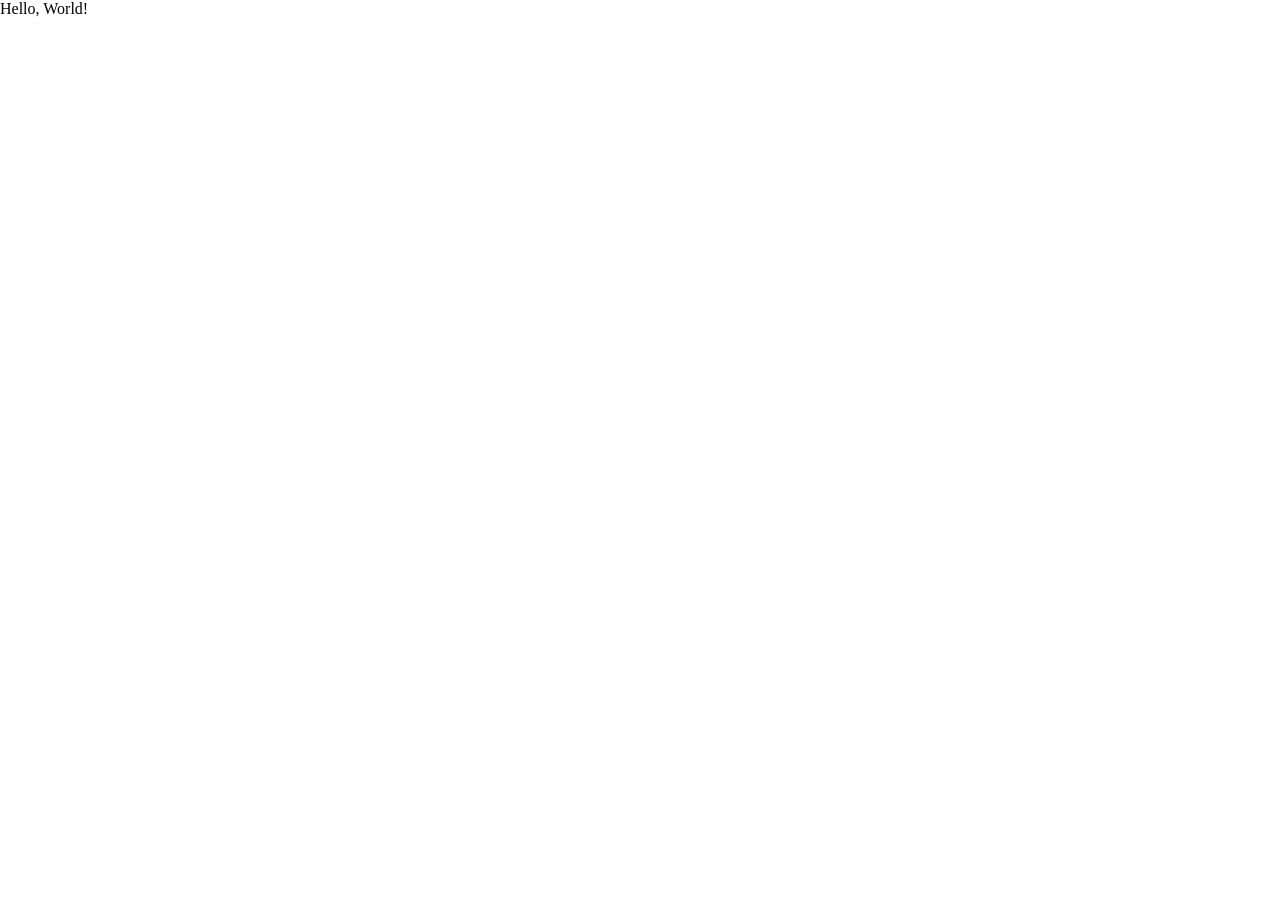
==== index.html @ 7555bae7 "Init" ====
<!DOCTYPE HTML>
<html>
<head>
  <meta charset="UTF-8">
  <title>Main</title>
  <style>body { padding: 0; margin: 0; }</style>
</head>

<body>

<pre id="elm"></pre>

<script>
try {
(function(scope){
'use strict';

function F(arity, fun, wrapper) {
  wrapper.a = arity;
  wrapper.f = fun;
  return wrapper;
}

function F2(fun) {
  return F(2, fun, function(a) { return function(b) { return fun(a,b); }; })
}
function F3(fun) {
  return F(3, fun, function(a) {
    return function(b) { return function(c) { return fun(a, b, c); }; };
  });
}
function F4(fun) {
  return F(4, fun, function(a) { return function(b) { return function(c) {
    return function(d) { return fun(a, b, c, d); }; }; };
  });
}
function F5(fun) {
  return F(5, fun, function(a) { return function(b) { return function(c) {
    return function(d) { return function(e) { return fun(a, b, c, d, e); }; }; }; };
  });
}
function F6(fun) {
  return F(6, fun, function(a) { return function(b) { return function(c) {
    return function(d) { return function(e) { return function(f) {
    return fun(a, b, c, d, e, f); }; }; }; }; };
  });
}
function F7(fun) {
  return F(7, fun, function(a) { return function(b) { return function(c) {
    return function(d) { return function(e) { return function(f) {
    return function(g) { return fun(a, b, c, d, e, f, g); }; }; }; }; }; };
  });
}
function F8(fun) {
  return F(8, fun, function(a) { return function(b) { return function(c) {
    return function(d) { return function(e) { return function(f) {
    return function(g) { return function(h) {
    return fun(a, b, c, d, e, f, g, h); }; }; }; }; }; }; };
  });
}
function F9(fun) {
  return F(9, fun, function(a) { return function(b) { return function(c) {
    return function(d) { return function(e) { return function(f) {
    return function(g) { return function(h) { return function(i) {
    return fun(a, b, c, d, e, f, g, h, i); }; }; }; }; }; }; }; };
  });
}

function A2(fun, a, b) {
  return fun.a === 2 ? fun.f(a, b) : fun(a)(b);
}
function A3(fun, a, b, c) {
  return fun.a === 3 ? fun.f(a, b, c) : fun(a)(b)(c);
}
function A4(fun, a, b, c, d) {
  return fun.a === 4 ? fun.f(a, b, c, d) : fun(a)(b)(c)(d);
}
function A5(fun, a, b, c, d, e) {
  return fun.a === 5 ? fun.f(a, b, c, d, e) : fun(a)(b)(c)(d)(e);
}
function A6(fun, a, b, c, d, e, f) {
  return fun.a === 6 ? fun.f(a, b, c, d, e, f) : fun(a)(b)(c)(d)(e)(f);
}
function A7(fun, a, b, c, d, e, f, g) {
  return fun.a === 7 ? fun.f(a, b, c, d, e, f, g) : fun(a)(b)(c)(d)(e)(f)(g);
}
function A8(fun, a, b, c, d, e, f, g, h) {
  return fun.a === 8 ? fun.f(a, b, c, d, e, f, g, h) : fun(a)(b)(c)(d)(e)(f)(g)(h);
}
function A9(fun, a, b, c, d, e, f, g, h, i) {
  return fun.a === 9 ? fun.f(a, b, c, d, e, f, g, h, i) : fun(a)(b)(c)(d)(e)(f)(g)(h)(i);
}




// EQUALITY

function _Utils_eq(x, y)
{
	for (
		var pair, stack = [], isEqual = _Utils_eqHelp(x, y, 0, stack);
		isEqual && (pair = stack.pop());
		isEqual = _Utils_eqHelp(pair.a, pair.b, 0, stack)
		)
	{}

	return isEqual;
}

function _Utils_eqHelp(x, y, depth, stack)
{
	if (x === y)
	{
		return true;
	}

	if (typeof x !== 'object' || x === null || y === null)
	{
		typeof x === 'function' && _Debug_crash(5);
		return false;
	}

	if (depth > 100)
	{
		stack.push(_Utils_Tuple2(x,y));
		return true;
	}

	/**_UNUSED/
	if (x.$ === 'Set_elm_builtin')
	{
		x = $elm$core$Set$toList(x);
		y = $elm$core$Set$toList(y);
	}
	if (x.$ === 'RBNode_elm_builtin' || x.$ === 'RBEmpty_elm_builtin')
	{
		x = $elm$core$Dict$toList(x);
		y = $elm$core$Dict$toList(y);
	}
	//*/

	/**/
	if (x.$ < 0)
	{
		x = $elm$core$Dict$toList(x);
		y = $elm$core$Dict$toList(y);
	}
	//*/

	for (var key in x)
	{
		if (!_Utils_eqHelp(x[key], y[key], depth + 1, stack))
		{
			return false;
		}
	}
	return true;
}

var _Utils_equal = F2(_Utils_eq);
var _Utils_notEqual = F2(function(a, b) { return !_Utils_eq(a,b); });



// COMPARISONS

// Code in Generate/JavaScript.hs, Basics.js, and List.js depends on
// the particular integer values assigned to LT, EQ, and GT.

function _Utils_cmp(x, y, ord)
{
	if (typeof x !== 'object')
	{
		return x === y ? /*EQ*/ 0 : x < y ? /*LT*/ -1 : /*GT*/ 1;
	}

	/**_UNUSED/
	if (x instanceof String)
	{
		var a = x.valueOf();
		var b = y.valueOf();
		return a === b ? 0 : a < b ? -1 : 1;
	}
	//*/

	/**/
	if (typeof x.$ === 'undefined')
	//*/
	/**_UNUSED/
	if (x.$[0] === '#')
	//*/
	{
		return (ord = _Utils_cmp(x.a, y.a))
			? ord
			: (ord = _Utils_cmp(x.b, y.b))
				? ord
				: _Utils_cmp(x.c, y.c);
	}

	// traverse conses until end of a list or a mismatch
	for (; x.b && y.b && !(ord = _Utils_cmp(x.a, y.a)); x = x.b, y = y.b) {} // WHILE_CONSES
	return ord || (x.b ? /*GT*/ 1 : y.b ? /*LT*/ -1 : /*EQ*/ 0);
}

var _Utils_lt = F2(function(a, b) { return _Utils_cmp(a, b) < 0; });
var _Utils_le = F2(function(a, b) { return _Utils_cmp(a, b) < 1; });
var _Utils_gt = F2(function(a, b) { return _Utils_cmp(a, b) > 0; });
var _Utils_ge = F2(function(a, b) { return _Utils_cmp(a, b) >= 0; });

var _Utils_compare = F2(function(x, y)
{
	var n = _Utils_cmp(x, y);
	return n < 0 ? $elm$core$Basics$LT : n ? $elm$core$Basics$GT : $elm$core$Basics$EQ;
});


// COMMON VALUES

var _Utils_Tuple0 = 0;
var _Utils_Tuple0_UNUSED = { $: '#0' };

function _Utils_Tuple2(a, b) { return { a: a, b: b }; }
function _Utils_Tuple2_UNUSED(a, b) { return { $: '#2', a: a, b: b }; }

function _Utils_Tuple3(a, b, c) { return { a: a, b: b, c: c }; }
function _Utils_Tuple3_UNUSED(a, b, c) { return { $: '#3', a: a, b: b, c: c }; }

function _Utils_chr(c) { return c; }
function _Utils_chr_UNUSED(c) { return new String(c); }


// RECORDS

function _Utils_update(oldRecord, updatedFields)
{
	var newRecord = {};

	for (var key in oldRecord)
	{
		newRecord[key] = oldRecord[key];
	}

	for (var key in updatedFields)
	{
		newRecord[key] = updatedFields[key];
	}

	return newRecord;
}


// APPEND

var _Utils_append = F2(_Utils_ap);

function _Utils_ap(xs, ys)
{
	// append Strings
	if (typeof xs === 'string')
	{
		return xs + ys;
	}

	// append Lists
	if (!xs.b)
	{
		return ys;
	}
	var root = _List_Cons(xs.a, ys);
	xs = xs.b
	for (var curr = root; xs.b; xs = xs.b) // WHILE_CONS
	{
		curr = curr.b = _List_Cons(xs.a, ys);
	}
	return root;
}



var _List_Nil = { $: 0 };
var _List_Nil_UNUSED = { $: '[]' };

function _List_Cons(hd, tl) { return { $: 1, a: hd, b: tl }; }
function _List_Cons_UNUSED(hd, tl) { return { $: '::', a: hd, b: tl }; }


var _List_cons = F2(_List_Cons);

function _List_fromArray(arr)
{
	var out = _List_Nil;
	for (var i = arr.length; i--; )
	{
		out = _List_Cons(arr[i], out);
	}
	return out;
}

function _List_toArray(xs)
{
	for (var out = []; xs.b; xs = xs.b) // WHILE_CONS
	{
		out.push(xs.a);
	}
	return out;
}

var _List_map2 = F3(function(f, xs, ys)
{
	for (var arr = []; xs.b && ys.b; xs = xs.b, ys = ys.b) // WHILE_CONSES
	{
		arr.push(A2(f, xs.a, ys.a));
	}
	return _List_fromArray(arr);
});

var _List_map3 = F4(function(f, xs, ys, zs)
{
	for (var arr = []; xs.b && ys.b && zs.b; xs = xs.b, ys = ys.b, zs = zs.b) // WHILE_CONSES
	{
		arr.push(A3(f, xs.a, ys.a, zs.a));
	}
	return _List_fromArray(arr);
});

var _List_map4 = F5(function(f, ws, xs, ys, zs)
{
	for (var arr = []; ws.b && xs.b && ys.b && zs.b; ws = ws.b, xs = xs.b, ys = ys.b, zs = zs.b) // WHILE_CONSES
	{
		arr.push(A4(f, ws.a, xs.a, ys.a, zs.a));
	}
	return _List_fromArray(arr);
});

var _List_map5 = F6(function(f, vs, ws, xs, ys, zs)
{
	for (var arr = []; vs.b && ws.b && xs.b && ys.b && zs.b; vs = vs.b, ws = ws.b, xs = xs.b, ys = ys.b, zs = zs.b) // WHILE_CONSES
	{
		arr.push(A5(f, vs.a, ws.a, xs.a, ys.a, zs.a));
	}
	return _List_fromArray(arr);
});

var _List_sortBy = F2(function(f, xs)
{
	return _List_fromArray(_List_toArray(xs).sort(function(a, b) {
		return _Utils_cmp(f(a), f(b));
	}));
});

var _List_sortWith = F2(function(f, xs)
{
	return _List_fromArray(_List_toArray(xs).sort(function(a, b) {
		var ord = A2(f, a, b);
		return ord === $elm$core$Basics$EQ ? 0 : ord === $elm$core$Basics$LT ? -1 : 1;
	}));
});



var _JsArray_empty = [];

function _JsArray_singleton(value)
{
    return [value];
}

function _JsArray_length(array)
{
    return array.length;
}

var _JsArray_initialize = F3(function(size, offset, func)
{
    var result = new Array(size);

    for (var i = 0; i < size; i++)
    {
        result[i] = func(offset + i);
    }

    return result;
});

var _JsArray_initializeFromList = F2(function (max, ls)
{
    var result = new Array(max);

    for (var i = 0; i < max && ls.b; i++)
    {
        result[i] = ls.a;
        ls = ls.b;
    }

    result.length = i;
    return _Utils_Tuple2(result, ls);
});

var _JsArray_unsafeGet = F2(function(index, array)
{
    return array[index];
});

var _JsArray_unsafeSet = F3(function(index, value, array)
{
    var length = array.length;
    var result = new Array(length);

    for (var i = 0; i < length; i++)
    {
        result[i] = array[i];
    }

    result[index] = value;
    return result;
});

var _JsArray_push = F2(function(value, array)
{
    var length = array.length;
    var result = new Array(length + 1);

    for (var i = 0; i < length; i++)
    {
        result[i] = array[i];
    }

    result[length] = value;
    return result;
});

var _JsArray_foldl = F3(function(func, acc, array)
{
    var length = array.length;

    for (var i = 0; i < length; i++)
    {
        acc = A2(func, array[i], acc);
    }

    return acc;
});

var _JsArray_foldr = F3(function(func, acc, array)
{
    for (var i = array.length - 1; i >= 0; i--)
    {
        acc = A2(func, array[i], acc);
    }

    return acc;
});

var _JsArray_map = F2(function(func, array)
{
    var length = array.length;
    var result = new Array(length);

    for (var i = 0; i < length; i++)
    {
        result[i] = func(array[i]);
    }

    return result;
});

var _JsArray_indexedMap = F3(function(func, offset, array)
{
    var length = array.length;
    var result = new Array(length);

    for (var i = 0; i < length; i++)
    {
        result[i] = A2(func, offset + i, array[i]);
    }

    return result;
});

var _JsArray_slice = F3(function(from, to, array)
{
    return array.slice(from, to);
});

var _JsArray_appendN = F3(function(n, dest, source)
{
    var destLen = dest.length;
    var itemsToCopy = n - destLen;

    if (itemsToCopy > source.length)
    {
        itemsToCopy = source.length;
    }

    var size = destLen + itemsToCopy;
    var result = new Array(size);

    for (var i = 0; i < destLen; i++)
    {
        result[i] = dest[i];
    }

    for (var i = 0; i < itemsToCopy; i++)
    {
        result[i + destLen] = source[i];
    }

    return result;
});



// LOG

var _Debug_log = F2(function(tag, value)
{
	return value;
});

var _Debug_log_UNUSED = F2(function(tag, value)
{
	console.log(tag + ': ' + _Debug_toString(value));
	return value;
});


// TODOS

function _Debug_todo(moduleName, region)
{
	return function(message) {
		_Debug_crash(8, moduleName, region, message);
	};
}

function _Debug_todoCase(moduleName, region, value)
{
	return function(message) {
		_Debug_crash(9, moduleName, region, value, message);
	};
}


// TO STRING

function _Debug_toString(value)
{
	return '<internals>';
}

function _Debug_toString_UNUSED(value)
{
	return _Debug_toAnsiString(false, value);
}

function _Debug_toAnsiString(ansi, value)
{
	if (typeof value === 'function')
	{
		return _Debug_internalColor(ansi, '<function>');
	}

	if (typeof value === 'boolean')
	{
		return _Debug_ctorColor(ansi, value ? 'True' : 'False');
	}

	if (typeof value === 'number')
	{
		return _Debug_numberColor(ansi, value + '');
	}

	if (value instanceof String)
	{
		return _Debug_charColor(ansi, "'" + _Debug_addSlashes(value, true) + "'");
	}

	if (typeof value === 'string')
	{
		return _Debug_stringColor(ansi, '"' + _Debug_addSlashes(value, false) + '"');
	}

	if (typeof value === 'object' && '$' in value)
	{
		var tag = value.$;

		if (typeof tag === 'number')
		{
			return _Debug_internalColor(ansi, '<internals>');
		}

		if (tag[0] === '#')
		{
			var output = [];
			for (var k in value)
			{
				if (k === '$') continue;
				output.push(_Debug_toAnsiString(ansi, value[k]));
			}
			return '(' + output.join(',') + ')';
		}

		if (tag === 'Set_elm_builtin')
		{
			return _Debug_ctorColor(ansi, 'Set')
				+ _Debug_fadeColor(ansi, '.fromList') + ' '
				+ _Debug_toAnsiString(ansi, $elm$core$Set$toList(value));
		}

		if (tag === 'RBNode_elm_builtin' || tag === 'RBEmpty_elm_builtin')
		{
			return _Debug_ctorColor(ansi, 'Dict')
				+ _Debug_fadeColor(ansi, '.fromList') + ' '
				+ _Debug_toAnsiString(ansi, $elm$core$Dict$toList(value));
		}

		if (tag === 'Array_elm_builtin')
		{
			return _Debug_ctorColor(ansi, 'Array')
				+ _Debug_fadeColor(ansi, '.fromList') + ' '
				+ _Debug_toAnsiString(ansi, $elm$core$Array$toList(value));
		}

		if (tag === '::' || tag === '[]')
		{
			var output = '[';

			value.b && (output += _Debug_toAnsiString(ansi, value.a), value = value.b)

			for (; value.b; value = value.b) // WHILE_CONS
			{
				output += ',' + _Debug_toAnsiString(ansi, value.a);
			}
			return output + ']';
		}

		var output = '';
		for (var i in value)
		{
			if (i === '$') continue;
			var str = _Debug_toAnsiString(ansi, value[i]);
			var c0 = str[0];
			var parenless = c0 === '{' || c0 === '(' || c0 === '[' || c0 === '<' || c0 === '"' || str.indexOf(' ') < 0;
			output += ' ' + (parenless ? str : '(' + str + ')');
		}
		return _Debug_ctorColor(ansi, tag) + output;
	}

	if (typeof DataView === 'function' && value instanceof DataView)
	{
		return _Debug_stringColor(ansi, '<' + value.byteLength + ' bytes>');
	}

	if (typeof File !== 'undefined' && value instanceof File)
	{
		return _Debug_internalColor(ansi, '<' + value.name + '>');
	}

	if (typeof value === 'object')
	{
		var output = [];
		for (var key in value)
		{
			var field = key[0] === '_' ? key.slice(1) : key;
			output.push(_Debug_fadeColor(ansi, field) + ' = ' + _Debug_toAnsiString(ansi, value[key]));
		}
		if (output.length === 0)
		{
			return '{}';
		}
		return '{ ' + output.join(', ') + ' }';
	}

	return _Debug_internalColor(ansi, '<internals>');
}

function _Debug_addSlashes(str, isChar)
{
	var s = str
		.replace(/\\/g, '\\\\')
		.replace(/\n/g, '\\n')
		.replace(/\t/g, '\\t')
		.replace(/\r/g, '\\r')
		.replace(/\v/g, '\\v')
		.replace(/\0/g, '\\0');

	if (isChar)
	{
		return s.replace(/\'/g, '\\\'');
	}
	else
	{
		return s.replace(/\"/g, '\\"');
	}
}

function _Debug_ctorColor(ansi, string)
{
	return ansi ? '\x1b[96m' + string + '\x1b[0m' : string;
}

function _Debug_numberColor(ansi, string)
{
	return ansi ? '\x1b[95m' + string + '\x1b[0m' : string;
}

function _Debug_stringColor(ansi, string)
{
	return ansi ? '\x1b[93m' + string + '\x1b[0m' : string;
}

function _Debug_charColor(ansi, string)
{
	return ansi ? '\x1b[92m' + string + '\x1b[0m' : string;
}

function _Debug_fadeColor(ansi, string)
{
	return ansi ? '\x1b[37m' + string + '\x1b[0m' : string;
}

function _Debug_internalColor(ansi, string)
{
	return ansi ? '\x1b[36m' + string + '\x1b[0m' : string;
}

function _Debug_toHexDigit(n)
{
	return String.fromCharCode(n < 10 ? 48 + n : 55 + n);
}


// CRASH


function _Debug_crash(identifier)
{
	throw new Error('https://github.com/elm/core/blob/1.0.0/hints/' + identifier + '.md');
}


function _Debug_crash_UNUSED(identifier, fact1, fact2, fact3, fact4)
{
	switch(identifier)
	{
		case 0:
			throw new Error('What node should I take over? In JavaScript I need something like:\n\n    Elm.Main.init({\n        node: document.getElementById("elm-node")\n    })\n\nYou need to do this with any Browser.sandbox or Browser.element program.');

		case 1:
			throw new Error('Browser.application programs cannot handle URLs like this:\n\n    ' + document.location.href + '\n\nWhat is the root? The root of your file system? Try looking at this program with `elm reactor` or some other server.');

		case 2:
			var jsonErrorString = fact1;
			throw new Error('Problem with the flags given to your Elm program on initialization.\n\n' + jsonErrorString);

		case 3:
			var portName = fact1;
			throw new Error('There can only be one port named `' + portName + '`, but your program has multiple.');

		case 4:
			var portName = fact1;
			var problem = fact2;
			throw new Error('Trying to send an unexpected type of value through port `' + portName + '`:\n' + problem);

		case 5:
			throw new Error('Trying to use `(==)` on functions.\nThere is no way to know if functions are "the same" in the Elm sense.\nRead more about this at https://package.elm-lang.org/packages/elm/core/latest/Basics#== which describes why it is this way and what the better version will look like.');

		case 6:
			var moduleName = fact1;
			throw new Error('Your page is loading multiple Elm scripts with a module named ' + moduleName + '. Maybe a duplicate script is getting loaded accidentally? If not, rename one of them so I know which is which!');

		case 8:
			var moduleName = fact1;
			var region = fact2;
			var message = fact3;
			throw new Error('TODO in module `' + moduleName + '` ' + _Debug_regionToString(region) + '\n\n' + message);

		case 9:
			var moduleName = fact1;
			var region = fact2;
			var value = fact3;
			var message = fact4;
			throw new Error(
				'TODO in module `' + moduleName + '` from the `case` expression '
				+ _Debug_regionToString(region) + '\n\nIt received the following value:\n\n    '
				+ _Debug_toString(value).replace('\n', '\n    ')
				+ '\n\nBut the branch that handles it says:\n\n    ' + message.replace('\n', '\n    ')
			);

		case 10:
			throw new Error('Bug in https://github.com/elm/virtual-dom/issues');

		case 11:
			throw new Error('Cannot perform mod 0. Division by zero error.');
	}
}

function _Debug_regionToString(region)
{
	if (region.I.z === region.N.z)
	{
		return 'on line ' + region.I.z;
	}
	return 'on lines ' + region.I.z + ' through ' + region.N.z;
}



// MATH

var _Basics_add = F2(function(a, b) { return a + b; });
var _Basics_sub = F2(function(a, b) { return a - b; });
var _Basics_mul = F2(function(a, b) { return a * b; });
var _Basics_fdiv = F2(function(a, b) { return a / b; });
var _Basics_idiv = F2(function(a, b) { return (a / b) | 0; });
var _Basics_pow = F2(Math.pow);

var _Basics_remainderBy = F2(function(b, a) { return a % b; });

// https://www.microsoft.com/en-us/research/wp-content/uploads/2016/02/divmodnote-letter.pdf
var _Basics_modBy = F2(function(modulus, x)
{
	var answer = x % modulus;
	return modulus === 0
		? _Debug_crash(11)
		:
	((answer > 0 && modulus < 0) || (answer < 0 && modulus > 0))
		? answer + modulus
		: answer;
});


// TRIGONOMETRY

var _Basics_pi = Math.PI;
var _Basics_e = Math.E;
var _Basics_cos = Math.cos;
var _Basics_sin = Math.sin;
var _Basics_tan = Math.tan;
var _Basics_acos = Math.acos;
var _Basics_asin = Math.asin;
var _Basics_atan = Math.atan;
var _Basics_atan2 = F2(Math.atan2);


// MORE MATH

function _Basics_toFloat(x) { return x; }
function _Basics_truncate(n) { return n | 0; }
function _Basics_isInfinite(n) { return n === Infinity || n === -Infinity; }

var _Basics_ceiling = Math.ceil;
var _Basics_floor = Math.floor;
var _Basics_round = Math.round;
var _Basics_sqrt = Math.sqrt;
var _Basics_log = Math.log;
var _Basics_isNaN = isNaN;


// BOOLEANS

function _Basics_not(bool) { return !bool; }
var _Basics_and = F2(function(a, b) { return a && b; });
var _Basics_or  = F2(function(a, b) { return a || b; });
var _Basics_xor = F2(function(a, b) { return a !== b; });



var _String_cons = F2(function(chr, str)
{
	return chr + str;
});

function _String_uncons(string)
{
	var word = string.charCodeAt(0);
	return !isNaN(word)
		? $elm$core$Maybe$Just(
			0xD800 <= word && word <= 0xDBFF
				? _Utils_Tuple2(_Utils_chr(string[0] + string[1]), string.slice(2))
				: _Utils_Tuple2(_Utils_chr(string[0]), string.slice(1))
		)
		: $elm$core$Maybe$Nothing;
}

var _String_append = F2(function(a, b)
{
	return a + b;
});

function _String_length(str)
{
	return str.length;
}

var _String_map = F2(function(func, string)
{
	var len = string.length;
	var array = new Array(len);
	var i = 0;
	while (i < len)
	{
		var word = string.charCodeAt(i);
		if (0xD800 <= word && word <= 0xDBFF)
		{
			array[i] = func(_Utils_chr(string[i] + string[i+1]));
			i += 2;
			continue;
		}
		array[i] = func(_Utils_chr(string[i]));
		i++;
	}
	return array.join('');
});

var _String_filter = F2(function(isGood, str)
{
	var arr = [];
	var len = str.length;
	var i = 0;
	while (i < len)
	{
		var char = str[i];
		var word = str.charCodeAt(i);
		i++;
		if (0xD800 <= word && word <= 0xDBFF)
		{
			char += str[i];
			i++;
		}

		if (isGood(_Utils_chr(char)))
		{
			arr.push(char);
		}
	}
	return arr.join('');
});

function _String_reverse(str)
{
	var len = str.length;
	var arr = new Array(len);
	var i = 0;
	while (i < len)
	{
		var word = str.charCodeAt(i);
		if (0xD800 <= word && word <= 0xDBFF)
		{
			arr[len - i] = str[i + 1];
			i++;
			arr[len - i] = str[i - 1];
			i++;
		}
		else
		{
			arr[len - i] = str[i];
			i++;
		}
	}
	return arr.join('');
}

var _String_foldl = F3(function(func, state, string)
{
	var len = string.length;
	var i = 0;
	while (i < len)
	{
		var char = string[i];
		var word = string.charCodeAt(i);
		i++;
		if (0xD800 <= word && word <= 0xDBFF)
		{
			char += string[i];
			i++;
		}
		state = A2(func, _Utils_chr(char), state);
	}
	return state;
});

var _String_foldr = F3(function(func, state, string)
{
	var i = string.length;
	while (i--)
	{
		var char = string[i];
		var word = string.charCodeAt(i);
		if (0xDC00 <= word && word <= 0xDFFF)
		{
			i--;
			char = string[i] + char;
		}
		state = A2(func, _Utils_chr(char), state);
	}
	return state;
});

var _String_split = F2(function(sep, str)
{
	return str.split(sep);
});

var _String_join = F2(function(sep, strs)
{
	return strs.join(sep);
});

var _String_slice = F3(function(start, end, str) {
	return str.slice(start, end);
});

function _String_trim(str)
{
	return str.trim();
}

function _String_trimLeft(str)
{
	return str.replace(/^\s+/, '');
}

function _String_trimRight(str)
{
	return str.replace(/\s+$/, '');
}

function _String_words(str)
{
	return _List_fromArray(str.trim().split(/\s+/g));
}

function _String_lines(str)
{
	return _List_fromArray(str.split(/\r\n|\r|\n/g));
}

function _String_toUpper(str)
{
	return str.toUpperCase();
}

function _String_toLower(str)
{
	return str.toLowerCase();
}

var _String_any = F2(function(isGood, string)
{
	var i = string.length;
	while (i--)
	{
		var char = string[i];
		var word = string.charCodeAt(i);
		if (0xDC00 <= word && word <= 0xDFFF)
		{
			i--;
			char = string[i] + char;
		}
		if (isGood(_Utils_chr(char)))
		{
			return true;
		}
	}
	return false;
});

var _String_all = F2(function(isGood, string)
{
	var i = string.length;
	while (i--)
	{
		var char = string[i];
		var word = string.charCodeAt(i);
		if (0xDC00 <= word && word <= 0xDFFF)
		{
			i--;
			char = string[i] + char;
		}
		if (!isGood(_Utils_chr(char)))
		{
			return false;
		}
	}
	return true;
});

var _String_contains = F2(function(sub, str)
{
	return str.indexOf(sub) > -1;
});

var _String_startsWith = F2(function(sub, str)
{
	return str.indexOf(sub) === 0;
});

var _String_endsWith = F2(function(sub, str)
{
	return str.length >= sub.length &&
		str.lastIndexOf(sub) === str.length - sub.length;
});

var _String_indexes = F2(function(sub, str)
{
	var subLen = sub.length;

	if (subLen < 1)
	{
		return _List_Nil;
	}

	var i = 0;
	var is = [];

	while ((i = str.indexOf(sub, i)) > -1)
	{
		is.push(i);
		i = i + subLen;
	}

	return _List_fromArray(is);
});


// TO STRING

function _String_fromNumber(number)
{
	return number + '';
}


// INT CONVERSIONS

function _String_toInt(str)
{
	var total = 0;
	var code0 = str.charCodeAt(0);
	var start = code0 == 0x2B /* + */ || code0 == 0x2D /* - */ ? 1 : 0;

	for (var i = start; i < str.length; ++i)
	{
		var code = str.charCodeAt(i);
		if (code < 0x30 || 0x39 < code)
		{
			return $elm$core$Maybe$Nothing;
		}
		total = 10 * total + code - 0x30;
	}

	return i == start
		? $elm$core$Maybe$Nothing
		: $elm$core$Maybe$Just(code0 == 0x2D ? -total : total);
}


// FLOAT CONVERSIONS

function _String_toFloat(s)
{
	// check if it is a hex, octal, or binary number
	if (s.length === 0 || /[\sxbo]/.test(s))
	{
		return $elm$core$Maybe$Nothing;
	}
	var n = +s;
	// faster isNaN check
	return n === n ? $elm$core$Maybe$Just(n) : $elm$core$Maybe$Nothing;
}

function _String_fromList(chars)
{
	return _List_toArray(chars).join('');
}




function _Char_toCode(char)
{
	var code = char.charCodeAt(0);
	if (0xD800 <= code && code <= 0xDBFF)
	{
		return (code - 0xD800) * 0x400 + char.charCodeAt(1) - 0xDC00 + 0x10000
	}
	return code;
}

function _Char_fromCode(code)
{
	return _Utils_chr(
		(code < 0 || 0x10FFFF < code)
			? '\uFFFD'
			:
		(code <= 0xFFFF)
			? String.fromCharCode(code)
			:
		(code -= 0x10000,
			String.fromCharCode(Math.floor(code / 0x400) + 0xD800, code % 0x400 + 0xDC00)
		)
	);
}

function _Char_toUpper(char)
{
	return _Utils_chr(char.toUpperCase());
}

function _Char_toLower(char)
{
	return _Utils_chr(char.toLowerCase());
}

function _Char_toLocaleUpper(char)
{
	return _Utils_chr(char.toLocaleUpperCase());
}

function _Char_toLocaleLower(char)
{
	return _Utils_chr(char.toLocaleLowerCase());
}



/**_UNUSED/
function _Json_errorToString(error)
{
	return $elm$json$Json$Decode$errorToString(error);
}
//*/


// CORE DECODERS

function _Json_succeed(msg)
{
	return {
		$: 0,
		a: msg
	};
}

function _Json_fail(msg)
{
	return {
		$: 1,
		a: msg
	};
}

function _Json_decodePrim(decoder)
{
	return { $: 2, b: decoder };
}

var _Json_decodeInt = _Json_decodePrim(function(value) {
	return (typeof value !== 'number')
		? _Json_expecting('an INT', value)
		:
	(-2147483647 < value && value < 2147483647 && (value | 0) === value)
		? $elm$core$Result$Ok(value)
		:
	(isFinite(value) && !(value % 1))
		? $elm$core$Result$Ok(value)
		: _Json_expecting('an INT', value);
});

var _Json_decodeBool = _Json_decodePrim(function(value) {
	return (typeof value === 'boolean')
		? $elm$core$Result$Ok(value)
		: _Json_expecting('a BOOL', value);
});

var _Json_decodeFloat = _Json_decodePrim(function(value) {
	return (typeof value === 'number')
		? $elm$core$Result$Ok(value)
		: _Json_expecting('a FLOAT', value);
});

var _Json_decodeValue = _Json_decodePrim(function(value) {
	return $elm$core$Result$Ok(_Json_wrap(value));
});

var _Json_decodeString = _Json_decodePrim(function(value) {
	return (typeof value === 'string')
		? $elm$core$Result$Ok(value)
		: (value instanceof String)
			? $elm$core$Result$Ok(value + '')
			: _Json_expecting('a STRING', value);
});

function _Json_decodeList(decoder) { return { $: 3, b: decoder }; }
function _Json_decodeArray(decoder) { return { $: 4, b: decoder }; }

function _Json_decodeNull(value) { return { $: 5, c: value }; }

var _Json_decodeField = F2(function(field, decoder)
{
	return {
		$: 6,
		d: field,
		b: decoder
	};
});

var _Json_decodeIndex = F2(function(index, decoder)
{
	return {
		$: 7,
		e: index,
		b: decoder
	};
});

function _Json_decodeKeyValuePairs(decoder)
{
	return {
		$: 8,
		b: decoder
	};
}

function _Json_mapMany(f, decoders)
{
	return {
		$: 9,
		f: f,
		g: decoders
	};
}

var _Json_andThen = F2(function(callback, decoder)
{
	return {
		$: 10,
		b: decoder,
		h: callback
	};
});

function _Json_oneOf(decoders)
{
	return {
		$: 11,
		g: decoders
	};
}


// DECODING OBJECTS

var _Json_map1 = F2(function(f, d1)
{
	return _Json_mapMany(f, [d1]);
});

var _Json_map2 = F3(function(f, d1, d2)
{
	return _Json_mapMany(f, [d1, d2]);
});

var _Json_map3 = F4(function(f, d1, d2, d3)
{
	return _Json_mapMany(f, [d1, d2, d3]);
});

var _Json_map4 = F5(function(f, d1, d2, d3, d4)
{
	return _Json_mapMany(f, [d1, d2, d3, d4]);
});

var _Json_map5 = F6(function(f, d1, d2, d3, d4, d5)
{
	return _Json_mapMany(f, [d1, d2, d3, d4, d5]);
});

var _Json_map6 = F7(function(f, d1, d2, d3, d4, d5, d6)
{
	return _Json_mapMany(f, [d1, d2, d3, d4, d5, d6]);
});

var _Json_map7 = F8(function(f, d1, d2, d3, d4, d5, d6, d7)
{
	return _Json_mapMany(f, [d1, d2, d3, d4, d5, d6, d7]);
});

var _Json_map8 = F9(function(f, d1, d2, d3, d4, d5, d6, d7, d8)
{
	return _Json_mapMany(f, [d1, d2, d3, d4, d5, d6, d7, d8]);
});


// DECODE

var _Json_runOnString = F2(function(decoder, string)
{
	try
	{
		var value = JSON.parse(string);
		return _Json_runHelp(decoder, value);
	}
	catch (e)
	{
		return $elm$core$Result$Err(A2($elm$json$Json$Decode$Failure, 'This is not valid JSON! ' + e.message, _Json_wrap(string)));
	}
});

var _Json_run = F2(function(decoder, value)
{
	return _Json_runHelp(decoder, _Json_unwrap(value));
});

function _Json_runHelp(decoder, value)
{
	switch (decoder.$)
	{
		case 2:
			return decoder.b(value);

		case 5:
			return (value === null)
				? $elm$core$Result$Ok(decoder.c)
				: _Json_expecting('null', value);

		case 3:
			if (!_Json_isArray(value))
			{
				return _Json_expecting('a LIST', value);
			}
			return _Json_runArrayDecoder(decoder.b, value, _List_fromArray);

		case 4:
			if (!_Json_isArray(value))
			{
				return _Json_expecting('an ARRAY', value);
			}
			return _Json_runArrayDecoder(decoder.b, value, _Json_toElmArray);

		case 6:
			var field = decoder.d;
			if (typeof value !== 'object' || value === null || !(field in value))
			{
				return _Json_expecting('an OBJECT with a field named `' + field + '`', value);
			}
			var result = _Json_runHelp(decoder.b, value[field]);
			return ($elm$core$Result$isOk(result)) ? result : $elm$core$Result$Err(A2($elm$json$Json$Decode$Field, field, result.a));

		case 7:
			var index = decoder.e;
			if (!_Json_isArray(value))
			{
				return _Json_expecting('an ARRAY', value);
			}
			if (index >= value.length)
			{
				return _Json_expecting('a LONGER array. Need index ' + index + ' but only see ' + value.length + ' entries', value);
			}
			var result = _Json_runHelp(decoder.b, value[index]);
			return ($elm$core$Result$isOk(result)) ? result : $elm$core$Result$Err(A2($elm$json$Json$Decode$Index, index, result.a));

		case 8:
			if (typeof value !== 'object' || value === null || _Json_isArray(value))
			{
				return _Json_expecting('an OBJECT', value);
			}

			var keyValuePairs = _List_Nil;
			// TODO test perf of Object.keys and switch when support is good enough
			for (var key in value)
			{
				if (value.hasOwnProperty(key))
				{
					var result = _Json_runHelp(decoder.b, value[key]);
					if (!$elm$core$Result$isOk(result))
					{
						return $elm$core$Result$Err(A2($elm$json$Json$Decode$Field, key, result.a));
					}
					keyValuePairs = _List_Cons(_Utils_Tuple2(key, result.a), keyValuePairs);
				}
			}
			return $elm$core$Result$Ok($elm$core$List$reverse(keyValuePairs));

		case 9:
			var answer = decoder.f;
			var decoders = decoder.g;
			for (var i = 0; i < decoders.length; i++)
			{
				var result = _Json_runHelp(decoders[i], value);
				if (!$elm$core$Result$isOk(result))
				{
					return result;
				}
				answer = answer(result.a);
			}
			return $elm$core$Result$Ok(answer);

		case 10:
			var result = _Json_runHelp(decoder.b, value);
			return (!$elm$core$Result$isOk(result))
				? result
				: _Json_runHelp(decoder.h(result.a), value);

		case 11:
			var errors = _List_Nil;
			for (var temp = decoder.g; temp.b; temp = temp.b) // WHILE_CONS
			{
				var result = _Json_runHelp(temp.a, value);
				if ($elm$core$Result$isOk(result))
				{
					return result;
				}
				errors = _List_Cons(result.a, errors);
			}
			return $elm$core$Result$Err($elm$json$Json$Decode$OneOf($elm$core$List$reverse(errors)));

		case 1:
			return $elm$core$Result$Err(A2($elm$json$Json$Decode$Failure, decoder.a, _Json_wrap(value)));

		case 0:
			return $elm$core$Result$Ok(decoder.a);
	}
}

function _Json_runArrayDecoder(decoder, value, toElmValue)
{
	var len = value.length;
	var array = new Array(len);
	for (var i = 0; i < len; i++)
	{
		var result = _Json_runHelp(decoder, value[i]);
		if (!$elm$core$Result$isOk(result))
		{
			return $elm$core$Result$Err(A2($elm$json$Json$Decode$Index, i, result.a));
		}
		array[i] = result.a;
	}
	return $elm$core$Result$Ok(toElmValue(array));
}

function _Json_isArray(value)
{
	return Array.isArray(value) || (typeof FileList !== 'undefined' && value instanceof FileList);
}

function _Json_toElmArray(array)
{
	return A2($elm$core$Array$initialize, array.length, function(i) { return array[i]; });
}

function _Json_expecting(type, value)
{
	return $elm$core$Result$Err(A2($elm$json$Json$Decode$Failure, 'Expecting ' + type, _Json_wrap(value)));
}


// EQUALITY

function _Json_equality(x, y)
{
	if (x === y)
	{
		return true;
	}

	if (x.$ !== y.$)
	{
		return false;
	}

	switch (x.$)
	{
		case 0:
		case 1:
			return x.a === y.a;

		case 2:
			return x.b === y.b;

		case 5:
			return x.c === y.c;

		case 3:
		case 4:
		case 8:
			return _Json_equality(x.b, y.b);

		case 6:
			return x.d === y.d && _Json_equality(x.b, y.b);

		case 7:
			return x.e === y.e && _Json_equality(x.b, y.b);

		case 9:
			return x.f === y.f && _Json_listEquality(x.g, y.g);

		case 10:
			return x.h === y.h && _Json_equality(x.b, y.b);

		case 11:
			return _Json_listEquality(x.g, y.g);
	}
}

function _Json_listEquality(aDecoders, bDecoders)
{
	var len = aDecoders.length;
	if (len !== bDecoders.length)
	{
		return false;
	}
	for (var i = 0; i < len; i++)
	{
		if (!_Json_equality(aDecoders[i], bDecoders[i]))
		{
			return false;
		}
	}
	return true;
}


// ENCODE

var _Json_encode = F2(function(indentLevel, value)
{
	return JSON.stringify(_Json_unwrap(value), null, indentLevel) + '';
});

function _Json_wrap_UNUSED(value) { return { $: 0, a: value }; }
function _Json_unwrap_UNUSED(value) { return value.a; }

function _Json_wrap(value) { return value; }
function _Json_unwrap(value) { return value; }

function _Json_emptyArray() { return []; }
function _Json_emptyObject() { return {}; }

var _Json_addField = F3(function(key, value, object)
{
	object[key] = _Json_unwrap(value);
	return object;
});

function _Json_addEntry(func)
{
	return F2(function(entry, array)
	{
		array.push(_Json_unwrap(func(entry)));
		return array;
	});
}

var _Json_encodeNull = _Json_wrap(null);



// TASKS

function _Scheduler_succeed(value)
{
	return {
		$: 0,
		a: value
	};
}

function _Scheduler_fail(error)
{
	return {
		$: 1,
		a: error
	};
}

function _Scheduler_binding(callback)
{
	return {
		$: 2,
		b: callback,
		c: null
	};
}

var _Scheduler_andThen = F2(function(callback, task)
{
	return {
		$: 3,
		b: callback,
		d: task
	};
});

var _Scheduler_onError = F2(function(callback, task)
{
	return {
		$: 4,
		b: callback,
		d: task
	};
});

function _Scheduler_receive(callback)
{
	return {
		$: 5,
		b: callback
	};
}


// PROCESSES

var _Scheduler_guid = 0;

function _Scheduler_rawSpawn(task)
{
	var proc = {
		$: 0,
		e: _Scheduler_guid++,
		f: task,
		g: null,
		h: []
	};

	_Scheduler_enqueue(proc);

	return proc;
}

function _Scheduler_spawn(task)
{
	return _Scheduler_binding(function(callback) {
		callback(_Scheduler_succeed(_Scheduler_rawSpawn(task)));
	});
}

function _Scheduler_rawSend(proc, msg)
{
	proc.h.push(msg);
	_Scheduler_enqueue(proc);
}

var _Scheduler_send = F2(function(proc, msg)
{
	return _Scheduler_binding(function(callback) {
		_Scheduler_rawSend(proc, msg);
		callback(_Scheduler_succeed(_Utils_Tuple0));
	});
});

function _Scheduler_kill(proc)
{
	return _Scheduler_binding(function(callback) {
		var task = proc.f;
		if (task.$ === 2 && task.c)
		{
			task.c();
		}

		proc.f = null;

		callback(_Scheduler_succeed(_Utils_Tuple0));
	});
}


/* STEP PROCESSES

type alias Process =
  { $ : tag
  , id : unique_id
  , root : Task
  , stack : null | { $: SUCCEED | FAIL, a: callback, b: stack }
  , mailbox : [msg]
  }

*/


var _Scheduler_working = false;
var _Scheduler_queue = [];


function _Scheduler_enqueue(proc)
{
	_Scheduler_queue.push(proc);
	if (_Scheduler_working)
	{
		return;
	}
	_Scheduler_working = true;
	while (proc = _Scheduler_queue.shift())
	{
		_Scheduler_step(proc);
	}
	_Scheduler_working = false;
}


function _Scheduler_step(proc)
{
	while (proc.f)
	{
		var rootTag = proc.f.$;
		if (rootTag === 0 || rootTag === 1)
		{
			while (proc.g && proc.g.$ !== rootTag)
			{
				proc.g = proc.g.i;
			}
			if (!proc.g)
			{
				return;
			}
			proc.f = proc.g.b(proc.f.a);
			proc.g = proc.g.i;
		}
		else if (rootTag === 2)
		{
			proc.f.c = proc.f.b(function(newRoot) {
				proc.f = newRoot;
				_Scheduler_enqueue(proc);
			});
			return;
		}
		else if (rootTag === 5)
		{
			if (proc.h.length === 0)
			{
				return;
			}
			proc.f = proc.f.b(proc.h.shift());
		}
		else // if (rootTag === 3 || rootTag === 4)
		{
			proc.g = {
				$: rootTag === 3 ? 0 : 1,
				b: proc.f.b,
				i: proc.g
			};
			proc.f = proc.f.d;
		}
	}
}



function _Process_sleep(time)
{
	return _Scheduler_binding(function(callback) {
		var id = setTimeout(function() {
			callback(_Scheduler_succeed(_Utils_Tuple0));
		}, time);

		return function() { clearTimeout(id); };
	});
}




// PROGRAMS


var _Platform_worker = F4(function(impl, flagDecoder, debugMetadata, args)
{
	return _Platform_initialize(
		flagDecoder,
		args,
		impl.S,
		impl.ah,
		impl.aB,
		function() { return function() {} }
	);
});



// INITIALIZE A PROGRAM


function _Platform_initialize(flagDecoder, args, init, update, subscriptions, stepperBuilder)
{
	var result = A2(_Json_run, flagDecoder, _Json_wrap(args ? args['flags'] : undefined));
	$elm$core$Result$isOk(result) || _Debug_crash(2 /**_UNUSED/, _Json_errorToString(result.a) /**/);
	var managers = {};
	var initPair = init(result.a);
	var model = initPair.a;
	var stepper = stepperBuilder(sendToApp, model);
	var ports = _Platform_setupEffects(managers, sendToApp);

	function sendToApp(msg, viewMetadata)
	{
		var pair = A2(update, msg, model);
		stepper(model = pair.a, viewMetadata);
		_Platform_enqueueEffects(managers, pair.b, subscriptions(model));
	}

	_Platform_enqueueEffects(managers, initPair.b, subscriptions(model));

	return ports ? { ports: ports } : {};
}



// TRACK PRELOADS
//
// This is used by code in elm/browser and elm/http
// to register any HTTP requests that are triggered by init.
//


var _Platform_preload;


function _Platform_registerPreload(url)
{
	_Platform_preload.add(url);
}



// EFFECT MANAGERS


var _Platform_effectManagers = {};


function _Platform_setupEffects(managers, sendToApp)
{
	var ports;

	// setup all necessary effect managers
	for (var key in _Platform_effectManagers)
	{
		var manager = _Platform_effectManagers[key];

		if (manager.a)
		{
			ports = ports || {};
			ports[key] = manager.a(key, sendToApp);
		}

		managers[key] = _Platform_instantiateManager(manager, sendToApp);
	}

	return ports;
}


function _Platform_createManager(init, onEffects, onSelfMsg, cmdMap, subMap)
{
	return {
		b: init,
		c: onEffects,
		d: onSelfMsg,
		e: cmdMap,
		f: subMap
	};
}


function _Platform_instantiateManager(info, sendToApp)
{
	var router = {
		g: sendToApp,
		h: undefined
	};

	var onEffects = info.c;
	var onSelfMsg = info.d;
	var cmdMap = info.e;
	var subMap = info.f;

	function loop(state)
	{
		return A2(_Scheduler_andThen, loop, _Scheduler_receive(function(msg)
		{
			var value = msg.a;

			if (msg.$ === 0)
			{
				return A3(onSelfMsg, router, value, state);
			}

			return cmdMap && subMap
				? A4(onEffects, router, value.i, value.j, state)
				: A3(onEffects, router, cmdMap ? value.i : value.j, state);
		}));
	}

	return router.h = _Scheduler_rawSpawn(A2(_Scheduler_andThen, loop, info.b));
}



// ROUTING


var _Platform_sendToApp = F2(function(router, msg)
{
	return _Scheduler_binding(function(callback)
	{
		router.g(msg);
		callback(_Scheduler_succeed(_Utils_Tuple0));
	});
});


var _Platform_sendToSelf = F2(function(router, msg)
{
	return A2(_Scheduler_send, router.h, {
		$: 0,
		a: msg
	});
});



// BAGS


function _Platform_leaf(home)
{
	return function(value)
	{
		return {
			$: 1,
			k: home,
			l: value
		};
	};
}


function _Platform_batch(list)
{
	return {
		$: 2,
		m: list
	};
}


var _Platform_map = F2(function(tagger, bag)
{
	return {
		$: 3,
		n: tagger,
		o: bag
	}
});



// PIPE BAGS INTO EFFECT MANAGERS
//
// Effects must be queued!
//
// Say your init contains a synchronous command, like Time.now or Time.here
//
//   - This will produce a batch of effects (FX_1)
//   - The synchronous task triggers the subsequent `update` call
//   - This will produce a batch of effects (FX_2)
//
// If we just start dispatching FX_2, subscriptions from FX_2 can be processed
// before subscriptions from FX_1. No good! Earlier versions of this code had
// this problem, leading to these reports:
//
//   https://github.com/elm/core/issues/980
//   https://github.com/elm/core/pull/981
//   https://github.com/elm/compiler/issues/1776
//
// The queue is necessary to avoid ordering issues for synchronous commands.


// Why use true/false here? Why not just check the length of the queue?
// The goal is to detect "are we currently dispatching effects?" If we
// are, we need to bail and let the ongoing while loop handle things.
//
// Now say the queue has 1 element. When we dequeue the final element,
// the queue will be empty, but we are still actively dispatching effects.
// So you could get queue jumping in a really tricky category of cases.
//
var _Platform_effectsQueue = [];
var _Platform_effectsActive = false;


function _Platform_enqueueEffects(managers, cmdBag, subBag)
{
	_Platform_effectsQueue.push({ p: managers, q: cmdBag, r: subBag });

	if (_Platform_effectsActive) return;

	_Platform_effectsActive = true;
	for (var fx; fx = _Platform_effectsQueue.shift(); )
	{
		_Platform_dispatchEffects(fx.p, fx.q, fx.r);
	}
	_Platform_effectsActive = false;
}


function _Platform_dispatchEffects(managers, cmdBag, subBag)
{
	var effectsDict = {};
	_Platform_gatherEffects(true, cmdBag, effectsDict, null);
	_Platform_gatherEffects(false, subBag, effectsDict, null);

	for (var home in managers)
	{
		_Scheduler_rawSend(managers[home], {
			$: 'fx',
			a: effectsDict[home] || { i: _List_Nil, j: _List_Nil }
		});
	}
}


function _Platform_gatherEffects(isCmd, bag, effectsDict, taggers)
{
	switch (bag.$)
	{
		case 1:
			var home = bag.k;
			var effect = _Platform_toEffect(isCmd, home, taggers, bag.l);
			effectsDict[home] = _Platform_insert(isCmd, effect, effectsDict[home]);
			return;

		case 2:
			for (var list = bag.m; list.b; list = list.b) // WHILE_CONS
			{
				_Platform_gatherEffects(isCmd, list.a, effectsDict, taggers);
			}
			return;

		case 3:
			_Platform_gatherEffects(isCmd, bag.o, effectsDict, {
				s: bag.n,
				t: taggers
			});
			return;
	}
}


function _Platform_toEffect(isCmd, home, taggers, value)
{
	function applyTaggers(x)
	{
		for (var temp = taggers; temp; temp = temp.t)
		{
			x = temp.s(x);
		}
		return x;
	}

	var map = isCmd
		? _Platform_effectManagers[home].e
		: _Platform_effectManagers[home].f;

	return A2(map, applyTaggers, value)
}


function _Platform_insert(isCmd, newEffect, effects)
{
	effects = effects || { i: _List_Nil, j: _List_Nil };

	isCmd
		? (effects.i = _List_Cons(newEffect, effects.i))
		: (effects.j = _List_Cons(newEffect, effects.j));

	return effects;
}



// PORTS


function _Platform_checkPortName(name)
{
	if (_Platform_effectManagers[name])
	{
		_Debug_crash(3, name)
	}
}



// OUTGOING PORTS


function _Platform_outgoingPort(name, converter)
{
	_Platform_checkPortName(name);
	_Platform_effectManagers[name] = {
		e: _Platform_outgoingPortMap,
		u: converter,
		a: _Platform_setupOutgoingPort
	};
	return _Platform_leaf(name);
}


var _Platform_outgoingPortMap = F2(function(tagger, value) { return value; });


function _Platform_setupOutgoingPort(name)
{
	var subs = [];
	var converter = _Platform_effectManagers[name].u;

	// CREATE MANAGER

	var init = _Process_sleep(0);

	_Platform_effectManagers[name].b = init;
	_Platform_effectManagers[name].c = F3(function(router, cmdList, state)
	{
		for ( ; cmdList.b; cmdList = cmdList.b) // WHILE_CONS
		{
			// grab a separate reference to subs in case unsubscribe is called
			var currentSubs = subs;
			var value = _Json_unwrap(converter(cmdList.a));
			for (var i = 0; i < currentSubs.length; i++)
			{
				currentSubs[i](value);
			}
		}
		return init;
	});

	// PUBLIC API

	function subscribe(callback)
	{
		subs.push(callback);
	}

	function unsubscribe(callback)
	{
		// copy subs into a new array in case unsubscribe is called within a
		// subscribed callback
		subs = subs.slice();
		var index = subs.indexOf(callback);
		if (index >= 0)
		{
			subs.splice(index, 1);
		}
	}

	return {
		subscribe: subscribe,
		unsubscribe: unsubscribe
	};
}



// INCOMING PORTS


function _Platform_incomingPort(name, converter)
{
	_Platform_checkPortName(name);
	_Platform_effectManagers[name] = {
		f: _Platform_incomingPortMap,
		u: converter,
		a: _Platform_setupIncomingPort
	};
	return _Platform_leaf(name);
}


var _Platform_incomingPortMap = F2(function(tagger, finalTagger)
{
	return function(value)
	{
		return tagger(finalTagger(value));
	};
});


function _Platform_setupIncomingPort(name, sendToApp)
{
	var subs = _List_Nil;
	var converter = _Platform_effectManagers[name].u;

	// CREATE MANAGER

	var init = _Scheduler_succeed(null);

	_Platform_effectManagers[name].b = init;
	_Platform_effectManagers[name].c = F3(function(router, subList, state)
	{
		subs = subList;
		return init;
	});

	// PUBLIC API

	function send(incomingValue)
	{
		var result = A2(_Json_run, converter, _Json_wrap(incomingValue));

		$elm$core$Result$isOk(result) || _Debug_crash(4, name, result.a);

		var value = result.a;
		for (var temp = subs; temp.b; temp = temp.b) // WHILE_CONS
		{
			sendToApp(temp.a(value));
		}
	}

	return { send: send };
}



// EXPORT ELM MODULES
//
// Have DEBUG and PROD versions so that we can (1) give nicer errors in
// debug mode and (2) not pay for the bits needed for that in prod mode.
//


function _Platform_export(exports)
{
	scope['Elm']
		? _Platform_mergeExportsProd(scope['Elm'], exports)
		: scope['Elm'] = exports;
}


function _Platform_mergeExportsProd(obj, exports)
{
	for (var name in exports)
	{
		(name in obj)
			? (name == 'init')
				? _Debug_crash(6)
				: _Platform_mergeExportsProd(obj[name], exports[name])
			: (obj[name] = exports[name]);
	}
}


function _Platform_export_UNUSED(exports)
{
	scope['Elm']
		? _Platform_mergeExportsDebug('Elm', scope['Elm'], exports)
		: scope['Elm'] = exports;
}


function _Platform_mergeExportsDebug(moduleName, obj, exports)
{
	for (var name in exports)
	{
		(name in obj)
			? (name == 'init')
				? _Debug_crash(6, moduleName)
				: _Platform_mergeExportsDebug(moduleName + '.' + name, obj[name], exports[name])
			: (obj[name] = exports[name]);
	}
}




// HELPERS


var _VirtualDom_divertHrefToApp;

var _VirtualDom_doc = typeof document !== 'undefined' ? document : {};


function _VirtualDom_appendChild(parent, child)
{
	parent.appendChild(child);
}

var _VirtualDom_init = F4(function(virtualNode, flagDecoder, debugMetadata, args)
{
	// NOTE: this function needs _Platform_export available to work

	/**/
	var node = args['node'];
	//*/
	/**_UNUSED/
	var node = args && args['node'] ? args['node'] : _Debug_crash(0);
	//*/

	node.parentNode.replaceChild(
		_VirtualDom_render(virtualNode, function() {}),
		node
	);

	return {};
});



// TEXT


function _VirtualDom_text(string)
{
	return {
		$: 0,
		a: string
	};
}



// NODE


var _VirtualDom_nodeNS = F2(function(namespace, tag)
{
	return F2(function(factList, kidList)
	{
		for (var kids = [], descendantsCount = 0; kidList.b; kidList = kidList.b) // WHILE_CONS
		{
			var kid = kidList.a;
			descendantsCount += (kid.b || 0);
			kids.push(kid);
		}
		descendantsCount += kids.length;

		return {
			$: 1,
			c: tag,
			d: _VirtualDom_organizeFacts(factList),
			e: kids,
			f: namespace,
			b: descendantsCount
		};
	});
});


var _VirtualDom_node = _VirtualDom_nodeNS(undefined);



// KEYED NODE


var _VirtualDom_keyedNodeNS = F2(function(namespace, tag)
{
	return F2(function(factList, kidList)
	{
		for (var kids = [], descendantsCount = 0; kidList.b; kidList = kidList.b) // WHILE_CONS
		{
			var kid = kidList.a;
			descendantsCount += (kid.b.b || 0);
			kids.push(kid);
		}
		descendantsCount += kids.length;

		return {
			$: 2,
			c: tag,
			d: _VirtualDom_organizeFacts(factList),
			e: kids,
			f: namespace,
			b: descendantsCount
		};
	});
});


var _VirtualDom_keyedNode = _VirtualDom_keyedNodeNS(undefined);



// CUSTOM


function _VirtualDom_custom(factList, model, render, diff)
{
	return {
		$: 3,
		d: _VirtualDom_organizeFacts(factList),
		g: model,
		h: render,
		i: diff
	};
}



// MAP


var _VirtualDom_map = F2(function(tagger, node)
{
	return {
		$: 4,
		j: tagger,
		k: node,
		b: 1 + (node.b || 0)
	};
});



// LAZY


function _VirtualDom_thunk(refs, thunk)
{
	return {
		$: 5,
		l: refs,
		m: thunk,
		k: undefined
	};
}

var _VirtualDom_lazy = F2(function(func, a)
{
	return _VirtualDom_thunk([func, a], function() {
		return func(a);
	});
});

var _VirtualDom_lazy2 = F3(function(func, a, b)
{
	return _VirtualDom_thunk([func, a, b], function() {
		return A2(func, a, b);
	});
});

var _VirtualDom_lazy3 = F4(function(func, a, b, c)
{
	return _VirtualDom_thunk([func, a, b, c], function() {
		return A3(func, a, b, c);
	});
});

var _VirtualDom_lazy4 = F5(function(func, a, b, c, d)
{
	return _VirtualDom_thunk([func, a, b, c, d], function() {
		return A4(func, a, b, c, d);
	});
});

var _VirtualDom_lazy5 = F6(function(func, a, b, c, d, e)
{
	return _VirtualDom_thunk([func, a, b, c, d, e], function() {
		return A5(func, a, b, c, d, e);
	});
});

var _VirtualDom_lazy6 = F7(function(func, a, b, c, d, e, f)
{
	return _VirtualDom_thunk([func, a, b, c, d, e, f], function() {
		return A6(func, a, b, c, d, e, f);
	});
});

var _VirtualDom_lazy7 = F8(function(func, a, b, c, d, e, f, g)
{
	return _VirtualDom_thunk([func, a, b, c, d, e, f, g], function() {
		return A7(func, a, b, c, d, e, f, g);
	});
});

var _VirtualDom_lazy8 = F9(function(func, a, b, c, d, e, f, g, h)
{
	return _VirtualDom_thunk([func, a, b, c, d, e, f, g, h], function() {
		return A8(func, a, b, c, d, e, f, g, h);
	});
});



// FACTS


var _VirtualDom_on = F2(function(key, handler)
{
	return {
		$: 'a0',
		n: key,
		o: handler
	};
});
var _VirtualDom_style = F2(function(key, value)
{
	return {
		$: 'a1',
		n: key,
		o: value
	};
});
var _VirtualDom_property = F2(function(key, value)
{
	return {
		$: 'a2',
		n: key,
		o: value
	};
});
var _VirtualDom_attribute = F2(function(key, value)
{
	return {
		$: 'a3',
		n: key,
		o: value
	};
});
var _VirtualDom_attributeNS = F3(function(namespace, key, value)
{
	return {
		$: 'a4',
		n: key,
		o: { f: namespace, o: value }
	};
});



// XSS ATTACK VECTOR CHECKS


function _VirtualDom_noScript(tag)
{
	return tag == 'script' ? 'p' : tag;
}

function _VirtualDom_noOnOrFormAction(key)
{
	return /^(on|formAction$)/i.test(key) ? 'data-' + key : key;
}

function _VirtualDom_noInnerHtmlOrFormAction(key)
{
	return key == 'innerHTML' || key == 'formAction' ? 'data-' + key : key;
}

function _VirtualDom_noJavaScriptUri(value)
{
	return /^javascript:/i.test(value.replace(/\s/g,'')) ? '' : value;
}

function _VirtualDom_noJavaScriptUri_UNUSED(value)
{
	return /^javascript:/i.test(value.replace(/\s/g,''))
		? 'javascript:alert("This is an XSS vector. Please use ports or web components instead.")'
		: value;
}

function _VirtualDom_noJavaScriptOrHtmlUri(value)
{
	return /^\s*(javascript:|data:text\/html)/i.test(value) ? '' : value;
}

function _VirtualDom_noJavaScriptOrHtmlUri_UNUSED(value)
{
	return /^\s*(javascript:|data:text\/html)/i.test(value)
		? 'javascript:alert("This is an XSS vector. Please use ports or web components instead.")'
		: value;
}



// MAP FACTS


var _VirtualDom_mapAttribute = F2(function(func, attr)
{
	return (attr.$ === 'a0')
		? A2(_VirtualDom_on, attr.n, _VirtualDom_mapHandler(func, attr.o))
		: attr;
});

function _VirtualDom_mapHandler(func, handler)
{
	var tag = $elm$virtual_dom$VirtualDom$toHandlerInt(handler);

	// 0 = Normal
	// 1 = MayStopPropagation
	// 2 = MayPreventDefault
	// 3 = Custom

	return {
		$: handler.$,
		a:
			!tag
				? A2($elm$json$Json$Decode$map, func, handler.a)
				:
			A3($elm$json$Json$Decode$map2,
				tag < 3
					? _VirtualDom_mapEventTuple
					: _VirtualDom_mapEventRecord,
				$elm$json$Json$Decode$succeed(func),
				handler.a
			)
	};
}

var _VirtualDom_mapEventTuple = F2(function(func, tuple)
{
	return _Utils_Tuple2(func(tuple.a), tuple.b);
});

var _VirtualDom_mapEventRecord = F2(function(func, record)
{
	return {
		o: func(record.o),
		J: record.J,
		G: record.G
	}
});



// ORGANIZE FACTS


function _VirtualDom_organizeFacts(factList)
{
	for (var facts = {}; factList.b; factList = factList.b) // WHILE_CONS
	{
		var entry = factList.a;

		var tag = entry.$;
		var key = entry.n;
		var value = entry.o;

		if (tag === 'a2')
		{
			(key === 'className')
				? _VirtualDom_addClass(facts, key, _Json_unwrap(value))
				: facts[key] = _Json_unwrap(value);

			continue;
		}

		var subFacts = facts[tag] || (facts[tag] = {});
		(tag === 'a3' && key === 'class')
			? _VirtualDom_addClass(subFacts, key, value)
			: subFacts[key] = value;
	}

	return facts;
}

function _VirtualDom_addClass(object, key, newClass)
{
	var classes = object[key];
	object[key] = classes ? classes + ' ' + newClass : newClass;
}



// RENDER


function _VirtualDom_render(vNode, eventNode)
{
	var tag = vNode.$;

	if (tag === 5)
	{
		return _VirtualDom_render(vNode.k || (vNode.k = vNode.m()), eventNode);
	}

	if (tag === 0)
	{
		return _VirtualDom_doc.createTextNode(vNode.a);
	}

	if (tag === 4)
	{
		var subNode = vNode.k;
		var tagger = vNode.j;

		while (subNode.$ === 4)
		{
			typeof tagger !== 'object'
				? tagger = [tagger, subNode.j]
				: tagger.push(subNode.j);

			subNode = subNode.k;
		}

		var subEventRoot = { j: tagger, p: eventNode };
		var domNode = _VirtualDom_render(subNode, subEventRoot);
		domNode.elm_event_node_ref = subEventRoot;
		return domNode;
	}

	if (tag === 3)
	{
		var domNode = vNode.h(vNode.g);
		_VirtualDom_applyFacts(domNode, eventNode, vNode.d);
		return domNode;
	}

	// at this point `tag` must be 1 or 2

	var domNode = vNode.f
		? _VirtualDom_doc.createElementNS(vNode.f, vNode.c)
		: _VirtualDom_doc.createElement(vNode.c);

	if (_VirtualDom_divertHrefToApp && vNode.c == 'a')
	{
		domNode.addEventListener('click', _VirtualDom_divertHrefToApp(domNode));
	}

	_VirtualDom_applyFacts(domNode, eventNode, vNode.d);

	for (var kids = vNode.e, i = 0; i < kids.length; i++)
	{
		_VirtualDom_appendChild(domNode, _VirtualDom_render(tag === 1 ? kids[i] : kids[i].b, eventNode));
	}

	return domNode;
}



// APPLY FACTS


function _VirtualDom_applyFacts(domNode, eventNode, facts)
{
	for (var key in facts)
	{
		var value = facts[key];

		key === 'a1'
			? _VirtualDom_applyStyles(domNode, value)
			:
		key === 'a0'
			? _VirtualDom_applyEvents(domNode, eventNode, value)
			:
		key === 'a3'
			? _VirtualDom_applyAttrs(domNode, value)
			:
		key === 'a4'
			? _VirtualDom_applyAttrsNS(domNode, value)
			:
		((key !== 'value' && key !== 'checked') || domNode[key] !== value) && (domNode[key] = value);
	}
}



// APPLY STYLES


function _VirtualDom_applyStyles(domNode, styles)
{
	var domNodeStyle = domNode.style;

	for (var key in styles)
	{
		domNodeStyle[key] = styles[key];
	}
}



// APPLY ATTRS


function _VirtualDom_applyAttrs(domNode, attrs)
{
	for (var key in attrs)
	{
		var value = attrs[key];
		typeof value !== 'undefined'
			? domNode.setAttribute(key, value)
			: domNode.removeAttribute(key);
	}
}



// APPLY NAMESPACED ATTRS


function _VirtualDom_applyAttrsNS(domNode, nsAttrs)
{
	for (var key in nsAttrs)
	{
		var pair = nsAttrs[key];
		var namespace = pair.f;
		var value = pair.o;

		typeof value !== 'undefined'
			? domNode.setAttributeNS(namespace, key, value)
			: domNode.removeAttributeNS(namespace, key);
	}
}



// APPLY EVENTS


function _VirtualDom_applyEvents(domNode, eventNode, events)
{
	var allCallbacks = domNode.elmFs || (domNode.elmFs = {});

	for (var key in events)
	{
		var newHandler = events[key];
		var oldCallback = allCallbacks[key];

		if (!newHandler)
		{
			domNode.removeEventListener(key, oldCallback);
			allCallbacks[key] = undefined;
			continue;
		}

		if (oldCallback)
		{
			var oldHandler = oldCallback.q;
			if (oldHandler.$ === newHandler.$)
			{
				oldCallback.q = newHandler;
				continue;
			}
			domNode.removeEventListener(key, oldCallback);
		}

		oldCallback = _VirtualDom_makeCallback(eventNode, newHandler);
		domNode.addEventListener(key, oldCallback,
			_VirtualDom_passiveSupported
			&& { passive: $elm$virtual_dom$VirtualDom$toHandlerInt(newHandler) < 2 }
		);
		allCallbacks[key] = oldCallback;
	}
}



// PASSIVE EVENTS


var _VirtualDom_passiveSupported;

try
{
	window.addEventListener('t', null, Object.defineProperty({}, 'passive', {
		get: function() { _VirtualDom_passiveSupported = true; }
	}));
}
catch(e) {}



// EVENT HANDLERS


function _VirtualDom_makeCallback(eventNode, initialHandler)
{
	function callback(event)
	{
		var handler = callback.q;
		var result = _Json_runHelp(handler.a, event);

		if (!$elm$core$Result$isOk(result))
		{
			return;
		}

		var tag = $elm$virtual_dom$VirtualDom$toHandlerInt(handler);

		// 0 = Normal
		// 1 = MayStopPropagation
		// 2 = MayPreventDefault
		// 3 = Custom

		var value = result.a;
		var message = !tag ? value : tag < 3 ? value.a : value.o;
		var stopPropagation = tag == 1 ? value.b : tag == 3 && value.J;
		var currentEventNode = (
			stopPropagation && event.stopPropagation(),
			(tag == 2 ? value.b : tag == 3 && value.G) && event.preventDefault(),
			eventNode
		);
		var tagger;
		var i;
		while (tagger = currentEventNode.j)
		{
			if (typeof tagger == 'function')
			{
				message = tagger(message);
			}
			else
			{
				for (var i = tagger.length; i--; )
				{
					message = tagger[i](message);
				}
			}
			currentEventNode = currentEventNode.p;
		}
		currentEventNode(message, stopPropagation); // stopPropagation implies isSync
	}

	callback.q = initialHandler;

	return callback;
}

function _VirtualDom_equalEvents(x, y)
{
	return x.$ == y.$ && _Json_equality(x.a, y.a);
}



// DIFF


// TODO: Should we do patches like in iOS?
//
// type Patch
//   = At Int Patch
//   | Batch (List Patch)
//   | Change ...
//
// How could it not be better?
//
function _VirtualDom_diff(x, y)
{
	var patches = [];
	_VirtualDom_diffHelp(x, y, patches, 0);
	return patches;
}


function _VirtualDom_pushPatch(patches, type, index, data)
{
	var patch = {
		$: type,
		r: index,
		s: data,
		t: undefined,
		u: undefined
	};
	patches.push(patch);
	return patch;
}


function _VirtualDom_diffHelp(x, y, patches, index)
{
	if (x === y)
	{
		return;
	}

	var xType = x.$;
	var yType = y.$;

	// Bail if you run into different types of nodes. Implies that the
	// structure has changed significantly and it's not worth a diff.
	if (xType !== yType)
	{
		if (xType === 1 && yType === 2)
		{
			y = _VirtualDom_dekey(y);
			yType = 1;
		}
		else
		{
			_VirtualDom_pushPatch(patches, 0, index, y);
			return;
		}
	}

	// Now we know that both nodes are the same $.
	switch (yType)
	{
		case 5:
			var xRefs = x.l;
			var yRefs = y.l;
			var i = xRefs.length;
			var same = i === yRefs.length;
			while (same && i--)
			{
				same = xRefs[i] === yRefs[i];
			}
			if (same)
			{
				y.k = x.k;
				return;
			}
			y.k = y.m();
			var subPatches = [];
			_VirtualDom_diffHelp(x.k, y.k, subPatches, 0);
			subPatches.length > 0 && _VirtualDom_pushPatch(patches, 1, index, subPatches);
			return;

		case 4:
			// gather nested taggers
			var xTaggers = x.j;
			var yTaggers = y.j;
			var nesting = false;

			var xSubNode = x.k;
			while (xSubNode.$ === 4)
			{
				nesting = true;

				typeof xTaggers !== 'object'
					? xTaggers = [xTaggers, xSubNode.j]
					: xTaggers.push(xSubNode.j);

				xSubNode = xSubNode.k;
			}

			var ySubNode = y.k;
			while (ySubNode.$ === 4)
			{
				nesting = true;

				typeof yTaggers !== 'object'
					? yTaggers = [yTaggers, ySubNode.j]
					: yTaggers.push(ySubNode.j);

				ySubNode = ySubNode.k;
			}

			// Just bail if different numbers of taggers. This implies the
			// structure of the virtual DOM has changed.
			if (nesting && xTaggers.length !== yTaggers.length)
			{
				_VirtualDom_pushPatch(patches, 0, index, y);
				return;
			}

			// check if taggers are "the same"
			if (nesting ? !_VirtualDom_pairwiseRefEqual(xTaggers, yTaggers) : xTaggers !== yTaggers)
			{
				_VirtualDom_pushPatch(patches, 2, index, yTaggers);
			}

			// diff everything below the taggers
			_VirtualDom_diffHelp(xSubNode, ySubNode, patches, index + 1);
			return;

		case 0:
			if (x.a !== y.a)
			{
				_VirtualDom_pushPatch(patches, 3, index, y.a);
			}
			return;

		case 1:
			_VirtualDom_diffNodes(x, y, patches, index, _VirtualDom_diffKids);
			return;

		case 2:
			_VirtualDom_diffNodes(x, y, patches, index, _VirtualDom_diffKeyedKids);
			return;

		case 3:
			if (x.h !== y.h)
			{
				_VirtualDom_pushPatch(patches, 0, index, y);
				return;
			}

			var factsDiff = _VirtualDom_diffFacts(x.d, y.d);
			factsDiff && _VirtualDom_pushPatch(patches, 4, index, factsDiff);

			var patch = y.i(x.g, y.g);
			patch && _VirtualDom_pushPatch(patches, 5, index, patch);

			return;
	}
}

// assumes the incoming arrays are the same length
function _VirtualDom_pairwiseRefEqual(as, bs)
{
	for (var i = 0; i < as.length; i++)
	{
		if (as[i] !== bs[i])
		{
			return false;
		}
	}

	return true;
}

function _VirtualDom_diffNodes(x, y, patches, index, diffKids)
{
	// Bail if obvious indicators have changed. Implies more serious
	// structural changes such that it's not worth it to diff.
	if (x.c !== y.c || x.f !== y.f)
	{
		_VirtualDom_pushPatch(patches, 0, index, y);
		return;
	}

	var factsDiff = _VirtualDom_diffFacts(x.d, y.d);
	factsDiff && _VirtualDom_pushPatch(patches, 4, index, factsDiff);

	diffKids(x, y, patches, index);
}



// DIFF FACTS


// TODO Instead of creating a new diff object, it's possible to just test if
// there *is* a diff. During the actual patch, do the diff again and make the
// modifications directly. This way, there's no new allocations. Worth it?
function _VirtualDom_diffFacts(x, y, category)
{
	var diff;

	// look for changes and removals
	for (var xKey in x)
	{
		if (xKey === 'a1' || xKey === 'a0' || xKey === 'a3' || xKey === 'a4')
		{
			var subDiff = _VirtualDom_diffFacts(x[xKey], y[xKey] || {}, xKey);
			if (subDiff)
			{
				diff = diff || {};
				diff[xKey] = subDiff;
			}
			continue;
		}

		// remove if not in the new facts
		if (!(xKey in y))
		{
			diff = diff || {};
			diff[xKey] =
				!category
					? (typeof x[xKey] === 'string' ? '' : null)
					:
				(category === 'a1')
					? ''
					:
				(category === 'a0' || category === 'a3')
					? undefined
					:
				{ f: x[xKey].f, o: undefined };

			continue;
		}

		var xValue = x[xKey];
		var yValue = y[xKey];

		// reference equal, so don't worry about it
		if (xValue === yValue && xKey !== 'value' && xKey !== 'checked'
			|| category === 'a0' && _VirtualDom_equalEvents(xValue, yValue))
		{
			continue;
		}

		diff = diff || {};
		diff[xKey] = yValue;
	}

	// add new stuff
	for (var yKey in y)
	{
		if (!(yKey in x))
		{
			diff = diff || {};
			diff[yKey] = y[yKey];
		}
	}

	return diff;
}



// DIFF KIDS


function _VirtualDom_diffKids(xParent, yParent, patches, index)
{
	var xKids = xParent.e;
	var yKids = yParent.e;

	var xLen = xKids.length;
	var yLen = yKids.length;

	// FIGURE OUT IF THERE ARE INSERTS OR REMOVALS

	if (xLen > yLen)
	{
		_VirtualDom_pushPatch(patches, 6, index, {
			v: yLen,
			i: xLen - yLen
		});
	}
	else if (xLen < yLen)
	{
		_VirtualDom_pushPatch(patches, 7, index, {
			v: xLen,
			e: yKids
		});
	}

	// PAIRWISE DIFF EVERYTHING ELSE

	for (var minLen = xLen < yLen ? xLen : yLen, i = 0; i < minLen; i++)
	{
		var xKid = xKids[i];
		_VirtualDom_diffHelp(xKid, yKids[i], patches, ++index);
		index += xKid.b || 0;
	}
}



// KEYED DIFF


function _VirtualDom_diffKeyedKids(xParent, yParent, patches, rootIndex)
{
	var localPatches = [];

	var changes = {}; // Dict String Entry
	var inserts = []; // Array { index : Int, entry : Entry }
	// type Entry = { tag : String, vnode : VNode, index : Int, data : _ }

	var xKids = xParent.e;
	var yKids = yParent.e;
	var xLen = xKids.length;
	var yLen = yKids.length;
	var xIndex = 0;
	var yIndex = 0;

	var index = rootIndex;

	while (xIndex < xLen && yIndex < yLen)
	{
		var x = xKids[xIndex];
		var y = yKids[yIndex];

		var xKey = x.a;
		var yKey = y.a;
		var xNode = x.b;
		var yNode = y.b;

		var newMatch = undefined;
		var oldMatch = undefined;

		// check if keys match

		if (xKey === yKey)
		{
			index++;
			_VirtualDom_diffHelp(xNode, yNode, localPatches, index);
			index += xNode.b || 0;

			xIndex++;
			yIndex++;
			continue;
		}

		// look ahead 1 to detect insertions and removals.

		var xNext = xKids[xIndex + 1];
		var yNext = yKids[yIndex + 1];

		if (xNext)
		{
			var xNextKey = xNext.a;
			var xNextNode = xNext.b;
			oldMatch = yKey === xNextKey;
		}

		if (yNext)
		{
			var yNextKey = yNext.a;
			var yNextNode = yNext.b;
			newMatch = xKey === yNextKey;
		}


		// swap x and y
		if (newMatch && oldMatch)
		{
			index++;
			_VirtualDom_diffHelp(xNode, yNextNode, localPatches, index);
			_VirtualDom_insertNode(changes, localPatches, xKey, yNode, yIndex, inserts);
			index += xNode.b || 0;

			index++;
			_VirtualDom_removeNode(changes, localPatches, xKey, xNextNode, index);
			index += xNextNode.b || 0;

			xIndex += 2;
			yIndex += 2;
			continue;
		}

		// insert y
		if (newMatch)
		{
			index++;
			_VirtualDom_insertNode(changes, localPatches, yKey, yNode, yIndex, inserts);
			_VirtualDom_diffHelp(xNode, yNextNode, localPatches, index);
			index += xNode.b || 0;

			xIndex += 1;
			yIndex += 2;
			continue;
		}

		// remove x
		if (oldMatch)
		{
			index++;
			_VirtualDom_removeNode(changes, localPatches, xKey, xNode, index);
			index += xNode.b || 0;

			index++;
			_VirtualDom_diffHelp(xNextNode, yNode, localPatches, index);
			index += xNextNode.b || 0;

			xIndex += 2;
			yIndex += 1;
			continue;
		}

		// remove x, insert y
		if (xNext && xNextKey === yNextKey)
		{
			index++;
			_VirtualDom_removeNode(changes, localPatches, xKey, xNode, index);
			_VirtualDom_insertNode(changes, localPatches, yKey, yNode, yIndex, inserts);
			index += xNode.b || 0;

			index++;
			_VirtualDom_diffHelp(xNextNode, yNextNode, localPatches, index);
			index += xNextNode.b || 0;

			xIndex += 2;
			yIndex += 2;
			continue;
		}

		break;
	}

	// eat up any remaining nodes with removeNode and insertNode

	while (xIndex < xLen)
	{
		index++;
		var x = xKids[xIndex];
		var xNode = x.b;
		_VirtualDom_removeNode(changes, localPatches, x.a, xNode, index);
		index += xNode.b || 0;
		xIndex++;
	}

	while (yIndex < yLen)
	{
		var endInserts = endInserts || [];
		var y = yKids[yIndex];
		_VirtualDom_insertNode(changes, localPatches, y.a, y.b, undefined, endInserts);
		yIndex++;
	}

	if (localPatches.length > 0 || inserts.length > 0 || endInserts)
	{
		_VirtualDom_pushPatch(patches, 8, rootIndex, {
			w: localPatches,
			x: inserts,
			y: endInserts
		});
	}
}



// CHANGES FROM KEYED DIFF


var _VirtualDom_POSTFIX = '_elmW6BL';


function _VirtualDom_insertNode(changes, localPatches, key, vnode, yIndex, inserts)
{
	var entry = changes[key];

	// never seen this key before
	if (!entry)
	{
		entry = {
			c: 0,
			z: vnode,
			r: yIndex,
			s: undefined
		};

		inserts.push({ r: yIndex, A: entry });
		changes[key] = entry;

		return;
	}

	// this key was removed earlier, a match!
	if (entry.c === 1)
	{
		inserts.push({ r: yIndex, A: entry });

		entry.c = 2;
		var subPatches = [];
		_VirtualDom_diffHelp(entry.z, vnode, subPatches, entry.r);
		entry.r = yIndex;
		entry.s.s = {
			w: subPatches,
			A: entry
		};

		return;
	}

	// this key has already been inserted or moved, a duplicate!
	_VirtualDom_insertNode(changes, localPatches, key + _VirtualDom_POSTFIX, vnode, yIndex, inserts);
}


function _VirtualDom_removeNode(changes, localPatches, key, vnode, index)
{
	var entry = changes[key];

	// never seen this key before
	if (!entry)
	{
		var patch = _VirtualDom_pushPatch(localPatches, 9, index, undefined);

		changes[key] = {
			c: 1,
			z: vnode,
			r: index,
			s: patch
		};

		return;
	}

	// this key was inserted earlier, a match!
	if (entry.c === 0)
	{
		entry.c = 2;
		var subPatches = [];
		_VirtualDom_diffHelp(vnode, entry.z, subPatches, index);

		_VirtualDom_pushPatch(localPatches, 9, index, {
			w: subPatches,
			A: entry
		});

		return;
	}

	// this key has already been removed or moved, a duplicate!
	_VirtualDom_removeNode(changes, localPatches, key + _VirtualDom_POSTFIX, vnode, index);
}



// ADD DOM NODES
//
// Each DOM node has an "index" assigned in order of traversal. It is important
// to minimize our crawl over the actual DOM, so these indexes (along with the
// descendantsCount of virtual nodes) let us skip touching entire subtrees of
// the DOM if we know there are no patches there.


function _VirtualDom_addDomNodes(domNode, vNode, patches, eventNode)
{
	_VirtualDom_addDomNodesHelp(domNode, vNode, patches, 0, 0, vNode.b, eventNode);
}


// assumes `patches` is non-empty and indexes increase monotonically.
function _VirtualDom_addDomNodesHelp(domNode, vNode, patches, i, low, high, eventNode)
{
	var patch = patches[i];
	var index = patch.r;

	while (index === low)
	{
		var patchType = patch.$;

		if (patchType === 1)
		{
			_VirtualDom_addDomNodes(domNode, vNode.k, patch.s, eventNode);
		}
		else if (patchType === 8)
		{
			patch.t = domNode;
			patch.u = eventNode;

			var subPatches = patch.s.w;
			if (subPatches.length > 0)
			{
				_VirtualDom_addDomNodesHelp(domNode, vNode, subPatches, 0, low, high, eventNode);
			}
		}
		else if (patchType === 9)
		{
			patch.t = domNode;
			patch.u = eventNode;

			var data = patch.s;
			if (data)
			{
				data.A.s = domNode;
				var subPatches = data.w;
				if (subPatches.length > 0)
				{
					_VirtualDom_addDomNodesHelp(domNode, vNode, subPatches, 0, low, high, eventNode);
				}
			}
		}
		else
		{
			patch.t = domNode;
			patch.u = eventNode;
		}

		i++;

		if (!(patch = patches[i]) || (index = patch.r) > high)
		{
			return i;
		}
	}

	var tag = vNode.$;

	if (tag === 4)
	{
		var subNode = vNode.k;

		while (subNode.$ === 4)
		{
			subNode = subNode.k;
		}

		return _VirtualDom_addDomNodesHelp(domNode, subNode, patches, i, low + 1, high, domNode.elm_event_node_ref);
	}

	// tag must be 1 or 2 at this point

	var vKids = vNode.e;
	var childNodes = domNode.childNodes;
	for (var j = 0; j < vKids.length; j++)
	{
		low++;
		var vKid = tag === 1 ? vKids[j] : vKids[j].b;
		var nextLow = low + (vKid.b || 0);
		if (low <= index && index <= nextLow)
		{
			i = _VirtualDom_addDomNodesHelp(childNodes[j], vKid, patches, i, low, nextLow, eventNode);
			if (!(patch = patches[i]) || (index = patch.r) > high)
			{
				return i;
			}
		}
		low = nextLow;
	}
	return i;
}



// APPLY PATCHES


function _VirtualDom_applyPatches(rootDomNode, oldVirtualNode, patches, eventNode)
{
	if (patches.length === 0)
	{
		return rootDomNode;
	}

	_VirtualDom_addDomNodes(rootDomNode, oldVirtualNode, patches, eventNode);
	return _VirtualDom_applyPatchesHelp(rootDomNode, patches);
}

function _VirtualDom_applyPatchesHelp(rootDomNode, patches)
{
	for (var i = 0; i < patches.length; i++)
	{
		var patch = patches[i];
		var localDomNode = patch.t
		var newNode = _VirtualDom_applyPatch(localDomNode, patch);
		if (localDomNode === rootDomNode)
		{
			rootDomNode = newNode;
		}
	}
	return rootDomNode;
}

function _VirtualDom_applyPatch(domNode, patch)
{
	switch (patch.$)
	{
		case 0:
			return _VirtualDom_applyPatchRedraw(domNode, patch.s, patch.u);

		case 4:
			_VirtualDom_applyFacts(domNode, patch.u, patch.s);
			return domNode;

		case 3:
			domNode.replaceData(0, domNode.length, patch.s);
			return domNode;

		case 1:
			return _VirtualDom_applyPatchesHelp(domNode, patch.s);

		case 2:
			if (domNode.elm_event_node_ref)
			{
				domNode.elm_event_node_ref.j = patch.s;
			}
			else
			{
				domNode.elm_event_node_ref = { j: patch.s, p: patch.u };
			}
			return domNode;

		case 6:
			var data = patch.s;
			for (var i = 0; i < data.i; i++)
			{
				domNode.removeChild(domNode.childNodes[data.v]);
			}
			return domNode;

		case 7:
			var data = patch.s;
			var kids = data.e;
			var i = data.v;
			var theEnd = domNode.childNodes[i];
			for (; i < kids.length; i++)
			{
				domNode.insertBefore(_VirtualDom_render(kids[i], patch.u), theEnd);
			}
			return domNode;

		case 9:
			var data = patch.s;
			if (!data)
			{
				domNode.parentNode.removeChild(domNode);
				return domNode;
			}
			var entry = data.A;
			if (typeof entry.r !== 'undefined')
			{
				domNode.parentNode.removeChild(domNode);
			}
			entry.s = _VirtualDom_applyPatchesHelp(domNode, data.w);
			return domNode;

		case 8:
			return _VirtualDom_applyPatchReorder(domNode, patch);

		case 5:
			return patch.s(domNode);

		default:
			_Debug_crash(10); // 'Ran into an unknown patch!'
	}
}


function _VirtualDom_applyPatchRedraw(domNode, vNode, eventNode)
{
	var parentNode = domNode.parentNode;
	var newNode = _VirtualDom_render(vNode, eventNode);

	if (!newNode.elm_event_node_ref)
	{
		newNode.elm_event_node_ref = domNode.elm_event_node_ref;
	}

	if (parentNode && newNode !== domNode)
	{
		parentNode.replaceChild(newNode, domNode);
	}
	return newNode;
}


function _VirtualDom_applyPatchReorder(domNode, patch)
{
	var data = patch.s;

	// remove end inserts
	var frag = _VirtualDom_applyPatchReorderEndInsertsHelp(data.y, patch);

	// removals
	domNode = _VirtualDom_applyPatchesHelp(domNode, data.w);

	// inserts
	var inserts = data.x;
	for (var i = 0; i < inserts.length; i++)
	{
		var insert = inserts[i];
		var entry = insert.A;
		var node = entry.c === 2
			? entry.s
			: _VirtualDom_render(entry.z, patch.u);
		domNode.insertBefore(node, domNode.childNodes[insert.r]);
	}

	// add end inserts
	if (frag)
	{
		_VirtualDom_appendChild(domNode, frag);
	}

	return domNode;
}


function _VirtualDom_applyPatchReorderEndInsertsHelp(endInserts, patch)
{
	if (!endInserts)
	{
		return;
	}

	var frag = _VirtualDom_doc.createDocumentFragment();
	for (var i = 0; i < endInserts.length; i++)
	{
		var insert = endInserts[i];
		var entry = insert.A;
		_VirtualDom_appendChild(frag, entry.c === 2
			? entry.s
			: _VirtualDom_render(entry.z, patch.u)
		);
	}
	return frag;
}


function _VirtualDom_virtualize(node)
{
	// TEXT NODES

	if (node.nodeType === 3)
	{
		return _VirtualDom_text(node.textContent);
	}


	// WEIRD NODES

	if (node.nodeType !== 1)
	{
		return _VirtualDom_text('');
	}


	// ELEMENT NODES

	var attrList = _List_Nil;
	var attrs = node.attributes;
	for (var i = attrs.length; i--; )
	{
		var attr = attrs[i];
		var name = attr.name;
		var value = attr.value;
		attrList = _List_Cons( A2(_VirtualDom_attribute, name, value), attrList );
	}

	var tag = node.tagName.toLowerCase();
	var kidList = _List_Nil;
	var kids = node.childNodes;

	for (var i = kids.length; i--; )
	{
		kidList = _List_Cons(_VirtualDom_virtualize(kids[i]), kidList);
	}
	return A3(_VirtualDom_node, tag, attrList, kidList);
}

function _VirtualDom_dekey(keyedNode)
{
	var keyedKids = keyedNode.e;
	var len = keyedKids.length;
	var kids = new Array(len);
	for (var i = 0; i < len; i++)
	{
		kids[i] = keyedKids[i].b;
	}

	return {
		$: 1,
		c: keyedNode.c,
		d: keyedNode.d,
		e: kids,
		f: keyedNode.f,
		b: keyedNode.b
	};
}
var $elm$core$Basics$EQ = 1;
var $elm$core$Basics$GT = 2;
var $elm$core$Basics$LT = 0;
var $elm$core$List$cons = _List_cons;
var $elm$core$Dict$foldr = F3(
	function (func, acc, t) {
		foldr:
		while (true) {
			if (t.$ === -2) {
				return acc;
			} else {
				var key = t.b;
				var value = t.c;
				var left = t.d;
				var right = t.e;
				var $temp$func = func,
					$temp$acc = A3(
					func,
					key,
					value,
					A3($elm$core$Dict$foldr, func, acc, right)),
					$temp$t = left;
				func = $temp$func;
				acc = $temp$acc;
				t = $temp$t;
				continue foldr;
			}
		}
	});
var $elm$core$Dict$toList = function (dict) {
	return A3(
		$elm$core$Dict$foldr,
		F3(
			function (key, value, list) {
				return A2(
					$elm$core$List$cons,
					_Utils_Tuple2(key, value),
					list);
			}),
		_List_Nil,
		dict);
};
var $elm$core$Dict$keys = function (dict) {
	return A3(
		$elm$core$Dict$foldr,
		F3(
			function (key, value, keyList) {
				return A2($elm$core$List$cons, key, keyList);
			}),
		_List_Nil,
		dict);
};
var $elm$core$Set$toList = function (_v0) {
	var dict = _v0;
	return $elm$core$Dict$keys(dict);
};
var $elm$core$Elm$JsArray$foldr = _JsArray_foldr;
var $elm$core$Array$foldr = F3(
	function (func, baseCase, _v0) {
		var tree = _v0.c;
		var tail = _v0.d;
		var helper = F2(
			function (node, acc) {
				if (!node.$) {
					var subTree = node.a;
					return A3($elm$core$Elm$JsArray$foldr, helper, acc, subTree);
				} else {
					var values = node.a;
					return A3($elm$core$Elm$JsArray$foldr, func, acc, values);
				}
			});
		return A3(
			$elm$core$Elm$JsArray$foldr,
			helper,
			A3($elm$core$Elm$JsArray$foldr, func, baseCase, tail),
			tree);
	});
var $elm$core$Array$toList = function (array) {
	return A3($elm$core$Array$foldr, $elm$core$List$cons, _List_Nil, array);
};
var $elm$core$Result$Err = function (a) {
	return {$: 1, a: a};
};
var $elm$json$Json$Decode$Failure = F2(
	function (a, b) {
		return {$: 3, a: a, b: b};
	});
var $elm$json$Json$Decode$Field = F2(
	function (a, b) {
		return {$: 0, a: a, b: b};
	});
var $elm$json$Json$Decode$Index = F2(
	function (a, b) {
		return {$: 1, a: a, b: b};
	});
var $elm$core$Result$Ok = function (a) {
	return {$: 0, a: a};
};
var $elm$json$Json$Decode$OneOf = function (a) {
	return {$: 2, a: a};
};
var $elm$core$Basics$False = 1;
var $elm$core$Basics$add = _Basics_add;
var $elm$core$Maybe$Just = function (a) {
	return {$: 0, a: a};
};
var $elm$core$Maybe$Nothing = {$: 1};
var $elm$core$String$all = _String_all;
var $elm$core$Basics$and = _Basics_and;
var $elm$core$Basics$append = _Utils_append;
var $elm$json$Json$Encode$encode = _Json_encode;
var $elm$core$String$fromInt = _String_fromNumber;
var $elm$core$String$join = F2(
	function (sep, chunks) {
		return A2(
			_String_join,
			sep,
			_List_toArray(chunks));
	});
var $elm$core$String$split = F2(
	function (sep, string) {
		return _List_fromArray(
			A2(_String_split, sep, string));
	});
var $elm$json$Json$Decode$indent = function (str) {
	return A2(
		$elm$core$String$join,
		'\n    ',
		A2($elm$core$String$split, '\n', str));
};
var $elm$core$List$foldl = F3(
	function (func, acc, list) {
		foldl:
		while (true) {
			if (!list.b) {
				return acc;
			} else {
				var x = list.a;
				var xs = list.b;
				var $temp$func = func,
					$temp$acc = A2(func, x, acc),
					$temp$list = xs;
				func = $temp$func;
				acc = $temp$acc;
				list = $temp$list;
				continue foldl;
			}
		}
	});
var $elm$core$List$length = function (xs) {
	return A3(
		$elm$core$List$foldl,
		F2(
			function (_v0, i) {
				return i + 1;
			}),
		0,
		xs);
};
var $elm$core$List$map2 = _List_map2;
var $elm$core$Basics$le = _Utils_le;
var $elm$core$Basics$sub = _Basics_sub;
var $elm$core$List$rangeHelp = F3(
	function (lo, hi, list) {
		rangeHelp:
		while (true) {
			if (_Utils_cmp(lo, hi) < 1) {
				var $temp$lo = lo,
					$temp$hi = hi - 1,
					$temp$list = A2($elm$core$List$cons, hi, list);
				lo = $temp$lo;
				hi = $temp$hi;
				list = $temp$list;
				continue rangeHelp;
			} else {
				return list;
			}
		}
	});
var $elm$core$List$range = F2(
	function (lo, hi) {
		return A3($elm$core$List$rangeHelp, lo, hi, _List_Nil);
	});
var $elm$core$List$indexedMap = F2(
	function (f, xs) {
		return A3(
			$elm$core$List$map2,
			f,
			A2(
				$elm$core$List$range,
				0,
				$elm$core$List$length(xs) - 1),
			xs);
	});
var $elm$core$Char$toCode = _Char_toCode;
var $elm$core$Char$isLower = function (_char) {
	var code = $elm$core$Char$toCode(_char);
	return (97 <= code) && (code <= 122);
};
var $elm$core$Char$isUpper = function (_char) {
	var code = $elm$core$Char$toCode(_char);
	return (code <= 90) && (65 <= code);
};
var $elm$core$Basics$or = _Basics_or;
var $elm$core$Char$isAlpha = function (_char) {
	return $elm$core$Char$isLower(_char) || $elm$core$Char$isUpper(_char);
};
var $elm$core$Char$isDigit = function (_char) {
	var code = $elm$core$Char$toCode(_char);
	return (code <= 57) && (48 <= code);
};
var $elm$core$Char$isAlphaNum = function (_char) {
	return $elm$core$Char$isLower(_char) || ($elm$core$Char$isUpper(_char) || $elm$core$Char$isDigit(_char));
};
var $elm$core$List$reverse = function (list) {
	return A3($elm$core$List$foldl, $elm$core$List$cons, _List_Nil, list);
};
var $elm$core$String$uncons = _String_uncons;
var $elm$json$Json$Decode$errorOneOf = F2(
	function (i, error) {
		return '\n\n(' + ($elm$core$String$fromInt(i + 1) + (') ' + $elm$json$Json$Decode$indent(
			$elm$json$Json$Decode$errorToString(error))));
	});
var $elm$json$Json$Decode$errorToString = function (error) {
	return A2($elm$json$Json$Decode$errorToStringHelp, error, _List_Nil);
};
var $elm$json$Json$Decode$errorToStringHelp = F2(
	function (error, context) {
		errorToStringHelp:
		while (true) {
			switch (error.$) {
				case 0:
					var f = error.a;
					var err = error.b;
					var isSimple = function () {
						var _v1 = $elm$core$String$uncons(f);
						if (_v1.$ === 1) {
							return false;
						} else {
							var _v2 = _v1.a;
							var _char = _v2.a;
							var rest = _v2.b;
							return $elm$core$Char$isAlpha(_char) && A2($elm$core$String$all, $elm$core$Char$isAlphaNum, rest);
						}
					}();
					var fieldName = isSimple ? ('.' + f) : ('[\'' + (f + '\']'));
					var $temp$error = err,
						$temp$context = A2($elm$core$List$cons, fieldName, context);
					error = $temp$error;
					context = $temp$context;
					continue errorToStringHelp;
				case 1:
					var i = error.a;
					var err = error.b;
					var indexName = '[' + ($elm$core$String$fromInt(i) + ']');
					var $temp$error = err,
						$temp$context = A2($elm$core$List$cons, indexName, context);
					error = $temp$error;
					context = $temp$context;
					continue errorToStringHelp;
				case 2:
					var errors = error.a;
					if (!errors.b) {
						return 'Ran into a Json.Decode.oneOf with no possibilities' + function () {
							if (!context.b) {
								return '!';
							} else {
								return ' at json' + A2(
									$elm$core$String$join,
									'',
									$elm$core$List$reverse(context));
							}
						}();
					} else {
						if (!errors.b.b) {
							var err = errors.a;
							var $temp$error = err,
								$temp$context = context;
							error = $temp$error;
							context = $temp$context;
							continue errorToStringHelp;
						} else {
							var starter = function () {
								if (!context.b) {
									return 'Json.Decode.oneOf';
								} else {
									return 'The Json.Decode.oneOf at json' + A2(
										$elm$core$String$join,
										'',
										$elm$core$List$reverse(context));
								}
							}();
							var introduction = starter + (' failed in the following ' + ($elm$core$String$fromInt(
								$elm$core$List$length(errors)) + ' ways:'));
							return A2(
								$elm$core$String$join,
								'\n\n',
								A2(
									$elm$core$List$cons,
									introduction,
									A2($elm$core$List$indexedMap, $elm$json$Json$Decode$errorOneOf, errors)));
						}
					}
				default:
					var msg = error.a;
					var json = error.b;
					var introduction = function () {
						if (!context.b) {
							return 'Problem with the given value:\n\n';
						} else {
							return 'Problem with the value at json' + (A2(
								$elm$core$String$join,
								'',
								$elm$core$List$reverse(context)) + ':\n\n    ');
						}
					}();
					return introduction + ($elm$json$Json$Decode$indent(
						A2($elm$json$Json$Encode$encode, 4, json)) + ('\n\n' + msg));
			}
		}
	});
var $elm$core$Array$branchFactor = 32;
var $elm$core$Array$Array_elm_builtin = F4(
	function (a, b, c, d) {
		return {$: 0, a: a, b: b, c: c, d: d};
	});
var $elm$core$Elm$JsArray$empty = _JsArray_empty;
var $elm$core$Basics$ceiling = _Basics_ceiling;
var $elm$core$Basics$fdiv = _Basics_fdiv;
var $elm$core$Basics$logBase = F2(
	function (base, number) {
		return _Basics_log(number) / _Basics_log(base);
	});
var $elm$core$Basics$toFloat = _Basics_toFloat;
var $elm$core$Array$shiftStep = $elm$core$Basics$ceiling(
	A2($elm$core$Basics$logBase, 2, $elm$core$Array$branchFactor));
var $elm$core$Array$empty = A4($elm$core$Array$Array_elm_builtin, 0, $elm$core$Array$shiftStep, $elm$core$Elm$JsArray$empty, $elm$core$Elm$JsArray$empty);
var $elm$core$Elm$JsArray$initialize = _JsArray_initialize;
var $elm$core$Array$Leaf = function (a) {
	return {$: 1, a: a};
};
var $elm$core$Basics$apL = F2(
	function (f, x) {
		return f(x);
	});
var $elm$core$Basics$apR = F2(
	function (x, f) {
		return f(x);
	});
var $elm$core$Basics$eq = _Utils_equal;
var $elm$core$Basics$floor = _Basics_floor;
var $elm$core$Elm$JsArray$length = _JsArray_length;
var $elm$core$Basics$gt = _Utils_gt;
var $elm$core$Basics$max = F2(
	function (x, y) {
		return (_Utils_cmp(x, y) > 0) ? x : y;
	});
var $elm$core$Basics$mul = _Basics_mul;
var $elm$core$Array$SubTree = function (a) {
	return {$: 0, a: a};
};
var $elm$core$Elm$JsArray$initializeFromList = _JsArray_initializeFromList;
var $elm$core$Array$compressNodes = F2(
	function (nodes, acc) {
		compressNodes:
		while (true) {
			var _v0 = A2($elm$core$Elm$JsArray$initializeFromList, $elm$core$Array$branchFactor, nodes);
			var node = _v0.a;
			var remainingNodes = _v0.b;
			var newAcc = A2(
				$elm$core$List$cons,
				$elm$core$Array$SubTree(node),
				acc);
			if (!remainingNodes.b) {
				return $elm$core$List$reverse(newAcc);
			} else {
				var $temp$nodes = remainingNodes,
					$temp$acc = newAcc;
				nodes = $temp$nodes;
				acc = $temp$acc;
				continue compressNodes;
			}
		}
	});
var $elm$core$Tuple$first = function (_v0) {
	var x = _v0.a;
	return x;
};
var $elm$core$Array$treeFromBuilder = F2(
	function (nodeList, nodeListSize) {
		treeFromBuilder:
		while (true) {
			var newNodeSize = $elm$core$Basics$ceiling(nodeListSize / $elm$core$Array$branchFactor);
			if (newNodeSize === 1) {
				return A2($elm$core$Elm$JsArray$initializeFromList, $elm$core$Array$branchFactor, nodeList).a;
			} else {
				var $temp$nodeList = A2($elm$core$Array$compressNodes, nodeList, _List_Nil),
					$temp$nodeListSize = newNodeSize;
				nodeList = $temp$nodeList;
				nodeListSize = $temp$nodeListSize;
				continue treeFromBuilder;
			}
		}
	});
var $elm$core$Array$builderToArray = F2(
	function (reverseNodeList, builder) {
		if (!builder.a) {
			return A4(
				$elm$core$Array$Array_elm_builtin,
				$elm$core$Elm$JsArray$length(builder.c),
				$elm$core$Array$shiftStep,
				$elm$core$Elm$JsArray$empty,
				builder.c);
		} else {
			var treeLen = builder.a * $elm$core$Array$branchFactor;
			var depth = $elm$core$Basics$floor(
				A2($elm$core$Basics$logBase, $elm$core$Array$branchFactor, treeLen - 1));
			var correctNodeList = reverseNodeList ? $elm$core$List$reverse(builder.d) : builder.d;
			var tree = A2($elm$core$Array$treeFromBuilder, correctNodeList, builder.a);
			return A4(
				$elm$core$Array$Array_elm_builtin,
				$elm$core$Elm$JsArray$length(builder.c) + treeLen,
				A2($elm$core$Basics$max, 5, depth * $elm$core$Array$shiftStep),
				tree,
				builder.c);
		}
	});
var $elm$core$Basics$idiv = _Basics_idiv;
var $elm$core$Basics$lt = _Utils_lt;
var $elm$core$Array$initializeHelp = F5(
	function (fn, fromIndex, len, nodeList, tail) {
		initializeHelp:
		while (true) {
			if (fromIndex < 0) {
				return A2(
					$elm$core$Array$builderToArray,
					false,
					{d: nodeList, a: (len / $elm$core$Array$branchFactor) | 0, c: tail});
			} else {
				var leaf = $elm$core$Array$Leaf(
					A3($elm$core$Elm$JsArray$initialize, $elm$core$Array$branchFactor, fromIndex, fn));
				var $temp$fn = fn,
					$temp$fromIndex = fromIndex - $elm$core$Array$branchFactor,
					$temp$len = len,
					$temp$nodeList = A2($elm$core$List$cons, leaf, nodeList),
					$temp$tail = tail;
				fn = $temp$fn;
				fromIndex = $temp$fromIndex;
				len = $temp$len;
				nodeList = $temp$nodeList;
				tail = $temp$tail;
				continue initializeHelp;
			}
		}
	});
var $elm$core$Basics$remainderBy = _Basics_remainderBy;
var $elm$core$Array$initialize = F2(
	function (len, fn) {
		if (len <= 0) {
			return $elm$core$Array$empty;
		} else {
			var tailLen = len % $elm$core$Array$branchFactor;
			var tail = A3($elm$core$Elm$JsArray$initialize, tailLen, len - tailLen, fn);
			var initialFromIndex = (len - tailLen) - $elm$core$Array$branchFactor;
			return A5($elm$core$Array$initializeHelp, fn, initialFromIndex, len, _List_Nil, tail);
		}
	});
var $elm$core$Basics$True = 0;
var $elm$core$Result$isOk = function (result) {
	if (!result.$) {
		return true;
	} else {
		return false;
	}
};
var $elm$json$Json$Decode$map = _Json_map1;
var $elm$json$Json$Decode$map2 = _Json_map2;
var $elm$json$Json$Decode$succeed = _Json_succeed;
var $elm$virtual_dom$VirtualDom$toHandlerInt = function (handler) {
	switch (handler.$) {
		case 0:
			return 0;
		case 1:
			return 1;
		case 2:
			return 2;
		default:
			return 3;
	}
};
var $elm$virtual_dom$VirtualDom$text = _VirtualDom_text;
var $elm$html$Html$text = $elm$virtual_dom$VirtualDom$text;
var $author$project$Main$main = $elm$html$Html$text('Hello, World!');
_Platform_export({'Main':{'init':_VirtualDom_init($author$project$Main$main)(0)(0)}});}(this));

  var app = Elm.Main.init({ node: document.getElementById("elm") });
}
catch (e)
{
  // display initialization errors (e.g. bad flags, infinite recursion)
  var header = document.createElement("h1");
  header.style.fontFamily = "monospace";
  header.innerText = "Initialization Error";
  var pre = document.getElementById("elm");
  document.body.insertBefore(header, pre);
  pre.innerText = e;
  throw e;
}
</script>

</body>
</html>
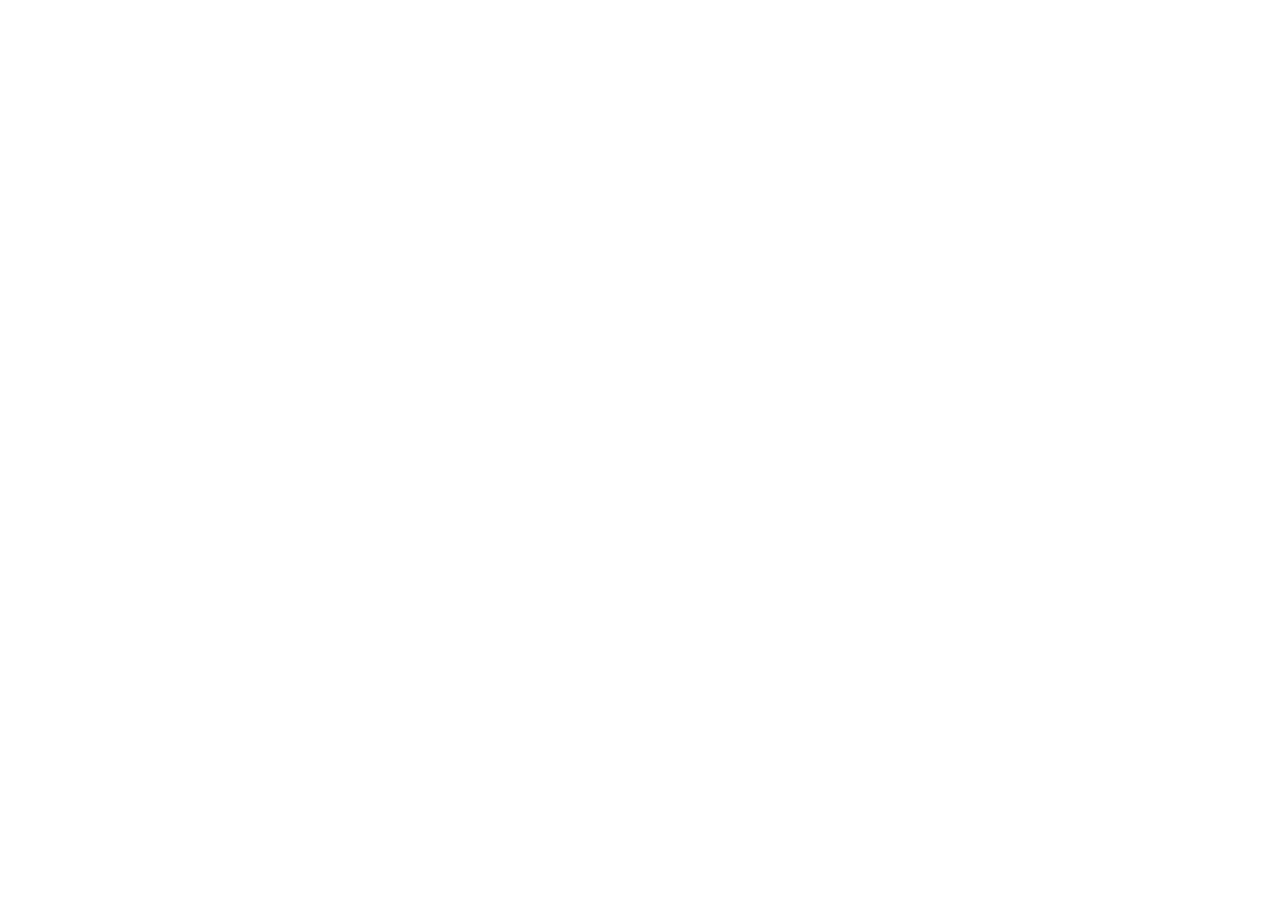
==== commit 19077f71: "Switch to purescript" ====
--- a/index.html
+++ b/index.html
@@ -1,4442 +1,14 @@
-<!DOCTYPE HTML>
+<!DOCTYPE html>
 <html>
+
 <head>
-  <meta charset="UTF-8">
-  <title>Main</title>
-  <style>body { padding: 0; margin: 0; }</style>
+    <meta charset="UTF-8">
+    <title>Cool page</title>
+    <link rel="stylesheet" href="my.css">
 </head>
 
 <body>
+    <script src="./index.js"></script>
+</body>
 
-<pre id="elm"></pre>
-
-<script>
-try {
-(function(scope){
-'use strict';
-
-function F(arity, fun, wrapper) {
-  wrapper.a = arity;
-  wrapper.f = fun;
-  return wrapper;
-}
-
-function F2(fun) {
-  return F(2, fun, function(a) { return function(b) { return fun(a,b); }; })
-}
-function F3(fun) {
-  return F(3, fun, function(a) {
-    return function(b) { return function(c) { return fun(a, b, c); }; };
-  });
-}
-function F4(fun) {
-  return F(4, fun, function(a) { return function(b) { return function(c) {
-    return function(d) { return fun(a, b, c, d); }; }; };
-  });
-}
-function F5(fun) {
-  return F(5, fun, function(a) { return function(b) { return function(c) {
-    return function(d) { return function(e) { return fun(a, b, c, d, e); }; }; }; };
-  });
-}
-function F6(fun) {
-  return F(6, fun, function(a) { return function(b) { return function(c) {
-    return function(d) { return function(e) { return function(f) {
-    return fun(a, b, c, d, e, f); }; }; }; }; };
-  });
-}
-function F7(fun) {
-  return F(7, fun, function(a) { return function(b) { return function(c) {
-    return function(d) { return function(e) { return function(f) {
-    return function(g) { return fun(a, b, c, d, e, f, g); }; }; }; }; }; };
-  });
-}
-function F8(fun) {
-  return F(8, fun, function(a) { return function(b) { return function(c) {
-    return function(d) { return function(e) { return function(f) {
-    return function(g) { return function(h) {
-    return fun(a, b, c, d, e, f, g, h); }; }; }; }; }; }; };
-  });
-}
-function F9(fun) {
-  return F(9, fun, function(a) { return function(b) { return function(c) {
-    return function(d) { return function(e) { return function(f) {
-    return function(g) { return function(h) { return function(i) {
-    return fun(a, b, c, d, e, f, g, h, i); }; }; }; }; }; }; }; };
-  });
-}
-
-function A2(fun, a, b) {
-  return fun.a === 2 ? fun.f(a, b) : fun(a)(b);
-}
-function A3(fun, a, b, c) {
-  return fun.a === 3 ? fun.f(a, b, c) : fun(a)(b)(c);
-}
-function A4(fun, a, b, c, d) {
-  return fun.a === 4 ? fun.f(a, b, c, d) : fun(a)(b)(c)(d);
-}
-function A5(fun, a, b, c, d, e) {
-  return fun.a === 5 ? fun.f(a, b, c, d, e) : fun(a)(b)(c)(d)(e);
-}
-function A6(fun, a, b, c, d, e, f) {
-  return fun.a === 6 ? fun.f(a, b, c, d, e, f) : fun(a)(b)(c)(d)(e)(f);
-}
-function A7(fun, a, b, c, d, e, f, g) {
-  return fun.a === 7 ? fun.f(a, b, c, d, e, f, g) : fun(a)(b)(c)(d)(e)(f)(g);
-}
-function A8(fun, a, b, c, d, e, f, g, h) {
-  return fun.a === 8 ? fun.f(a, b, c, d, e, f, g, h) : fun(a)(b)(c)(d)(e)(f)(g)(h);
-}
-function A9(fun, a, b, c, d, e, f, g, h, i) {
-  return fun.a === 9 ? fun.f(a, b, c, d, e, f, g, h, i) : fun(a)(b)(c)(d)(e)(f)(g)(h)(i);
-}
-
-
-
-
-// EQUALITY
-
-function _Utils_eq(x, y)
-{
-	for (
-		var pair, stack = [], isEqual = _Utils_eqHelp(x, y, 0, stack);
-		isEqual && (pair = stack.pop());
-		isEqual = _Utils_eqHelp(pair.a, pair.b, 0, stack)
-		)
-	{}
-
-	return isEqual;
-}
-
-function _Utils_eqHelp(x, y, depth, stack)
-{
-	if (x === y)
-	{
-		return true;
-	}
-
-	if (typeof x !== 'object' || x === null || y === null)
-	{
-		typeof x === 'function' && _Debug_crash(5);
-		return false;
-	}
-
-	if (depth > 100)
-	{
-		stack.push(_Utils_Tuple2(x,y));
-		return true;
-	}
-
-	/**_UNUSED/
-	if (x.$ === 'Set_elm_builtin')
-	{
-		x = $elm$core$Set$toList(x);
-		y = $elm$core$Set$toList(y);
-	}
-	if (x.$ === 'RBNode_elm_builtin' || x.$ === 'RBEmpty_elm_builtin')
-	{
-		x = $elm$core$Dict$toList(x);
-		y = $elm$core$Dict$toList(y);
-	}
-	//*/
-
-	/**/
-	if (x.$ < 0)
-	{
-		x = $elm$core$Dict$toList(x);
-		y = $elm$core$Dict$toList(y);
-	}
-	//*/
-
-	for (var key in x)
-	{
-		if (!_Utils_eqHelp(x[key], y[key], depth + 1, stack))
-		{
-			return false;
-		}
-	}
-	return true;
-}
-
-var _Utils_equal = F2(_Utils_eq);
-var _Utils_notEqual = F2(function(a, b) { return !_Utils_eq(a,b); });
-
-
-
-// COMPARISONS
-
-// Code in Generate/JavaScript.hs, Basics.js, and List.js depends on
-// the particular integer values assigned to LT, EQ, and GT.
-
-function _Utils_cmp(x, y, ord)
-{
-	if (typeof x !== 'object')
-	{
-		return x === y ? /*EQ*/ 0 : x < y ? /*LT*/ -1 : /*GT*/ 1;
-	}
-
-	/**_UNUSED/
-	if (x instanceof String)
-	{
-		var a = x.valueOf();
-		var b = y.valueOf();
-		return a === b ? 0 : a < b ? -1 : 1;
-	}
-	//*/
-
-	/**/
-	if (typeof x.$ === 'undefined')
-	//*/
-	/**_UNUSED/
-	if (x.$[0] === '#')
-	//*/
-	{
-		return (ord = _Utils_cmp(x.a, y.a))
-			? ord
-			: (ord = _Utils_cmp(x.b, y.b))
-				? ord
-				: _Utils_cmp(x.c, y.c);
-	}
-
-	// traverse conses until end of a list or a mismatch
-	for (; x.b && y.b && !(ord = _Utils_cmp(x.a, y.a)); x = x.b, y = y.b) {} // WHILE_CONSES
-	return ord || (x.b ? /*GT*/ 1 : y.b ? /*LT*/ -1 : /*EQ*/ 0);
-}
-
-var _Utils_lt = F2(function(a, b) { return _Utils_cmp(a, b) < 0; });
-var _Utils_le = F2(function(a, b) { return _Utils_cmp(a, b) < 1; });
-var _Utils_gt = F2(function(a, b) { return _Utils_cmp(a, b) > 0; });
-var _Utils_ge = F2(function(a, b) { return _Utils_cmp(a, b) >= 0; });
-
-var _Utils_compare = F2(function(x, y)
-{
-	var n = _Utils_cmp(x, y);
-	return n < 0 ? $elm$core$Basics$LT : n ? $elm$core$Basics$GT : $elm$core$Basics$EQ;
-});
-
-
-// COMMON VALUES
-
-var _Utils_Tuple0 = 0;
-var _Utils_Tuple0_UNUSED = { $: '#0' };
-
-function _Utils_Tuple2(a, b) { return { a: a, b: b }; }
-function _Utils_Tuple2_UNUSED(a, b) { return { $: '#2', a: a, b: b }; }
-
-function _Utils_Tuple3(a, b, c) { return { a: a, b: b, c: c }; }
-function _Utils_Tuple3_UNUSED(a, b, c) { return { $: '#3', a: a, b: b, c: c }; }
-
-function _Utils_chr(c) { return c; }
-function _Utils_chr_UNUSED(c) { return new String(c); }
-
-
-// RECORDS
-
-function _Utils_update(oldRecord, updatedFields)
-{
-	var newRecord = {};
-
-	for (var key in oldRecord)
-	{
-		newRecord[key] = oldRecord[key];
-	}
-
-	for (var key in updatedFields)
-	{
-		newRecord[key] = updatedFields[key];
-	}
-
-	return newRecord;
-}
-
-
-// APPEND
-
-var _Utils_append = F2(_Utils_ap);
-
-function _Utils_ap(xs, ys)
-{
-	// append Strings
-	if (typeof xs === 'string')
-	{
-		return xs + ys;
-	}
-
-	// append Lists
-	if (!xs.b)
-	{
-		return ys;
-	}
-	var root = _List_Cons(xs.a, ys);
-	xs = xs.b
-	for (var curr = root; xs.b; xs = xs.b) // WHILE_CONS
-	{
-		curr = curr.b = _List_Cons(xs.a, ys);
-	}
-	return root;
-}
-
-
-
-var _List_Nil = { $: 0 };
-var _List_Nil_UNUSED = { $: '[]' };
-
-function _List_Cons(hd, tl) { return { $: 1, a: hd, b: tl }; }
-function _List_Cons_UNUSED(hd, tl) { return { $: '::', a: hd, b: tl }; }
-
-
-var _List_cons = F2(_List_Cons);
-
-function _List_fromArray(arr)
-{
-	var out = _List_Nil;
-	for (var i = arr.length; i--; )
-	{
-		out = _List_Cons(arr[i], out);
-	}
-	return out;
-}
-
-function _List_toArray(xs)
-{
-	for (var out = []; xs.b; xs = xs.b) // WHILE_CONS
-	{
-		out.push(xs.a);
-	}
-	return out;
-}
-
-var _List_map2 = F3(function(f, xs, ys)
-{
-	for (var arr = []; xs.b && ys.b; xs = xs.b, ys = ys.b) // WHILE_CONSES
-	{
-		arr.push(A2(f, xs.a, ys.a));
-	}
-	return _List_fromArray(arr);
-});
-
-var _List_map3 = F4(function(f, xs, ys, zs)
-{
-	for (var arr = []; xs.b && ys.b && zs.b; xs = xs.b, ys = ys.b, zs = zs.b) // WHILE_CONSES
-	{
-		arr.push(A3(f, xs.a, ys.a, zs.a));
-	}
-	return _List_fromArray(arr);
-});
-
-var _List_map4 = F5(function(f, ws, xs, ys, zs)
-{
-	for (var arr = []; ws.b && xs.b && ys.b && zs.b; ws = ws.b, xs = xs.b, ys = ys.b, zs = zs.b) // WHILE_CONSES
-	{
-		arr.push(A4(f, ws.a, xs.a, ys.a, zs.a));
-	}
-	return _List_fromArray(arr);
-});
-
-var _List_map5 = F6(function(f, vs, ws, xs, ys, zs)
-{
-	for (var arr = []; vs.b && ws.b && xs.b && ys.b && zs.b; vs = vs.b, ws = ws.b, xs = xs.b, ys = ys.b, zs = zs.b) // WHILE_CONSES
-	{
-		arr.push(A5(f, vs.a, ws.a, xs.a, ys.a, zs.a));
-	}
-	return _List_fromArray(arr);
-});
-
-var _List_sortBy = F2(function(f, xs)
-{
-	return _List_fromArray(_List_toArray(xs).sort(function(a, b) {
-		return _Utils_cmp(f(a), f(b));
-	}));
-});
-
-var _List_sortWith = F2(function(f, xs)
-{
-	return _List_fromArray(_List_toArray(xs).sort(function(a, b) {
-		var ord = A2(f, a, b);
-		return ord === $elm$core$Basics$EQ ? 0 : ord === $elm$core$Basics$LT ? -1 : 1;
-	}));
-});
-
-
-
-var _JsArray_empty = [];
-
-function _JsArray_singleton(value)
-{
-    return [value];
-}
-
-function _JsArray_length(array)
-{
-    return array.length;
-}
-
-var _JsArray_initialize = F3(function(size, offset, func)
-{
-    var result = new Array(size);
-
-    for (var i = 0; i < size; i++)
-    {
-        result[i] = func(offset + i);
-    }
-
-    return result;
-});
-
-var _JsArray_initializeFromList = F2(function (max, ls)
-{
-    var result = new Array(max);
-
-    for (var i = 0; i < max && ls.b; i++)
-    {
-        result[i] = ls.a;
-        ls = ls.b;
-    }
-
-    result.length = i;
-    return _Utils_Tuple2(result, ls);
-});
-
-var _JsArray_unsafeGet = F2(function(index, array)
-{
-    return array[index];
-});
-
-var _JsArray_unsafeSet = F3(function(index, value, array)
-{
-    var length = array.length;
-    var result = new Array(length);
-
-    for (var i = 0; i < length; i++)
-    {
-        result[i] = array[i];
-    }
-
-    result[index] = value;
-    return result;
-});
-
-var _JsArray_push = F2(function(value, array)
-{
-    var length = array.length;
-    var result = new Array(length + 1);
-
-    for (var i = 0; i < length; i++)
-    {
-        result[i] = array[i];
-    }
-
-    result[length] = value;
-    return result;
-});
-
-var _JsArray_foldl = F3(function(func, acc, array)
-{
-    var length = array.length;
-
-    for (var i = 0; i < length; i++)
-    {
-        acc = A2(func, array[i], acc);
-    }
-
-    return acc;
-});
-
-var _JsArray_foldr = F3(function(func, acc, array)
-{
-    for (var i = array.length - 1; i >= 0; i--)
-    {
-        acc = A2(func, array[i], acc);
-    }
-
-    return acc;
-});
-
-var _JsArray_map = F2(function(func, array)
-{
-    var length = array.length;
-    var result = new Array(length);
-
-    for (var i = 0; i < length; i++)
-    {
-        result[i] = func(array[i]);
-    }
-
-    return result;
-});
-
-var _JsArray_indexedMap = F3(function(func, offset, array)
-{
-    var length = array.length;
-    var result = new Array(length);
-
-    for (var i = 0; i < length; i++)
-    {
-        result[i] = A2(func, offset + i, array[i]);
-    }
-
-    return result;
-});
-
-var _JsArray_slice = F3(function(from, to, array)
-{
-    return array.slice(from, to);
-});
-
-var _JsArray_appendN = F3(function(n, dest, source)
-{
-    var destLen = dest.length;
-    var itemsToCopy = n - destLen;
-
-    if (itemsToCopy > source.length)
-    {
-        itemsToCopy = source.length;
-    }
-
-    var size = destLen + itemsToCopy;
-    var result = new Array(size);
-
-    for (var i = 0; i < destLen; i++)
-    {
-        result[i] = dest[i];
-    }
-
-    for (var i = 0; i < itemsToCopy; i++)
-    {
-        result[i + destLen] = source[i];
-    }
-
-    return result;
-});
-
-
-
-// LOG
-
-var _Debug_log = F2(function(tag, value)
-{
-	return value;
-});
-
-var _Debug_log_UNUSED = F2(function(tag, value)
-{
-	console.log(tag + ': ' + _Debug_toString(value));
-	return value;
-});
-
-
-// TODOS
-
-function _Debug_todo(moduleName, region)
-{
-	return function(message) {
-		_Debug_crash(8, moduleName, region, message);
-	};
-}
-
-function _Debug_todoCase(moduleName, region, value)
-{
-	return function(message) {
-		_Debug_crash(9, moduleName, region, value, message);
-	};
-}
-
-
-// TO STRING
-
-function _Debug_toString(value)
-{
-	return '<internals>';
-}
-
-function _Debug_toString_UNUSED(value)
-{
-	return _Debug_toAnsiString(false, value);
-}
-
-function _Debug_toAnsiString(ansi, value)
-{
-	if (typeof value === 'function')
-	{
-		return _Debug_internalColor(ansi, '<function>');
-	}
-
-	if (typeof value === 'boolean')
-	{
-		return _Debug_ctorColor(ansi, value ? 'True' : 'False');
-	}
-
-	if (typeof value === 'number')
-	{
-		return _Debug_numberColor(ansi, value + '');
-	}
-
-	if (value instanceof String)
-	{
-		return _Debug_charColor(ansi, "'" + _Debug_addSlashes(value, true) + "'");
-	}
-
-	if (typeof value === 'string')
-	{
-		return _Debug_stringColor(ansi, '"' + _Debug_addSlashes(value, false) + '"');
-	}
-
-	if (typeof value === 'object' && '$' in value)
-	{
-		var tag = value.$;
-
-		if (typeof tag === 'number')
-		{
-			return _Debug_internalColor(ansi, '<internals>');
-		}
-
-		if (tag[0] === '#')
-		{
-			var output = [];
-			for (var k in value)
-			{
-				if (k === '$') continue;
-				output.push(_Debug_toAnsiString(ansi, value[k]));
-			}
-			return '(' + output.join(',') + ')';
-		}
-
-		if (tag === 'Set_elm_builtin')
-		{
-			return _Debug_ctorColor(ansi, 'Set')
-				+ _Debug_fadeColor(ansi, '.fromList') + ' '
-				+ _Debug_toAnsiString(ansi, $elm$core$Set$toList(value));
-		}
-
-		if (tag === 'RBNode_elm_builtin' || tag === 'RBEmpty_elm_builtin')
-		{
-			return _Debug_ctorColor(ansi, 'Dict')
-				+ _Debug_fadeColor(ansi, '.fromList') + ' '
-				+ _Debug_toAnsiString(ansi, $elm$core$Dict$toList(value));
-		}
-
-		if (tag === 'Array_elm_builtin')
-		{
-			return _Debug_ctorColor(ansi, 'Array')
-				+ _Debug_fadeColor(ansi, '.fromList') + ' '
-				+ _Debug_toAnsiString(ansi, $elm$core$Array$toList(value));
-		}
-
-		if (tag === '::' || tag === '[]')
-		{
-			var output = '[';
-
-			value.b && (output += _Debug_toAnsiString(ansi, value.a), value = value.b)
-
-			for (; value.b; value = value.b) // WHILE_CONS
-			{
-				output += ',' + _Debug_toAnsiString(ansi, value.a);
-			}
-			return output + ']';
-		}
-
-		var output = '';
-		for (var i in value)
-		{
-			if (i === '$') continue;
-			var str = _Debug_toAnsiString(ansi, value[i]);
-			var c0 = str[0];
-			var parenless = c0 === '{' || c0 === '(' || c0 === '[' || c0 === '<' || c0 === '"' || str.indexOf(' ') < 0;
-			output += ' ' + (parenless ? str : '(' + str + ')');
-		}
-		return _Debug_ctorColor(ansi, tag) + output;
-	}
-
-	if (typeof DataView === 'function' && value instanceof DataView)
-	{
-		return _Debug_stringColor(ansi, '<' + value.byteLength + ' bytes>');
-	}
-
-	if (typeof File !== 'undefined' && value instanceof File)
-	{
-		return _Debug_internalColor(ansi, '<' + value.name + '>');
-	}
-
-	if (typeof value === 'object')
-	{
-		var output = [];
-		for (var key in value)
-		{
-			var field = key[0] === '_' ? key.slice(1) : key;
-			output.push(_Debug_fadeColor(ansi, field) + ' = ' + _Debug_toAnsiString(ansi, value[key]));
-		}
-		if (output.length === 0)
-		{
-			return '{}';
-		}
-		return '{ ' + output.join(', ') + ' }';
-	}
-
-	return _Debug_internalColor(ansi, '<internals>');
-}
-
-function _Debug_addSlashes(str, isChar)
-{
-	var s = str
-		.replace(/\\/g, '\\\\')
-		.replace(/\n/g, '\\n')
-		.replace(/\t/g, '\\t')
-		.replace(/\r/g, '\\r')
-		.replace(/\v/g, '\\v')
-		.replace(/\0/g, '\\0');
-
-	if (isChar)
-	{
-		return s.replace(/\'/g, '\\\'');
-	}
-	else
-	{
-		return s.replace(/\"/g, '\\"');
-	}
-}
-
-function _Debug_ctorColor(ansi, string)
-{
-	return ansi ? '\x1b[96m' + string + '\x1b[0m' : string;
-}
-
-function _Debug_numberColor(ansi, string)
-{
-	return ansi ? '\x1b[95m' + string + '\x1b[0m' : string;
-}
-
-function _Debug_stringColor(ansi, string)
-{
-	return ansi ? '\x1b[93m' + string + '\x1b[0m' : string;
-}
-
-function _Debug_charColor(ansi, string)
-{
-	return ansi ? '\x1b[92m' + string + '\x1b[0m' : string;
-}
-
-function _Debug_fadeColor(ansi, string)
-{
-	return ansi ? '\x1b[37m' + string + '\x1b[0m' : string;
-}
-
-function _Debug_internalColor(ansi, string)
-{
-	return ansi ? '\x1b[36m' + string + '\x1b[0m' : string;
-}
-
-function _Debug_toHexDigit(n)
-{
-	return String.fromCharCode(n < 10 ? 48 + n : 55 + n);
-}
-
-
-// CRASH
-
-
-function _Debug_crash(identifier)
-{
-	throw new Error('https://github.com/elm/core/blob/1.0.0/hints/' + identifier + '.md');
-}
-
-
-function _Debug_crash_UNUSED(identifier, fact1, fact2, fact3, fact4)
-{
-	switch(identifier)
-	{
-		case 0:
-			throw new Error('What node should I take over? In JavaScript I need something like:\n\n    Elm.Main.init({\n        node: document.getElementById("elm-node")\n    })\n\nYou need to do this with any Browser.sandbox or Browser.element program.');
-
-		case 1:
-			throw new Error('Browser.application programs cannot handle URLs like this:\n\n    ' + document.location.href + '\n\nWhat is the root? The root of your file system? Try looking at this program with `elm reactor` or some other server.');
-
-		case 2:
-			var jsonErrorString = fact1;
-			throw new Error('Problem with the flags given to your Elm program on initialization.\n\n' + jsonErrorString);
-
-		case 3:
-			var portName = fact1;
-			throw new Error('There can only be one port named `' + portName + '`, but your program has multiple.');
-
-		case 4:
-			var portName = fact1;
-			var problem = fact2;
-			throw new Error('Trying to send an unexpected type of value through port `' + portName + '`:\n' + problem);
-
-		case 5:
-			throw new Error('Trying to use `(==)` on functions.\nThere is no way to know if functions are "the same" in the Elm sense.\nRead more about this at https://package.elm-lang.org/packages/elm/core/latest/Basics#== which describes why it is this way and what the better version will look like.');
-
-		case 6:
-			var moduleName = fact1;
-			throw new Error('Your page is loading multiple Elm scripts with a module named ' + moduleName + '. Maybe a duplicate script is getting loaded accidentally? If not, rename one of them so I know which is which!');
-
-		case 8:
-			var moduleName = fact1;
-			var region = fact2;
-			var message = fact3;
-			throw new Error('TODO in module `' + moduleName + '` ' + _Debug_regionToString(region) + '\n\n' + message);
-
-		case 9:
-			var moduleName = fact1;
-			var region = fact2;
-			var value = fact3;
-			var message = fact4;
-			throw new Error(
-				'TODO in module `' + moduleName + '` from the `case` expression '
-				+ _Debug_regionToString(region) + '\n\nIt received the following value:\n\n    '
-				+ _Debug_toString(value).replace('\n', '\n    ')
-				+ '\n\nBut the branch that handles it says:\n\n    ' + message.replace('\n', '\n    ')
-			);
-
-		case 10:
-			throw new Error('Bug in https://github.com/elm/virtual-dom/issues');
-
-		case 11:
-			throw new Error('Cannot perform mod 0. Division by zero error.');
-	}
-}
-
-function _Debug_regionToString(region)
-{
-	if (region.I.z === region.N.z)
-	{
-		return 'on line ' + region.I.z;
-	}
-	return 'on lines ' + region.I.z + ' through ' + region.N.z;
-}
-
-
-
-// MATH
-
-var _Basics_add = F2(function(a, b) { return a + b; });
-var _Basics_sub = F2(function(a, b) { return a - b; });
-var _Basics_mul = F2(function(a, b) { return a * b; });
-var _Basics_fdiv = F2(function(a, b) { return a / b; });
-var _Basics_idiv = F2(function(a, b) { return (a / b) | 0; });
-var _Basics_pow = F2(Math.pow);
-
-var _Basics_remainderBy = F2(function(b, a) { return a % b; });
-
-// https://www.microsoft.com/en-us/research/wp-content/uploads/2016/02/divmodnote-letter.pdf
-var _Basics_modBy = F2(function(modulus, x)
-{
-	var answer = x % modulus;
-	return modulus === 0
-		? _Debug_crash(11)
-		:
-	((answer > 0 && modulus < 0) || (answer < 0 && modulus > 0))
-		? answer + modulus
-		: answer;
-});
-
-
-// TRIGONOMETRY
-
-var _Basics_pi = Math.PI;
-var _Basics_e = Math.E;
-var _Basics_cos = Math.cos;
-var _Basics_sin = Math.sin;
-var _Basics_tan = Math.tan;
-var _Basics_acos = Math.acos;
-var _Basics_asin = Math.asin;
-var _Basics_atan = Math.atan;
-var _Basics_atan2 = F2(Math.atan2);
-
-
-// MORE MATH
-
-function _Basics_toFloat(x) { return x; }
-function _Basics_truncate(n) { return n | 0; }
-function _Basics_isInfinite(n) { return n === Infinity || n === -Infinity; }
-
-var _Basics_ceiling = Math.ceil;
-var _Basics_floor = Math.floor;
-var _Basics_round = Math.round;
-var _Basics_sqrt = Math.sqrt;
-var _Basics_log = Math.log;
-var _Basics_isNaN = isNaN;
-
-
-// BOOLEANS
-
-function _Basics_not(bool) { return !bool; }
-var _Basics_and = F2(function(a, b) { return a && b; });
-var _Basics_or  = F2(function(a, b) { return a || b; });
-var _Basics_xor = F2(function(a, b) { return a !== b; });
-
-
-
-var _String_cons = F2(function(chr, str)
-{
-	return chr + str;
-});
-
-function _String_uncons(string)
-{
-	var word = string.charCodeAt(0);
-	return !isNaN(word)
-		? $elm$core$Maybe$Just(
-			0xD800 <= word && word <= 0xDBFF
-				? _Utils_Tuple2(_Utils_chr(string[0] + string[1]), string.slice(2))
-				: _Utils_Tuple2(_Utils_chr(string[0]), string.slice(1))
-		)
-		: $elm$core$Maybe$Nothing;
-}
-
-var _String_append = F2(function(a, b)
-{
-	return a + b;
-});
-
-function _String_length(str)
-{
-	return str.length;
-}
-
-var _String_map = F2(function(func, string)
-{
-	var len = string.length;
-	var array = new Array(len);
-	var i = 0;
-	while (i < len)
-	{
-		var word = string.charCodeAt(i);
-		if (0xD800 <= word && word <= 0xDBFF)
-		{
-			array[i] = func(_Utils_chr(string[i] + string[i+1]));
-			i += 2;
-			continue;
-		}
-		array[i] = func(_Utils_chr(string[i]));
-		i++;
-	}
-	return array.join('');
-});
-
-var _String_filter = F2(function(isGood, str)
-{
-	var arr = [];
-	var len = str.length;
-	var i = 0;
-	while (i < len)
-	{
-		var char = str[i];
-		var word = str.charCodeAt(i);
-		i++;
-		if (0xD800 <= word && word <= 0xDBFF)
-		{
-			char += str[i];
-			i++;
-		}
-
-		if (isGood(_Utils_chr(char)))
-		{
-			arr.push(char);
-		}
-	}
-	return arr.join('');
-});
-
-function _String_reverse(str)
-{
-	var len = str.length;
-	var arr = new Array(len);
-	var i = 0;
-	while (i < len)
-	{
-		var word = str.charCodeAt(i);
-		if (0xD800 <= word && word <= 0xDBFF)
-		{
-			arr[len - i] = str[i + 1];
-			i++;
-			arr[len - i] = str[i - 1];
-			i++;
-		}
-		else
-		{
-			arr[len - i] = str[i];
-			i++;
-		}
-	}
-	return arr.join('');
-}
-
-var _String_foldl = F3(function(func, state, string)
-{
-	var len = string.length;
-	var i = 0;
-	while (i < len)
-	{
-		var char = string[i];
-		var word = string.charCodeAt(i);
-		i++;
-		if (0xD800 <= word && word <= 0xDBFF)
-		{
-			char += string[i];
-			i++;
-		}
-		state = A2(func, _Utils_chr(char), state);
-	}
-	return state;
-});
-
-var _String_foldr = F3(function(func, state, string)
-{
-	var i = string.length;
-	while (i--)
-	{
-		var char = string[i];
-		var word = string.charCodeAt(i);
-		if (0xDC00 <= word && word <= 0xDFFF)
-		{
-			i--;
-			char = string[i] + char;
-		}
-		state = A2(func, _Utils_chr(char), state);
-	}
-	return state;
-});
-
-var _String_split = F2(function(sep, str)
-{
-	return str.split(sep);
-});
-
-var _String_join = F2(function(sep, strs)
-{
-	return strs.join(sep);
-});
-
-var _String_slice = F3(function(start, end, str) {
-	return str.slice(start, end);
-});
-
-function _String_trim(str)
-{
-	return str.trim();
-}
-
-function _String_trimLeft(str)
-{
-	return str.replace(/^\s+/, '');
-}
-
-function _String_trimRight(str)
-{
-	return str.replace(/\s+$/, '');
-}
-
-function _String_words(str)
-{
-	return _List_fromArray(str.trim().split(/\s+/g));
-}
-
-function _String_lines(str)
-{
-	return _List_fromArray(str.split(/\r\n|\r|\n/g));
-}
-
-function _String_toUpper(str)
-{
-	return str.toUpperCase();
-}
-
-function _String_toLower(str)
-{
-	return str.toLowerCase();
-}
-
-var _String_any = F2(function(isGood, string)
-{
-	var i = string.length;
-	while (i--)
-	{
-		var char = string[i];
-		var word = string.charCodeAt(i);
-		if (0xDC00 <= word && word <= 0xDFFF)
-		{
-			i--;
-			char = string[i] + char;
-		}
-		if (isGood(_Utils_chr(char)))
-		{
-			return true;
-		}
-	}
-	return false;
-});
-
-var _String_all = F2(function(isGood, string)
-{
-	var i = string.length;
-	while (i--)
-	{
-		var char = string[i];
-		var word = string.charCodeAt(i);
-		if (0xDC00 <= word && word <= 0xDFFF)
-		{
-			i--;
-			char = string[i] + char;
-		}
-		if (!isGood(_Utils_chr(char)))
-		{
-			return false;
-		}
-	}
-	return true;
-});
-
-var _String_contains = F2(function(sub, str)
-{
-	return str.indexOf(sub) > -1;
-});
-
-var _String_startsWith = F2(function(sub, str)
-{
-	return str.indexOf(sub) === 0;
-});
-
-var _String_endsWith = F2(function(sub, str)
-{
-	return str.length >= sub.length &&
-		str.lastIndexOf(sub) === str.length - sub.length;
-});
-
-var _String_indexes = F2(function(sub, str)
-{
-	var subLen = sub.length;
-
-	if (subLen < 1)
-	{
-		return _List_Nil;
-	}
-
-	var i = 0;
-	var is = [];
-
-	while ((i = str.indexOf(sub, i)) > -1)
-	{
-		is.push(i);
-		i = i + subLen;
-	}
-
-	return _List_fromArray(is);
-});
-
-
-// TO STRING
-
-function _String_fromNumber(number)
-{
-	return number + '';
-}
-
-
-// INT CONVERSIONS
-
-function _String_toInt(str)
-{
-	var total = 0;
-	var code0 = str.charCodeAt(0);
-	var start = code0 == 0x2B /* + */ || code0 == 0x2D /* - */ ? 1 : 0;
-
-	for (var i = start; i < str.length; ++i)
-	{
-		var code = str.charCodeAt(i);
-		if (code < 0x30 || 0x39 < code)
-		{
-			return $elm$core$Maybe$Nothing;
-		}
-		total = 10 * total + code - 0x30;
-	}
-
-	return i == start
-		? $elm$core$Maybe$Nothing
-		: $elm$core$Maybe$Just(code0 == 0x2D ? -total : total);
-}
-
-
-// FLOAT CONVERSIONS
-
-function _String_toFloat(s)
-{
-	// check if it is a hex, octal, or binary number
-	if (s.length === 0 || /[\sxbo]/.test(s))
-	{
-		return $elm$core$Maybe$Nothing;
-	}
-	var n = +s;
-	// faster isNaN check
-	return n === n ? $elm$core$Maybe$Just(n) : $elm$core$Maybe$Nothing;
-}
-
-function _String_fromList(chars)
-{
-	return _List_toArray(chars).join('');
-}
-
-
-
-
-function _Char_toCode(char)
-{
-	var code = char.charCodeAt(0);
-	if (0xD800 <= code && code <= 0xDBFF)
-	{
-		return (code - 0xD800) * 0x400 + char.charCodeAt(1) - 0xDC00 + 0x10000
-	}
-	return code;
-}
-
-function _Char_fromCode(code)
-{
-	return _Utils_chr(
-		(code < 0 || 0x10FFFF < code)
-			? '\uFFFD'
-			:
-		(code <= 0xFFFF)
-			? String.fromCharCode(code)
-			:
-		(code -= 0x10000,
-			String.fromCharCode(Math.floor(code / 0x400) + 0xD800, code % 0x400 + 0xDC00)
-		)
-	);
-}
-
-function _Char_toUpper(char)
-{
-	return _Utils_chr(char.toUpperCase());
-}
-
-function _Char_toLower(char)
-{
-	return _Utils_chr(char.toLowerCase());
-}
-
-function _Char_toLocaleUpper(char)
-{
-	return _Utils_chr(char.toLocaleUpperCase());
-}
-
-function _Char_toLocaleLower(char)
-{
-	return _Utils_chr(char.toLocaleLowerCase());
-}
-
-
-
-/**_UNUSED/
-function _Json_errorToString(error)
-{
-	return $elm$json$Json$Decode$errorToString(error);
-}
-//*/
-
-
-// CORE DECODERS
-
-function _Json_succeed(msg)
-{
-	return {
-		$: 0,
-		a: msg
-	};
-}
-
-function _Json_fail(msg)
-{
-	return {
-		$: 1,
-		a: msg
-	};
-}
-
-function _Json_decodePrim(decoder)
-{
-	return { $: 2, b: decoder };
-}
-
-var _Json_decodeInt = _Json_decodePrim(function(value) {
-	return (typeof value !== 'number')
-		? _Json_expecting('an INT', value)
-		:
-	(-2147483647 < value && value < 2147483647 && (value | 0) === value)
-		? $elm$core$Result$Ok(value)
-		:
-	(isFinite(value) && !(value % 1))
-		? $elm$core$Result$Ok(value)
-		: _Json_expecting('an INT', value);
-});
-
-var _Json_decodeBool = _Json_decodePrim(function(value) {
-	return (typeof value === 'boolean')
-		? $elm$core$Result$Ok(value)
-		: _Json_expecting('a BOOL', value);
-});
-
-var _Json_decodeFloat = _Json_decodePrim(function(value) {
-	return (typeof value === 'number')
-		? $elm$core$Result$Ok(value)
-		: _Json_expecting('a FLOAT', value);
-});
-
-var _Json_decodeValue = _Json_decodePrim(function(value) {
-	return $elm$core$Result$Ok(_Json_wrap(value));
-});
-
-var _Json_decodeString = _Json_decodePrim(function(value) {
-	return (typeof value === 'string')
-		? $elm$core$Result$Ok(value)
-		: (value instanceof String)
-			? $elm$core$Result$Ok(value + '')
-			: _Json_expecting('a STRING', value);
-});
-
-function _Json_decodeList(decoder) { return { $: 3, b: decoder }; }
-function _Json_decodeArray(decoder) { return { $: 4, b: decoder }; }
-
-function _Json_decodeNull(value) { return { $: 5, c: value }; }
-
-var _Json_decodeField = F2(function(field, decoder)
-{
-	return {
-		$: 6,
-		d: field,
-		b: decoder
-	};
-});
-
-var _Json_decodeIndex = F2(function(index, decoder)
-{
-	return {
-		$: 7,
-		e: index,
-		b: decoder
-	};
-});
-
-function _Json_decodeKeyValuePairs(decoder)
-{
-	return {
-		$: 8,
-		b: decoder
-	};
-}
-
-function _Json_mapMany(f, decoders)
-{
-	return {
-		$: 9,
-		f: f,
-		g: decoders
-	};
-}
-
-var _Json_andThen = F2(function(callback, decoder)
-{
-	return {
-		$: 10,
-		b: decoder,
-		h: callback
-	};
-});
-
-function _Json_oneOf(decoders)
-{
-	return {
-		$: 11,
-		g: decoders
-	};
-}
-
-
-// DECODING OBJECTS
-
-var _Json_map1 = F2(function(f, d1)
-{
-	return _Json_mapMany(f, [d1]);
-});
-
-var _Json_map2 = F3(function(f, d1, d2)
-{
-	return _Json_mapMany(f, [d1, d2]);
-});
-
-var _Json_map3 = F4(function(f, d1, d2, d3)
-{
-	return _Json_mapMany(f, [d1, d2, d3]);
-});
-
-var _Json_map4 = F5(function(f, d1, d2, d3, d4)
-{
-	return _Json_mapMany(f, [d1, d2, d3, d4]);
-});
-
-var _Json_map5 = F6(function(f, d1, d2, d3, d4, d5)
-{
-	return _Json_mapMany(f, [d1, d2, d3, d4, d5]);
-});
-
-var _Json_map6 = F7(function(f, d1, d2, d3, d4, d5, d6)
-{
-	return _Json_mapMany(f, [d1, d2, d3, d4, d5, d6]);
-});
-
-var _Json_map7 = F8(function(f, d1, d2, d3, d4, d5, d6, d7)
-{
-	return _Json_mapMany(f, [d1, d2, d3, d4, d5, d6, d7]);
-});
-
-var _Json_map8 = F9(function(f, d1, d2, d3, d4, d5, d6, d7, d8)
-{
-	return _Json_mapMany(f, [d1, d2, d3, d4, d5, d6, d7, d8]);
-});
-
-
-// DECODE
-
-var _Json_runOnString = F2(function(decoder, string)
-{
-	try
-	{
-		var value = JSON.parse(string);
-		return _Json_runHelp(decoder, value);
-	}
-	catch (e)
-	{
-		return $elm$core$Result$Err(A2($elm$json$Json$Decode$Failure, 'This is not valid JSON! ' + e.message, _Json_wrap(string)));
-	}
-});
-
-var _Json_run = F2(function(decoder, value)
-{
-	return _Json_runHelp(decoder, _Json_unwrap(value));
-});
-
-function _Json_runHelp(decoder, value)
-{
-	switch (decoder.$)
-	{
-		case 2:
-			return decoder.b(value);
-
-		case 5:
-			return (value === null)
-				? $elm$core$Result$Ok(decoder.c)
-				: _Json_expecting('null', value);
-
-		case 3:
-			if (!_Json_isArray(value))
-			{
-				return _Json_expecting('a LIST', value);
-			}
-			return _Json_runArrayDecoder(decoder.b, value, _List_fromArray);
-
-		case 4:
-			if (!_Json_isArray(value))
-			{
-				return _Json_expecting('an ARRAY', value);
-			}
-			return _Json_runArrayDecoder(decoder.b, value, _Json_toElmArray);
-
-		case 6:
-			var field = decoder.d;
-			if (typeof value !== 'object' || value === null || !(field in value))
-			{
-				return _Json_expecting('an OBJECT with a field named `' + field + '`', value);
-			}
-			var result = _Json_runHelp(decoder.b, value[field]);
-			return ($elm$core$Result$isOk(result)) ? result : $elm$core$Result$Err(A2($elm$json$Json$Decode$Field, field, result.a));
-
-		case 7:
-			var index = decoder.e;
-			if (!_Json_isArray(value))
-			{
-				return _Json_expecting('an ARRAY', value);
-			}
-			if (index >= value.length)
-			{
-				return _Json_expecting('a LONGER array. Need index ' + index + ' but only see ' + value.length + ' entries', value);
-			}
-			var result = _Json_runHelp(decoder.b, value[index]);
-			return ($elm$core$Result$isOk(result)) ? result : $elm$core$Result$Err(A2($elm$json$Json$Decode$Index, index, result.a));
-
-		case 8:
-			if (typeof value !== 'object' || value === null || _Json_isArray(value))
-			{
-				return _Json_expecting('an OBJECT', value);
-			}
-
-			var keyValuePairs = _List_Nil;
-			// TODO test perf of Object.keys and switch when support is good enough
-			for (var key in value)
-			{
-				if (value.hasOwnProperty(key))
-				{
-					var result = _Json_runHelp(decoder.b, value[key]);
-					if (!$elm$core$Result$isOk(result))
-					{
-						return $elm$core$Result$Err(A2($elm$json$Json$Decode$Field, key, result.a));
-					}
-					keyValuePairs = _List_Cons(_Utils_Tuple2(key, result.a), keyValuePairs);
-				}
-			}
-			return $elm$core$Result$Ok($elm$core$List$reverse(keyValuePairs));
-
-		case 9:
-			var answer = decoder.f;
-			var decoders = decoder.g;
-			for (var i = 0; i < decoders.length; i++)
-			{
-				var result = _Json_runHelp(decoders[i], value);
-				if (!$elm$core$Result$isOk(result))
-				{
-					return result;
-				}
-				answer = answer(result.a);
-			}
-			return $elm$core$Result$Ok(answer);
-
-		case 10:
-			var result = _Json_runHelp(decoder.b, value);
-			return (!$elm$core$Result$isOk(result))
-				? result
-				: _Json_runHelp(decoder.h(result.a), value);
-
-		case 11:
-			var errors = _List_Nil;
-			for (var temp = decoder.g; temp.b; temp = temp.b) // WHILE_CONS
-			{
-				var result = _Json_runHelp(temp.a, value);
-				if ($elm$core$Result$isOk(result))
-				{
-					return result;
-				}
-				errors = _List_Cons(result.a, errors);
-			}
-			return $elm$core$Result$Err($elm$json$Json$Decode$OneOf($elm$core$List$reverse(errors)));
-
-		case 1:
-			return $elm$core$Result$Err(A2($elm$json$Json$Decode$Failure, decoder.a, _Json_wrap(value)));
-
-		case 0:
-			return $elm$core$Result$Ok(decoder.a);
-	}
-}
-
-function _Json_runArrayDecoder(decoder, value, toElmValue)
-{
-	var len = value.length;
-	var array = new Array(len);
-	for (var i = 0; i < len; i++)
-	{
-		var result = _Json_runHelp(decoder, value[i]);
-		if (!$elm$core$Result$isOk(result))
-		{
-			return $elm$core$Result$Err(A2($elm$json$Json$Decode$Index, i, result.a));
-		}
-		array[i] = result.a;
-	}
-	return $elm$core$Result$Ok(toElmValue(array));
-}
-
-function _Json_isArray(value)
-{
-	return Array.isArray(value) || (typeof FileList !== 'undefined' && value instanceof FileList);
-}
-
-function _Json_toElmArray(array)
-{
-	return A2($elm$core$Array$initialize, array.length, function(i) { return array[i]; });
-}
-
-function _Json_expecting(type, value)
-{
-	return $elm$core$Result$Err(A2($elm$json$Json$Decode$Failure, 'Expecting ' + type, _Json_wrap(value)));
-}
-
-
-// EQUALITY
-
-function _Json_equality(x, y)
-{
-	if (x === y)
-	{
-		return true;
-	}
-
-	if (x.$ !== y.$)
-	{
-		return false;
-	}
-
-	switch (x.$)
-	{
-		case 0:
-		case 1:
-			return x.a === y.a;
-
-		case 2:
-			return x.b === y.b;
-
-		case 5:
-			return x.c === y.c;
-
-		case 3:
-		case 4:
-		case 8:
-			return _Json_equality(x.b, y.b);
-
-		case 6:
-			return x.d === y.d && _Json_equality(x.b, y.b);
-
-		case 7:
-			return x.e === y.e && _Json_equality(x.b, y.b);
-
-		case 9:
-			return x.f === y.f && _Json_listEquality(x.g, y.g);
-
-		case 10:
-			return x.h === y.h && _Json_equality(x.b, y.b);
-
-		case 11:
-			return _Json_listEquality(x.g, y.g);
-	}
-}
-
-function _Json_listEquality(aDecoders, bDecoders)
-{
-	var len = aDecoders.length;
-	if (len !== bDecoders.length)
-	{
-		return false;
-	}
-	for (var i = 0; i < len; i++)
-	{
-		if (!_Json_equality(aDecoders[i], bDecoders[i]))
-		{
-			return false;
-		}
-	}
-	return true;
-}
-
-
-// ENCODE
-
-var _Json_encode = F2(function(indentLevel, value)
-{
-	return JSON.stringify(_Json_unwrap(value), null, indentLevel) + '';
-});
-
-function _Json_wrap_UNUSED(value) { return { $: 0, a: value }; }
-function _Json_unwrap_UNUSED(value) { return value.a; }
-
-function _Json_wrap(value) { return value; }
-function _Json_unwrap(value) { return value; }
-
-function _Json_emptyArray() { return []; }
-function _Json_emptyObject() { return {}; }
-
-var _Json_addField = F3(function(key, value, object)
-{
-	object[key] = _Json_unwrap(value);
-	return object;
-});
-
-function _Json_addEntry(func)
-{
-	return F2(function(entry, array)
-	{
-		array.push(_Json_unwrap(func(entry)));
-		return array;
-	});
-}
-
-var _Json_encodeNull = _Json_wrap(null);
-
-
-
-// TASKS
-
-function _Scheduler_succeed(value)
-{
-	return {
-		$: 0,
-		a: value
-	};
-}
-
-function _Scheduler_fail(error)
-{
-	return {
-		$: 1,
-		a: error
-	};
-}
-
-function _Scheduler_binding(callback)
-{
-	return {
-		$: 2,
-		b: callback,
-		c: null
-	};
-}
-
-var _Scheduler_andThen = F2(function(callback, task)
-{
-	return {
-		$: 3,
-		b: callback,
-		d: task
-	};
-});
-
-var _Scheduler_onError = F2(function(callback, task)
-{
-	return {
-		$: 4,
-		b: callback,
-		d: task
-	};
-});
-
-function _Scheduler_receive(callback)
-{
-	return {
-		$: 5,
-		b: callback
-	};
-}
-
-
-// PROCESSES
-
-var _Scheduler_guid = 0;
-
-function _Scheduler_rawSpawn(task)
-{
-	var proc = {
-		$: 0,
-		e: _Scheduler_guid++,
-		f: task,
-		g: null,
-		h: []
-	};
-
-	_Scheduler_enqueue(proc);
-
-	return proc;
-}
-
-function _Scheduler_spawn(task)
-{
-	return _Scheduler_binding(function(callback) {
-		callback(_Scheduler_succeed(_Scheduler_rawSpawn(task)));
-	});
-}
-
-function _Scheduler_rawSend(proc, msg)
-{
-	proc.h.push(msg);
-	_Scheduler_enqueue(proc);
-}
-
-var _Scheduler_send = F2(function(proc, msg)
-{
-	return _Scheduler_binding(function(callback) {
-		_Scheduler_rawSend(proc, msg);
-		callback(_Scheduler_succeed(_Utils_Tuple0));
-	});
-});
-
-function _Scheduler_kill(proc)
-{
-	return _Scheduler_binding(function(callback) {
-		var task = proc.f;
-		if (task.$ === 2 && task.c)
-		{
-			task.c();
-		}
-
-		proc.f = null;
-
-		callback(_Scheduler_succeed(_Utils_Tuple0));
-	});
-}
-
-
-/* STEP PROCESSES
-
-type alias Process =
-  { $ : tag
-  , id : unique_id
-  , root : Task
-  , stack : null | { $: SUCCEED | FAIL, a: callback, b: stack }
-  , mailbox : [msg]
-  }
-
-*/
-
-
-var _Scheduler_working = false;
-var _Scheduler_queue = [];
-
-
-function _Scheduler_enqueue(proc)
-{
-	_Scheduler_queue.push(proc);
-	if (_Scheduler_working)
-	{
-		return;
-	}
-	_Scheduler_working = true;
-	while (proc = _Scheduler_queue.shift())
-	{
-		_Scheduler_step(proc);
-	}
-	_Scheduler_working = false;
-}
-
-
-function _Scheduler_step(proc)
-{
-	while (proc.f)
-	{
-		var rootTag = proc.f.$;
-		if (rootTag === 0 || rootTag === 1)
-		{
-			while (proc.g && proc.g.$ !== rootTag)
-			{
-				proc.g = proc.g.i;
-			}
-			if (!proc.g)
-			{
-				return;
-			}
-			proc.f = proc.g.b(proc.f.a);
-			proc.g = proc.g.i;
-		}
-		else if (rootTag === 2)
-		{
-			proc.f.c = proc.f.b(function(newRoot) {
-				proc.f = newRoot;
-				_Scheduler_enqueue(proc);
-			});
-			return;
-		}
-		else if (rootTag === 5)
-		{
-			if (proc.h.length === 0)
-			{
-				return;
-			}
-			proc.f = proc.f.b(proc.h.shift());
-		}
-		else // if (rootTag === 3 || rootTag === 4)
-		{
-			proc.g = {
-				$: rootTag === 3 ? 0 : 1,
-				b: proc.f.b,
-				i: proc.g
-			};
-			proc.f = proc.f.d;
-		}
-	}
-}
-
-
-
-function _Process_sleep(time)
-{
-	return _Scheduler_binding(function(callback) {
-		var id = setTimeout(function() {
-			callback(_Scheduler_succeed(_Utils_Tuple0));
-		}, time);
-
-		return function() { clearTimeout(id); };
-	});
-}
-
-
-
-
-// PROGRAMS
-
-
-var _Platform_worker = F4(function(impl, flagDecoder, debugMetadata, args)
-{
-	return _Platform_initialize(
-		flagDecoder,
-		args,
-		impl.S,
-		impl.ah,
-		impl.aB,
-		function() { return function() {} }
-	);
-});
-
-
-
-// INITIALIZE A PROGRAM
-
-
-function _Platform_initialize(flagDecoder, args, init, update, subscriptions, stepperBuilder)
-{
-	var result = A2(_Json_run, flagDecoder, _Json_wrap(args ? args['flags'] : undefined));
-	$elm$core$Result$isOk(result) || _Debug_crash(2 /**_UNUSED/, _Json_errorToString(result.a) /**/);
-	var managers = {};
-	var initPair = init(result.a);
-	var model = initPair.a;
-	var stepper = stepperBuilder(sendToApp, model);
-	var ports = _Platform_setupEffects(managers, sendToApp);
-
-	function sendToApp(msg, viewMetadata)
-	{
-		var pair = A2(update, msg, model);
-		stepper(model = pair.a, viewMetadata);
-		_Platform_enqueueEffects(managers, pair.b, subscriptions(model));
-	}
-
-	_Platform_enqueueEffects(managers, initPair.b, subscriptions(model));
-
-	return ports ? { ports: ports } : {};
-}
-
-
-
-// TRACK PRELOADS
-//
-// This is used by code in elm/browser and elm/http
-// to register any HTTP requests that are triggered by init.
-//
-
-
-var _Platform_preload;
-
-
-function _Platform_registerPreload(url)
-{
-	_Platform_preload.add(url);
-}
-
-
-
-// EFFECT MANAGERS
-
-
-var _Platform_effectManagers = {};
-
-
-function _Platform_setupEffects(managers, sendToApp)
-{
-	var ports;
-
-	// setup all necessary effect managers
-	for (var key in _Platform_effectManagers)
-	{
-		var manager = _Platform_effectManagers[key];
-
-		if (manager.a)
-		{
-			ports = ports || {};
-			ports[key] = manager.a(key, sendToApp);
-		}
-
-		managers[key] = _Platform_instantiateManager(manager, sendToApp);
-	}
-
-	return ports;
-}
-
-
-function _Platform_createManager(init, onEffects, onSelfMsg, cmdMap, subMap)
-{
-	return {
-		b: init,
-		c: onEffects,
-		d: onSelfMsg,
-		e: cmdMap,
-		f: subMap
-	};
-}
-
-
-function _Platform_instantiateManager(info, sendToApp)
-{
-	var router = {
-		g: sendToApp,
-		h: undefined
-	};
-
-	var onEffects = info.c;
-	var onSelfMsg = info.d;
-	var cmdMap = info.e;
-	var subMap = info.f;
-
-	function loop(state)
-	{
-		return A2(_Scheduler_andThen, loop, _Scheduler_receive(function(msg)
-		{
-			var value = msg.a;
-
-			if (msg.$ === 0)
-			{
-				return A3(onSelfMsg, router, value, state);
-			}
-
-			return cmdMap && subMap
-				? A4(onEffects, router, value.i, value.j, state)
-				: A3(onEffects, router, cmdMap ? value.i : value.j, state);
-		}));
-	}
-
-	return router.h = _Scheduler_rawSpawn(A2(_Scheduler_andThen, loop, info.b));
-}
-
-
-
-// ROUTING
-
-
-var _Platform_sendToApp = F2(function(router, msg)
-{
-	return _Scheduler_binding(function(callback)
-	{
-		router.g(msg);
-		callback(_Scheduler_succeed(_Utils_Tuple0));
-	});
-});
-
-
-var _Platform_sendToSelf = F2(function(router, msg)
-{
-	return A2(_Scheduler_send, router.h, {
-		$: 0,
-		a: msg
-	});
-});
-
-
-
-// BAGS
-
-
-function _Platform_leaf(home)
-{
-	return function(value)
-	{
-		return {
-			$: 1,
-			k: home,
-			l: value
-		};
-	};
-}
-
-
-function _Platform_batch(list)
-{
-	return {
-		$: 2,
-		m: list
-	};
-}
-
-
-var _Platform_map = F2(function(tagger, bag)
-{
-	return {
-		$: 3,
-		n: tagger,
-		o: bag
-	}
-});
-
-
-
-// PIPE BAGS INTO EFFECT MANAGERS
-//
-// Effects must be queued!
-//
-// Say your init contains a synchronous command, like Time.now or Time.here
-//
-//   - This will produce a batch of effects (FX_1)
-//   - The synchronous task triggers the subsequent `update` call
-//   - This will produce a batch of effects (FX_2)
-//
-// If we just start dispatching FX_2, subscriptions from FX_2 can be processed
-// before subscriptions from FX_1. No good! Earlier versions of this code had
-// this problem, leading to these reports:
-//
-//   https://github.com/elm/core/issues/980
-//   https://github.com/elm/core/pull/981
-//   https://github.com/elm/compiler/issues/1776
-//
-// The queue is necessary to avoid ordering issues for synchronous commands.
-
-
-// Why use true/false here? Why not just check the length of the queue?
-// The goal is to detect "are we currently dispatching effects?" If we
-// are, we need to bail and let the ongoing while loop handle things.
-//
-// Now say the queue has 1 element. When we dequeue the final element,
-// the queue will be empty, but we are still actively dispatching effects.
-// So you could get queue jumping in a really tricky category of cases.
-//
-var _Platform_effectsQueue = [];
-var _Platform_effectsActive = false;
-
-
-function _Platform_enqueueEffects(managers, cmdBag, subBag)
-{
-	_Platform_effectsQueue.push({ p: managers, q: cmdBag, r: subBag });
-
-	if (_Platform_effectsActive) return;
-
-	_Platform_effectsActive = true;
-	for (var fx; fx = _Platform_effectsQueue.shift(); )
-	{
-		_Platform_dispatchEffects(fx.p, fx.q, fx.r);
-	}
-	_Platform_effectsActive = false;
-}
-
-
-function _Platform_dispatchEffects(managers, cmdBag, subBag)
-{
-	var effectsDict = {};
-	_Platform_gatherEffects(true, cmdBag, effectsDict, null);
-	_Platform_gatherEffects(false, subBag, effectsDict, null);
-
-	for (var home in managers)
-	{
-		_Scheduler_rawSend(managers[home], {
-			$: 'fx',
-			a: effectsDict[home] || { i: _List_Nil, j: _List_Nil }
-		});
-	}
-}
-
-
-function _Platform_gatherEffects(isCmd, bag, effectsDict, taggers)
-{
-	switch (bag.$)
-	{
-		case 1:
-			var home = bag.k;
-			var effect = _Platform_toEffect(isCmd, home, taggers, bag.l);
-			effectsDict[home] = _Platform_insert(isCmd, effect, effectsDict[home]);
-			return;
-
-		case 2:
-			for (var list = bag.m; list.b; list = list.b) // WHILE_CONS
-			{
-				_Platform_gatherEffects(isCmd, list.a, effectsDict, taggers);
-			}
-			return;
-
-		case 3:
-			_Platform_gatherEffects(isCmd, bag.o, effectsDict, {
-				s: bag.n,
-				t: taggers
-			});
-			return;
-	}
-}
-
-
-function _Platform_toEffect(isCmd, home, taggers, value)
-{
-	function applyTaggers(x)
-	{
-		for (var temp = taggers; temp; temp = temp.t)
-		{
-			x = temp.s(x);
-		}
-		return x;
-	}
-
-	var map = isCmd
-		? _Platform_effectManagers[home].e
-		: _Platform_effectManagers[home].f;
-
-	return A2(map, applyTaggers, value)
-}
-
-
-function _Platform_insert(isCmd, newEffect, effects)
-{
-	effects = effects || { i: _List_Nil, j: _List_Nil };
-
-	isCmd
-		? (effects.i = _List_Cons(newEffect, effects.i))
-		: (effects.j = _List_Cons(newEffect, effects.j));
-
-	return effects;
-}
-
-
-
-// PORTS
-
-
-function _Platform_checkPortName(name)
-{
-	if (_Platform_effectManagers[name])
-	{
-		_Debug_crash(3, name)
-	}
-}
-
-
-
-// OUTGOING PORTS
-
-
-function _Platform_outgoingPort(name, converter)
-{
-	_Platform_checkPortName(name);
-	_Platform_effectManagers[name] = {
-		e: _Platform_outgoingPortMap,
-		u: converter,
-		a: _Platform_setupOutgoingPort
-	};
-	return _Platform_leaf(name);
-}
-
-
-var _Platform_outgoingPortMap = F2(function(tagger, value) { return value; });
-
-
-function _Platform_setupOutgoingPort(name)
-{
-	var subs = [];
-	var converter = _Platform_effectManagers[name].u;
-
-	// CREATE MANAGER
-
-	var init = _Process_sleep(0);
-
-	_Platform_effectManagers[name].b = init;
-	_Platform_effectManagers[name].c = F3(function(router, cmdList, state)
-	{
-		for ( ; cmdList.b; cmdList = cmdList.b) // WHILE_CONS
-		{
-			// grab a separate reference to subs in case unsubscribe is called
-			var currentSubs = subs;
-			var value = _Json_unwrap(converter(cmdList.a));
-			for (var i = 0; i < currentSubs.length; i++)
-			{
-				currentSubs[i](value);
-			}
-		}
-		return init;
-	});
-
-	// PUBLIC API
-
-	function subscribe(callback)
-	{
-		subs.push(callback);
-	}
-
-	function unsubscribe(callback)
-	{
-		// copy subs into a new array in case unsubscribe is called within a
-		// subscribed callback
-		subs = subs.slice();
-		var index = subs.indexOf(callback);
-		if (index >= 0)
-		{
-			subs.splice(index, 1);
-		}
-	}
-
-	return {
-		subscribe: subscribe,
-		unsubscribe: unsubscribe
-	};
-}
-
-
-
-// INCOMING PORTS
-
-
-function _Platform_incomingPort(name, converter)
-{
-	_Platform_checkPortName(name);
-	_Platform_effectManagers[name] = {
-		f: _Platform_incomingPortMap,
-		u: converter,
-		a: _Platform_setupIncomingPort
-	};
-	return _Platform_leaf(name);
-}
-
-
-var _Platform_incomingPortMap = F2(function(tagger, finalTagger)
-{
-	return function(value)
-	{
-		return tagger(finalTagger(value));
-	};
-});
-
-
-function _Platform_setupIncomingPort(name, sendToApp)
-{
-	var subs = _List_Nil;
-	var converter = _Platform_effectManagers[name].u;
-
-	// CREATE MANAGER
-
-	var init = _Scheduler_succeed(null);
-
-	_Platform_effectManagers[name].b = init;
-	_Platform_effectManagers[name].c = F3(function(router, subList, state)
-	{
-		subs = subList;
-		return init;
-	});
-
-	// PUBLIC API
-
-	function send(incomingValue)
-	{
-		var result = A2(_Json_run, converter, _Json_wrap(incomingValue));
-
-		$elm$core$Result$isOk(result) || _Debug_crash(4, name, result.a);
-
-		var value = result.a;
-		for (var temp = subs; temp.b; temp = temp.b) // WHILE_CONS
-		{
-			sendToApp(temp.a(value));
-		}
-	}
-
-	return { send: send };
-}
-
-
-
-// EXPORT ELM MODULES
-//
-// Have DEBUG and PROD versions so that we can (1) give nicer errors in
-// debug mode and (2) not pay for the bits needed for that in prod mode.
-//
-
-
-function _Platform_export(exports)
-{
-	scope['Elm']
-		? _Platform_mergeExportsProd(scope['Elm'], exports)
-		: scope['Elm'] = exports;
-}
-
-
-function _Platform_mergeExportsProd(obj, exports)
-{
-	for (var name in exports)
-	{
-		(name in obj)
-			? (name == 'init')
-				? _Debug_crash(6)
-				: _Platform_mergeExportsProd(obj[name], exports[name])
-			: (obj[name] = exports[name]);
-	}
-}
-
-
-function _Platform_export_UNUSED(exports)
-{
-	scope['Elm']
-		? _Platform_mergeExportsDebug('Elm', scope['Elm'], exports)
-		: scope['Elm'] = exports;
-}
-
-
-function _Platform_mergeExportsDebug(moduleName, obj, exports)
-{
-	for (var name in exports)
-	{
-		(name in obj)
-			? (name == 'init')
-				? _Debug_crash(6, moduleName)
-				: _Platform_mergeExportsDebug(moduleName + '.' + name, obj[name], exports[name])
-			: (obj[name] = exports[name]);
-	}
-}
-
-
-
-
-// HELPERS
-
-
-var _VirtualDom_divertHrefToApp;
-
-var _VirtualDom_doc = typeof document !== 'undefined' ? document : {};
-
-
-function _VirtualDom_appendChild(parent, child)
-{
-	parent.appendChild(child);
-}
-
-var _VirtualDom_init = F4(function(virtualNode, flagDecoder, debugMetadata, args)
-{
-	// NOTE: this function needs _Platform_export available to work
-
-	/**/
-	var node = args['node'];
-	//*/
-	/**_UNUSED/
-	var node = args && args['node'] ? args['node'] : _Debug_crash(0);
-	//*/
-
-	node.parentNode.replaceChild(
-		_VirtualDom_render(virtualNode, function() {}),
-		node
-	);
-
-	return {};
-});
-
-
-
-// TEXT
-
-
-function _VirtualDom_text(string)
-{
-	return {
-		$: 0,
-		a: string
-	};
-}
-
-
-
-// NODE
-
-
-var _VirtualDom_nodeNS = F2(function(namespace, tag)
-{
-	return F2(function(factList, kidList)
-	{
-		for (var kids = [], descendantsCount = 0; kidList.b; kidList = kidList.b) // WHILE_CONS
-		{
-			var kid = kidList.a;
-			descendantsCount += (kid.b || 0);
-			kids.push(kid);
-		}
-		descendantsCount += kids.length;
-
-		return {
-			$: 1,
-			c: tag,
-			d: _VirtualDom_organizeFacts(factList),
-			e: kids,
-			f: namespace,
-			b: descendantsCount
-		};
-	});
-});
-
-
-var _VirtualDom_node = _VirtualDom_nodeNS(undefined);
-
-
-
-// KEYED NODE
-
-
-var _VirtualDom_keyedNodeNS = F2(function(namespace, tag)
-{
-	return F2(function(factList, kidList)
-	{
-		for (var kids = [], descendantsCount = 0; kidList.b; kidList = kidList.b) // WHILE_CONS
-		{
-			var kid = kidList.a;
-			descendantsCount += (kid.b.b || 0);
-			kids.push(kid);
-		}
-		descendantsCount += kids.length;
-
-		return {
-			$: 2,
-			c: tag,
-			d: _VirtualDom_organizeFacts(factList),
-			e: kids,
-			f: namespace,
-			b: descendantsCount
-		};
-	});
-});
-
-
-var _VirtualDom_keyedNode = _VirtualDom_keyedNodeNS(undefined);
-
-
-
-// CUSTOM
-
-
-function _VirtualDom_custom(factList, model, render, diff)
-{
-	return {
-		$: 3,
-		d: _VirtualDom_organizeFacts(factList),
-		g: model,
-		h: render,
-		i: diff
-	};
-}
-
-
-
-// MAP
-
-
-var _VirtualDom_map = F2(function(tagger, node)
-{
-	return {
-		$: 4,
-		j: tagger,
-		k: node,
-		b: 1 + (node.b || 0)
-	};
-});
-
-
-
-// LAZY
-
-
-function _VirtualDom_thunk(refs, thunk)
-{
-	return {
-		$: 5,
-		l: refs,
-		m: thunk,
-		k: undefined
-	};
-}
-
-var _VirtualDom_lazy = F2(function(func, a)
-{
-	return _VirtualDom_thunk([func, a], function() {
-		return func(a);
-	});
-});
-
-var _VirtualDom_lazy2 = F3(function(func, a, b)
-{
-	return _VirtualDom_thunk([func, a, b], function() {
-		return A2(func, a, b);
-	});
-});
-
-var _VirtualDom_lazy3 = F4(function(func, a, b, c)
-{
-	return _VirtualDom_thunk([func, a, b, c], function() {
-		return A3(func, a, b, c);
-	});
-});
-
-var _VirtualDom_lazy4 = F5(function(func, a, b, c, d)
-{
-	return _VirtualDom_thunk([func, a, b, c, d], function() {
-		return A4(func, a, b, c, d);
-	});
-});
-
-var _VirtualDom_lazy5 = F6(function(func, a, b, c, d, e)
-{
-	return _VirtualDom_thunk([func, a, b, c, d, e], function() {
-		return A5(func, a, b, c, d, e);
-	});
-});
-
-var _VirtualDom_lazy6 = F7(function(func, a, b, c, d, e, f)
-{
-	return _VirtualDom_thunk([func, a, b, c, d, e, f], function() {
-		return A6(func, a, b, c, d, e, f);
-	});
-});
-
-var _VirtualDom_lazy7 = F8(function(func, a, b, c, d, e, f, g)
-{
-	return _VirtualDom_thunk([func, a, b, c, d, e, f, g], function() {
-		return A7(func, a, b, c, d, e, f, g);
-	});
-});
-
-var _VirtualDom_lazy8 = F9(function(func, a, b, c, d, e, f, g, h)
-{
-	return _VirtualDom_thunk([func, a, b, c, d, e, f, g, h], function() {
-		return A8(func, a, b, c, d, e, f, g, h);
-	});
-});
-
-
-
-// FACTS
-
-
-var _VirtualDom_on = F2(function(key, handler)
-{
-	return {
-		$: 'a0',
-		n: key,
-		o: handler
-	};
-});
-var _VirtualDom_style = F2(function(key, value)
-{
-	return {
-		$: 'a1',
-		n: key,
-		o: value
-	};
-});
-var _VirtualDom_property = F2(function(key, value)
-{
-	return {
-		$: 'a2',
-		n: key,
-		o: value
-	};
-});
-var _VirtualDom_attribute = F2(function(key, value)
-{
-	return {
-		$: 'a3',
-		n: key,
-		o: value
-	};
-});
-var _VirtualDom_attributeNS = F3(function(namespace, key, value)
-{
-	return {
-		$: 'a4',
-		n: key,
-		o: { f: namespace, o: value }
-	};
-});
-
-
-
-// XSS ATTACK VECTOR CHECKS
-
-
-function _VirtualDom_noScript(tag)
-{
-	return tag == 'script' ? 'p' : tag;
-}
-
-function _VirtualDom_noOnOrFormAction(key)
-{
-	return /^(on|formAction$)/i.test(key) ? 'data-' + key : key;
-}
-
-function _VirtualDom_noInnerHtmlOrFormAction(key)
-{
-	return key == 'innerHTML' || key == 'formAction' ? 'data-' + key : key;
-}
-
-function _VirtualDom_noJavaScriptUri(value)
-{
-	return /^javascript:/i.test(value.replace(/\s/g,'')) ? '' : value;
-}
-
-function _VirtualDom_noJavaScriptUri_UNUSED(value)
-{
-	return /^javascript:/i.test(value.replace(/\s/g,''))
-		? 'javascript:alert("This is an XSS vector. Please use ports or web components instead.")'
-		: value;
-}
-
-function _VirtualDom_noJavaScriptOrHtmlUri(value)
-{
-	return /^\s*(javascript:|data:text\/html)/i.test(value) ? '' : value;
-}
-
-function _VirtualDom_noJavaScriptOrHtmlUri_UNUSED(value)
-{
-	return /^\s*(javascript:|data:text\/html)/i.test(value)
-		? 'javascript:alert("This is an XSS vector. Please use ports or web components instead.")'
-		: value;
-}
-
-
-
-// MAP FACTS
-
-
-var _VirtualDom_mapAttribute = F2(function(func, attr)
-{
-	return (attr.$ === 'a0')
-		? A2(_VirtualDom_on, attr.n, _VirtualDom_mapHandler(func, attr.o))
-		: attr;
-});
-
-function _VirtualDom_mapHandler(func, handler)
-{
-	var tag = $elm$virtual_dom$VirtualDom$toHandlerInt(handler);
-
-	// 0 = Normal
-	// 1 = MayStopPropagation
-	// 2 = MayPreventDefault
-	// 3 = Custom
-
-	return {
-		$: handler.$,
-		a:
-			!tag
-				? A2($elm$json$Json$Decode$map, func, handler.a)
-				:
-			A3($elm$json$Json$Decode$map2,
-				tag < 3
-					? _VirtualDom_mapEventTuple
-					: _VirtualDom_mapEventRecord,
-				$elm$json$Json$Decode$succeed(func),
-				handler.a
-			)
-	};
-}
-
-var _VirtualDom_mapEventTuple = F2(function(func, tuple)
-{
-	return _Utils_Tuple2(func(tuple.a), tuple.b);
-});
-
-var _VirtualDom_mapEventRecord = F2(function(func, record)
-{
-	return {
-		o: func(record.o),
-		J: record.J,
-		G: record.G
-	}
-});
-
-
-
-// ORGANIZE FACTS
-
-
-function _VirtualDom_organizeFacts(factList)
-{
-	for (var facts = {}; factList.b; factList = factList.b) // WHILE_CONS
-	{
-		var entry = factList.a;
-
-		var tag = entry.$;
-		var key = entry.n;
-		var value = entry.o;
-
-		if (tag === 'a2')
-		{
-			(key === 'className')
-				? _VirtualDom_addClass(facts, key, _Json_unwrap(value))
-				: facts[key] = _Json_unwrap(value);
-
-			continue;
-		}
-
-		var subFacts = facts[tag] || (facts[tag] = {});
-		(tag === 'a3' && key === 'class')
-			? _VirtualDom_addClass(subFacts, key, value)
-			: subFacts[key] = value;
-	}
-
-	return facts;
-}
-
-function _VirtualDom_addClass(object, key, newClass)
-{
-	var classes = object[key];
-	object[key] = classes ? classes + ' ' + newClass : newClass;
-}
-
-
-
-// RENDER
-
-
-function _VirtualDom_render(vNode, eventNode)
-{
-	var tag = vNode.$;
-
-	if (tag === 5)
-	{
-		return _VirtualDom_render(vNode.k || (vNode.k = vNode.m()), eventNode);
-	}
-
-	if (tag === 0)
-	{
-		return _VirtualDom_doc.createTextNode(vNode.a);
-	}
-
-	if (tag === 4)
-	{
-		var subNode = vNode.k;
-		var tagger = vNode.j;
-
-		while (subNode.$ === 4)
-		{
-			typeof tagger !== 'object'
-				? tagger = [tagger, subNode.j]
-				: tagger.push(subNode.j);
-
-			subNode = subNode.k;
-		}
-
-		var subEventRoot = { j: tagger, p: eventNode };
-		var domNode = _VirtualDom_render(subNode, subEventRoot);
-		domNode.elm_event_node_ref = subEventRoot;
-		return domNode;
-	}
-
-	if (tag === 3)
-	{
-		var domNode = vNode.h(vNode.g);
-		_VirtualDom_applyFacts(domNode, eventNode, vNode.d);
-		return domNode;
-	}
-
-	// at this point `tag` must be 1 or 2
-
-	var domNode = vNode.f
-		? _VirtualDom_doc.createElementNS(vNode.f, vNode.c)
-		: _VirtualDom_doc.createElement(vNode.c);
-
-	if (_VirtualDom_divertHrefToApp && vNode.c == 'a')
-	{
-		domNode.addEventListener('click', _VirtualDom_divertHrefToApp(domNode));
-	}
-
-	_VirtualDom_applyFacts(domNode, eventNode, vNode.d);
-
-	for (var kids = vNode.e, i = 0; i < kids.length; i++)
-	{
-		_VirtualDom_appendChild(domNode, _VirtualDom_render(tag === 1 ? kids[i] : kids[i].b, eventNode));
-	}
-
-	return domNode;
-}
-
-
-
-// APPLY FACTS
-
-
-function _VirtualDom_applyFacts(domNode, eventNode, facts)
-{
-	for (var key in facts)
-	{
-		var value = facts[key];
-
-		key === 'a1'
-			? _VirtualDom_applyStyles(domNode, value)
-			:
-		key === 'a0'
-			? _VirtualDom_applyEvents(domNode, eventNode, value)
-			:
-		key === 'a3'
-			? _VirtualDom_applyAttrs(domNode, value)
-			:
-		key === 'a4'
-			? _VirtualDom_applyAttrsNS(domNode, value)
-			:
-		((key !== 'value' && key !== 'checked') || domNode[key] !== value) && (domNode[key] = value);
-	}
-}
-
-
-
-// APPLY STYLES
-
-
-function _VirtualDom_applyStyles(domNode, styles)
-{
-	var domNodeStyle = domNode.style;
-
-	for (var key in styles)
-	{
-		domNodeStyle[key] = styles[key];
-	}
-}
-
-
-
-// APPLY ATTRS
-
-
-function _VirtualDom_applyAttrs(domNode, attrs)
-{
-	for (var key in attrs)
-	{
-		var value = attrs[key];
-		typeof value !== 'undefined'
-			? domNode.setAttribute(key, value)
-			: domNode.removeAttribute(key);
-	}
-}
-
-
-
-// APPLY NAMESPACED ATTRS
-
-
-function _VirtualDom_applyAttrsNS(domNode, nsAttrs)
-{
-	for (var key in nsAttrs)
-	{
-		var pair = nsAttrs[key];
-		var namespace = pair.f;
-		var value = pair.o;
-
-		typeof value !== 'undefined'
-			? domNode.setAttributeNS(namespace, key, value)
-			: domNode.removeAttributeNS(namespace, key);
-	}
-}
-
-
-
-// APPLY EVENTS
-
-
-function _VirtualDom_applyEvents(domNode, eventNode, events)
-{
-	var allCallbacks = domNode.elmFs || (domNode.elmFs = {});
-
-	for (var key in events)
-	{
-		var newHandler = events[key];
-		var oldCallback = allCallbacks[key];
-
-		if (!newHandler)
-		{
-			domNode.removeEventListener(key, oldCallback);
-			allCallbacks[key] = undefined;
-			continue;
-		}
-
-		if (oldCallback)
-		{
-			var oldHandler = oldCallback.q;
-			if (oldHandler.$ === newHandler.$)
-			{
-				oldCallback.q = newHandler;
-				continue;
-			}
-			domNode.removeEventListener(key, oldCallback);
-		}
-
-		oldCallback = _VirtualDom_makeCallback(eventNode, newHandler);
-		domNode.addEventListener(key, oldCallback,
-			_VirtualDom_passiveSupported
-			&& { passive: $elm$virtual_dom$VirtualDom$toHandlerInt(newHandler) < 2 }
-		);
-		allCallbacks[key] = oldCallback;
-	}
-}
-
-
-
-// PASSIVE EVENTS
-
-
-var _VirtualDom_passiveSupported;
-
-try
-{
-	window.addEventListener('t', null, Object.defineProperty({}, 'passive', {
-		get: function() { _VirtualDom_passiveSupported = true; }
-	}));
-}
-catch(e) {}
-
-
-
-// EVENT HANDLERS
-
-
-function _VirtualDom_makeCallback(eventNode, initialHandler)
-{
-	function callback(event)
-	{
-		var handler = callback.q;
-		var result = _Json_runHelp(handler.a, event);
-
-		if (!$elm$core$Result$isOk(result))
-		{
-			return;
-		}
-
-		var tag = $elm$virtual_dom$VirtualDom$toHandlerInt(handler);
-
-		// 0 = Normal
-		// 1 = MayStopPropagation
-		// 2 = MayPreventDefault
-		// 3 = Custom
-
-		var value = result.a;
-		var message = !tag ? value : tag < 3 ? value.a : value.o;
-		var stopPropagation = tag == 1 ? value.b : tag == 3 && value.J;
-		var currentEventNode = (
-			stopPropagation && event.stopPropagation(),
-			(tag == 2 ? value.b : tag == 3 && value.G) && event.preventDefault(),
-			eventNode
-		);
-		var tagger;
-		var i;
-		while (tagger = currentEventNode.j)
-		{
-			if (typeof tagger == 'function')
-			{
-				message = tagger(message);
-			}
-			else
-			{
-				for (var i = tagger.length; i--; )
-				{
-					message = tagger[i](message);
-				}
-			}
-			currentEventNode = currentEventNode.p;
-		}
-		currentEventNode(message, stopPropagation); // stopPropagation implies isSync
-	}
-
-	callback.q = initialHandler;
-
-	return callback;
-}
-
-function _VirtualDom_equalEvents(x, y)
-{
-	return x.$ == y.$ && _Json_equality(x.a, y.a);
-}
-
-
-
-// DIFF
-
-
-// TODO: Should we do patches like in iOS?
-//
-// type Patch
-//   = At Int Patch
-//   | Batch (List Patch)
-//   | Change ...
-//
-// How could it not be better?
-//
-function _VirtualDom_diff(x, y)
-{
-	var patches = [];
-	_VirtualDom_diffHelp(x, y, patches, 0);
-	return patches;
-}
-
-
-function _VirtualDom_pushPatch(patches, type, index, data)
-{
-	var patch = {
-		$: type,
-		r: index,
-		s: data,
-		t: undefined,
-		u: undefined
-	};
-	patches.push(patch);
-	return patch;
-}
-
-
-function _VirtualDom_diffHelp(x, y, patches, index)
-{
-	if (x === y)
-	{
-		return;
-	}
-
-	var xType = x.$;
-	var yType = y.$;
-
-	// Bail if you run into different types of nodes. Implies that the
-	// structure has changed significantly and it's not worth a diff.
-	if (xType !== yType)
-	{
-		if (xType === 1 && yType === 2)
-		{
-			y = _VirtualDom_dekey(y);
-			yType = 1;
-		}
-		else
-		{
-			_VirtualDom_pushPatch(patches, 0, index, y);
-			return;
-		}
-	}
-
-	// Now we know that both nodes are the same $.
-	switch (yType)
-	{
-		case 5:
-			var xRefs = x.l;
-			var yRefs = y.l;
-			var i = xRefs.length;
-			var same = i === yRefs.length;
-			while (same && i--)
-			{
-				same = xRefs[i] === yRefs[i];
-			}
-			if (same)
-			{
-				y.k = x.k;
-				return;
-			}
-			y.k = y.m();
-			var subPatches = [];
-			_VirtualDom_diffHelp(x.k, y.k, subPatches, 0);
-			subPatches.length > 0 && _VirtualDom_pushPatch(patches, 1, index, subPatches);
-			return;
-
-		case 4:
-			// gather nested taggers
-			var xTaggers = x.j;
-			var yTaggers = y.j;
-			var nesting = false;
-
-			var xSubNode = x.k;
-			while (xSubNode.$ === 4)
-			{
-				nesting = true;
-
-				typeof xTaggers !== 'object'
-					? xTaggers = [xTaggers, xSubNode.j]
-					: xTaggers.push(xSubNode.j);
-
-				xSubNode = xSubNode.k;
-			}
-
-			var ySubNode = y.k;
-			while (ySubNode.$ === 4)
-			{
-				nesting = true;
-
-				typeof yTaggers !== 'object'
-					? yTaggers = [yTaggers, ySubNode.j]
-					: yTaggers.push(ySubNode.j);
-
-				ySubNode = ySubNode.k;
-			}
-
-			// Just bail if different numbers of taggers. This implies the
-			// structure of the virtual DOM has changed.
-			if (nesting && xTaggers.length !== yTaggers.length)
-			{
-				_VirtualDom_pushPatch(patches, 0, index, y);
-				return;
-			}
-
-			// check if taggers are "the same"
-			if (nesting ? !_VirtualDom_pairwiseRefEqual(xTaggers, yTaggers) : xTaggers !== yTaggers)
-			{
-				_VirtualDom_pushPatch(patches, 2, index, yTaggers);
-			}
-
-			// diff everything below the taggers
-			_VirtualDom_diffHelp(xSubNode, ySubNode, patches, index + 1);
-			return;
-
-		case 0:
-			if (x.a !== y.a)
-			{
-				_VirtualDom_pushPatch(patches, 3, index, y.a);
-			}
-			return;
-
-		case 1:
-			_VirtualDom_diffNodes(x, y, patches, index, _VirtualDom_diffKids);
-			return;
-
-		case 2:
-			_VirtualDom_diffNodes(x, y, patches, index, _VirtualDom_diffKeyedKids);
-			return;
-
-		case 3:
-			if (x.h !== y.h)
-			{
-				_VirtualDom_pushPatch(patches, 0, index, y);
-				return;
-			}
-
-			var factsDiff = _VirtualDom_diffFacts(x.d, y.d);
-			factsDiff && _VirtualDom_pushPatch(patches, 4, index, factsDiff);
-
-			var patch = y.i(x.g, y.g);
-			patch && _VirtualDom_pushPatch(patches, 5, index, patch);
-
-			return;
-	}
-}
-
-// assumes the incoming arrays are the same length
-function _VirtualDom_pairwiseRefEqual(as, bs)
-{
-	for (var i = 0; i < as.length; i++)
-	{
-		if (as[i] !== bs[i])
-		{
-			return false;
-		}
-	}
-
-	return true;
-}
-
-function _VirtualDom_diffNodes(x, y, patches, index, diffKids)
-{
-	// Bail if obvious indicators have changed. Implies more serious
-	// structural changes such that it's not worth it to diff.
-	if (x.c !== y.c || x.f !== y.f)
-	{
-		_VirtualDom_pushPatch(patches, 0, index, y);
-		return;
-	}
-
-	var factsDiff = _VirtualDom_diffFacts(x.d, y.d);
-	factsDiff && _VirtualDom_pushPatch(patches, 4, index, factsDiff);
-
-	diffKids(x, y, patches, index);
-}
-
-
-
-// DIFF FACTS
-
-
-// TODO Instead of creating a new diff object, it's possible to just test if
-// there *is* a diff. During the actual patch, do the diff again and make the
-// modifications directly. This way, there's no new allocations. Worth it?
-function _VirtualDom_diffFacts(x, y, category)
-{
-	var diff;
-
-	// look for changes and removals
-	for (var xKey in x)
-	{
-		if (xKey === 'a1' || xKey === 'a0' || xKey === 'a3' || xKey === 'a4')
-		{
-			var subDiff = _VirtualDom_diffFacts(x[xKey], y[xKey] || {}, xKey);
-			if (subDiff)
-			{
-				diff = diff || {};
-				diff[xKey] = subDiff;
-			}
-			continue;
-		}
-
-		// remove if not in the new facts
-		if (!(xKey in y))
-		{
-			diff = diff || {};
-			diff[xKey] =
-				!category
-					? (typeof x[xKey] === 'string' ? '' : null)
-					:
-				(category === 'a1')
-					? ''
-					:
-				(category === 'a0' || category === 'a3')
-					? undefined
-					:
-				{ f: x[xKey].f, o: undefined };
-
-			continue;
-		}
-
-		var xValue = x[xKey];
-		var yValue = y[xKey];
-
-		// reference equal, so don't worry about it
-		if (xValue === yValue && xKey !== 'value' && xKey !== 'checked'
-			|| category === 'a0' && _VirtualDom_equalEvents(xValue, yValue))
-		{
-			continue;
-		}
-
-		diff = diff || {};
-		diff[xKey] = yValue;
-	}
-
-	// add new stuff
-	for (var yKey in y)
-	{
-		if (!(yKey in x))
-		{
-			diff = diff || {};
-			diff[yKey] = y[yKey];
-		}
-	}
-
-	return diff;
-}
-
-
-
-// DIFF KIDS
-
-
-function _VirtualDom_diffKids(xParent, yParent, patches, index)
-{
-	var xKids = xParent.e;
-	var yKids = yParent.e;
-
-	var xLen = xKids.length;
-	var yLen = yKids.length;
-
-	// FIGURE OUT IF THERE ARE INSERTS OR REMOVALS
-
-	if (xLen > yLen)
-	{
-		_VirtualDom_pushPatch(patches, 6, index, {
-			v: yLen,
-			i: xLen - yLen
-		});
-	}
-	else if (xLen < yLen)
-	{
-		_VirtualDom_pushPatch(patches, 7, index, {
-			v: xLen,
-			e: yKids
-		});
-	}
-
-	// PAIRWISE DIFF EVERYTHING ELSE
-
-	for (var minLen = xLen < yLen ? xLen : yLen, i = 0; i < minLen; i++)
-	{
-		var xKid = xKids[i];
-		_VirtualDom_diffHelp(xKid, yKids[i], patches, ++index);
-		index += xKid.b || 0;
-	}
-}
-
-
-
-// KEYED DIFF
-
-
-function _VirtualDom_diffKeyedKids(xParent, yParent, patches, rootIndex)
-{
-	var localPatches = [];
-
-	var changes = {}; // Dict String Entry
-	var inserts = []; // Array { index : Int, entry : Entry }
-	// type Entry = { tag : String, vnode : VNode, index : Int, data : _ }
-
-	var xKids = xParent.e;
-	var yKids = yParent.e;
-	var xLen = xKids.length;
-	var yLen = yKids.length;
-	var xIndex = 0;
-	var yIndex = 0;
-
-	var index = rootIndex;
-
-	while (xIndex < xLen && yIndex < yLen)
-	{
-		var x = xKids[xIndex];
-		var y = yKids[yIndex];
-
-		var xKey = x.a;
-		var yKey = y.a;
-		var xNode = x.b;
-		var yNode = y.b;
-
-		var newMatch = undefined;
-		var oldMatch = undefined;
-
-		// check if keys match
-
-		if (xKey === yKey)
-		{
-			index++;
-			_VirtualDom_diffHelp(xNode, yNode, localPatches, index);
-			index += xNode.b || 0;
-
-			xIndex++;
-			yIndex++;
-			continue;
-		}
-
-		// look ahead 1 to detect insertions and removals.
-
-		var xNext = xKids[xIndex + 1];
-		var yNext = yKids[yIndex + 1];
-
-		if (xNext)
-		{
-			var xNextKey = xNext.a;
-			var xNextNode = xNext.b;
-			oldMatch = yKey === xNextKey;
-		}
-
-		if (yNext)
-		{
-			var yNextKey = yNext.a;
-			var yNextNode = yNext.b;
-			newMatch = xKey === yNextKey;
-		}
-
-
-		// swap x and y
-		if (newMatch && oldMatch)
-		{
-			index++;
-			_VirtualDom_diffHelp(xNode, yNextNode, localPatches, index);
-			_VirtualDom_insertNode(changes, localPatches, xKey, yNode, yIndex, inserts);
-			index += xNode.b || 0;
-
-			index++;
-			_VirtualDom_removeNode(changes, localPatches, xKey, xNextNode, index);
-			index += xNextNode.b || 0;
-
-			xIndex += 2;
-			yIndex += 2;
-			continue;
-		}
-
-		// insert y
-		if (newMatch)
-		{
-			index++;
-			_VirtualDom_insertNode(changes, localPatches, yKey, yNode, yIndex, inserts);
-			_VirtualDom_diffHelp(xNode, yNextNode, localPatches, index);
-			index += xNode.b || 0;
-
-			xIndex += 1;
-			yIndex += 2;
-			continue;
-		}
-
-		// remove x
-		if (oldMatch)
-		{
-			index++;
-			_VirtualDom_removeNode(changes, localPatches, xKey, xNode, index);
-			index += xNode.b || 0;
-
-			index++;
-			_VirtualDom_diffHelp(xNextNode, yNode, localPatches, index);
-			index += xNextNode.b || 0;
-
-			xIndex += 2;
-			yIndex += 1;
-			continue;
-		}
-
-		// remove x, insert y
-		if (xNext && xNextKey === yNextKey)
-		{
-			index++;
-			_VirtualDom_removeNode(changes, localPatches, xKey, xNode, index);
-			_VirtualDom_insertNode(changes, localPatches, yKey, yNode, yIndex, inserts);
-			index += xNode.b || 0;
-
-			index++;
-			_VirtualDom_diffHelp(xNextNode, yNextNode, localPatches, index);
-			index += xNextNode.b || 0;
-
-			xIndex += 2;
-			yIndex += 2;
-			continue;
-		}
-
-		break;
-	}
-
-	// eat up any remaining nodes with removeNode and insertNode
-
-	while (xIndex < xLen)
-	{
-		index++;
-		var x = xKids[xIndex];
-		var xNode = x.b;
-		_VirtualDom_removeNode(changes, localPatches, x.a, xNode, index);
-		index += xNode.b || 0;
-		xIndex++;
-	}
-
-	while (yIndex < yLen)
-	{
-		var endInserts = endInserts || [];
-		var y = yKids[yIndex];
-		_VirtualDom_insertNode(changes, localPatches, y.a, y.b, undefined, endInserts);
-		yIndex++;
-	}
-
-	if (localPatches.length > 0 || inserts.length > 0 || endInserts)
-	{
-		_VirtualDom_pushPatch(patches, 8, rootIndex, {
-			w: localPatches,
-			x: inserts,
-			y: endInserts
-		});
-	}
-}
-
-
-
-// CHANGES FROM KEYED DIFF
-
-
-var _VirtualDom_POSTFIX = '_elmW6BL';
-
-
-function _VirtualDom_insertNode(changes, localPatches, key, vnode, yIndex, inserts)
-{
-	var entry = changes[key];
-
-	// never seen this key before
-	if (!entry)
-	{
-		entry = {
-			c: 0,
-			z: vnode,
-			r: yIndex,
-			s: undefined
-		};
-
-		inserts.push({ r: yIndex, A: entry });
-		changes[key] = entry;
-
-		return;
-	}
-
-	// this key was removed earlier, a match!
-	if (entry.c === 1)
-	{
-		inserts.push({ r: yIndex, A: entry });
-
-		entry.c = 2;
-		var subPatches = [];
-		_VirtualDom_diffHelp(entry.z, vnode, subPatches, entry.r);
-		entry.r = yIndex;
-		entry.s.s = {
-			w: subPatches,
-			A: entry
-		};
-
-		return;
-	}
-
-	// this key has already been inserted or moved, a duplicate!
-	_VirtualDom_insertNode(changes, localPatches, key + _VirtualDom_POSTFIX, vnode, yIndex, inserts);
-}
-
-
-function _VirtualDom_removeNode(changes, localPatches, key, vnode, index)
-{
-	var entry = changes[key];
-
-	// never seen this key before
-	if (!entry)
-	{
-		var patch = _VirtualDom_pushPatch(localPatches, 9, index, undefined);
-
-		changes[key] = {
-			c: 1,
-			z: vnode,
-			r: index,
-			s: patch
-		};
-
-		return;
-	}
-
-	// this key was inserted earlier, a match!
-	if (entry.c === 0)
-	{
-		entry.c = 2;
-		var subPatches = [];
-		_VirtualDom_diffHelp(vnode, entry.z, subPatches, index);
-
-		_VirtualDom_pushPatch(localPatches, 9, index, {
-			w: subPatches,
-			A: entry
-		});
-
-		return;
-	}
-
-	// this key has already been removed or moved, a duplicate!
-	_VirtualDom_removeNode(changes, localPatches, key + _VirtualDom_POSTFIX, vnode, index);
-}
-
-
-
-// ADD DOM NODES
-//
-// Each DOM node has an "index" assigned in order of traversal. It is important
-// to minimize our crawl over the actual DOM, so these indexes (along with the
-// descendantsCount of virtual nodes) let us skip touching entire subtrees of
-// the DOM if we know there are no patches there.
-
-
-function _VirtualDom_addDomNodes(domNode, vNode, patches, eventNode)
-{
-	_VirtualDom_addDomNodesHelp(domNode, vNode, patches, 0, 0, vNode.b, eventNode);
-}
-
-
-// assumes `patches` is non-empty and indexes increase monotonically.
-function _VirtualDom_addDomNodesHelp(domNode, vNode, patches, i, low, high, eventNode)
-{
-	var patch = patches[i];
-	var index = patch.r;
-
-	while (index === low)
-	{
-		var patchType = patch.$;
-
-		if (patchType === 1)
-		{
-			_VirtualDom_addDomNodes(domNode, vNode.k, patch.s, eventNode);
-		}
-		else if (patchType === 8)
-		{
-			patch.t = domNode;
-			patch.u = eventNode;
-
-			var subPatches = patch.s.w;
-			if (subPatches.length > 0)
-			{
-				_VirtualDom_addDomNodesHelp(domNode, vNode, subPatches, 0, low, high, eventNode);
-			}
-		}
-		else if (patchType === 9)
-		{
-			patch.t = domNode;
-			patch.u = eventNode;
-
-			var data = patch.s;
-			if (data)
-			{
-				data.A.s = domNode;
-				var subPatches = data.w;
-				if (subPatches.length > 0)
-				{
-					_VirtualDom_addDomNodesHelp(domNode, vNode, subPatches, 0, low, high, eventNode);
-				}
-			}
-		}
-		else
-		{
-			patch.t = domNode;
-			patch.u = eventNode;
-		}
-
-		i++;
-
-		if (!(patch = patches[i]) || (index = patch.r) > high)
-		{
-			return i;
-		}
-	}
-
-	var tag = vNode.$;
-
-	if (tag === 4)
-	{
-		var subNode = vNode.k;
-
-		while (subNode.$ === 4)
-		{
-			subNode = subNode.k;
-		}
-
-		return _VirtualDom_addDomNodesHelp(domNode, subNode, patches, i, low + 1, high, domNode.elm_event_node_ref);
-	}
-
-	// tag must be 1 or 2 at this point
-
-	var vKids = vNode.e;
-	var childNodes = domNode.childNodes;
-	for (var j = 0; j < vKids.length; j++)
-	{
-		low++;
-		var vKid = tag === 1 ? vKids[j] : vKids[j].b;
-		var nextLow = low + (vKid.b || 0);
-		if (low <= index && index <= nextLow)
-		{
-			i = _VirtualDom_addDomNodesHelp(childNodes[j], vKid, patches, i, low, nextLow, eventNode);
-			if (!(patch = patches[i]) || (index = patch.r) > high)
-			{
-				return i;
-			}
-		}
-		low = nextLow;
-	}
-	return i;
-}
-
-
-
-// APPLY PATCHES
-
-
-function _VirtualDom_applyPatches(rootDomNode, oldVirtualNode, patches, eventNode)
-{
-	if (patches.length === 0)
-	{
-		return rootDomNode;
-	}
-
-	_VirtualDom_addDomNodes(rootDomNode, oldVirtualNode, patches, eventNode);
-	return _VirtualDom_applyPatchesHelp(rootDomNode, patches);
-}
-
-function _VirtualDom_applyPatchesHelp(rootDomNode, patches)
-{
-	for (var i = 0; i < patches.length; i++)
-	{
-		var patch = patches[i];
-		var localDomNode = patch.t
-		var newNode = _VirtualDom_applyPatch(localDomNode, patch);
-		if (localDomNode === rootDomNode)
-		{
-			rootDomNode = newNode;
-		}
-	}
-	return rootDomNode;
-}
-
-function _VirtualDom_applyPatch(domNode, patch)
-{
-	switch (patch.$)
-	{
-		case 0:
-			return _VirtualDom_applyPatchRedraw(domNode, patch.s, patch.u);
-
-		case 4:
-			_VirtualDom_applyFacts(domNode, patch.u, patch.s);
-			return domNode;
-
-		case 3:
-			domNode.replaceData(0, domNode.length, patch.s);
-			return domNode;
-
-		case 1:
-			return _VirtualDom_applyPatchesHelp(domNode, patch.s);
-
-		case 2:
-			if (domNode.elm_event_node_ref)
-			{
-				domNode.elm_event_node_ref.j = patch.s;
-			}
-			else
-			{
-				domNode.elm_event_node_ref = { j: patch.s, p: patch.u };
-			}
-			return domNode;
-
-		case 6:
-			var data = patch.s;
-			for (var i = 0; i < data.i; i++)
-			{
-				domNode.removeChild(domNode.childNodes[data.v]);
-			}
-			return domNode;
-
-		case 7:
-			var data = patch.s;
-			var kids = data.e;
-			var i = data.v;
-			var theEnd = domNode.childNodes[i];
-			for (; i < kids.length; i++)
-			{
-				domNode.insertBefore(_VirtualDom_render(kids[i], patch.u), theEnd);
-			}
-			return domNode;
-
-		case 9:
-			var data = patch.s;
-			if (!data)
-			{
-				domNode.parentNode.removeChild(domNode);
-				return domNode;
-			}
-			var entry = data.A;
-			if (typeof entry.r !== 'undefined')
-			{
-				domNode.parentNode.removeChild(domNode);
-			}
-			entry.s = _VirtualDom_applyPatchesHelp(domNode, data.w);
-			return domNode;
-
-		case 8:
-			return _VirtualDom_applyPatchReorder(domNode, patch);
-
-		case 5:
-			return patch.s(domNode);
-
-		default:
-			_Debug_crash(10); // 'Ran into an unknown patch!'
-	}
-}
-
-
-function _VirtualDom_applyPatchRedraw(domNode, vNode, eventNode)
-{
-	var parentNode = domNode.parentNode;
-	var newNode = _VirtualDom_render(vNode, eventNode);
-
-	if (!newNode.elm_event_node_ref)
-	{
-		newNode.elm_event_node_ref = domNode.elm_event_node_ref;
-	}
-
-	if (parentNode && newNode !== domNode)
-	{
-		parentNode.replaceChild(newNode, domNode);
-	}
-	return newNode;
-}
-
-
-function _VirtualDom_applyPatchReorder(domNode, patch)
-{
-	var data = patch.s;
-
-	// remove end inserts
-	var frag = _VirtualDom_applyPatchReorderEndInsertsHelp(data.y, patch);
-
-	// removals
-	domNode = _VirtualDom_applyPatchesHelp(domNode, data.w);
-
-	// inserts
-	var inserts = data.x;
-	for (var i = 0; i < inserts.length; i++)
-	{
-		var insert = inserts[i];
-		var entry = insert.A;
-		var node = entry.c === 2
-			? entry.s
-			: _VirtualDom_render(entry.z, patch.u);
-		domNode.insertBefore(node, domNode.childNodes[insert.r]);
-	}
-
-	// add end inserts
-	if (frag)
-	{
-		_VirtualDom_appendChild(domNode, frag);
-	}
-
-	return domNode;
-}
-
-
-function _VirtualDom_applyPatchReorderEndInsertsHelp(endInserts, patch)
-{
-	if (!endInserts)
-	{
-		return;
-	}
-
-	var frag = _VirtualDom_doc.createDocumentFragment();
-	for (var i = 0; i < endInserts.length; i++)
-	{
-		var insert = endInserts[i];
-		var entry = insert.A;
-		_VirtualDom_appendChild(frag, entry.c === 2
-			? entry.s
-			: _VirtualDom_render(entry.z, patch.u)
-		);
-	}
-	return frag;
-}
-
-
-function _VirtualDom_virtualize(node)
-{
-	// TEXT NODES
-
-	if (node.nodeType === 3)
-	{
-		return _VirtualDom_text(node.textContent);
-	}
-
-
-	// WEIRD NODES
-
-	if (node.nodeType !== 1)
-	{
-		return _VirtualDom_text('');
-	}
-
-
-	// ELEMENT NODES
-
-	var attrList = _List_Nil;
-	var attrs = node.attributes;
-	for (var i = attrs.length; i--; )
-	{
-		var attr = attrs[i];
-		var name = attr.name;
-		var value = attr.value;
-		attrList = _List_Cons( A2(_VirtualDom_attribute, name, value), attrList );
-	}
-
-	var tag = node.tagName.toLowerCase();
-	var kidList = _List_Nil;
-	var kids = node.childNodes;
-
-	for (var i = kids.length; i--; )
-	{
-		kidList = _List_Cons(_VirtualDom_virtualize(kids[i]), kidList);
-	}
-	return A3(_VirtualDom_node, tag, attrList, kidList);
-}
-
-function _VirtualDom_dekey(keyedNode)
-{
-	var keyedKids = keyedNode.e;
-	var len = keyedKids.length;
-	var kids = new Array(len);
-	for (var i = 0; i < len; i++)
-	{
-		kids[i] = keyedKids[i].b;
-	}
-
-	return {
-		$: 1,
-		c: keyedNode.c,
-		d: keyedNode.d,
-		e: kids,
-		f: keyedNode.f,
-		b: keyedNode.b
-	};
-}
-var $elm$core$Basics$EQ = 1;
-var $elm$core$Basics$GT = 2;
-var $elm$core$Basics$LT = 0;
-var $elm$core$List$cons = _List_cons;
-var $elm$core$Dict$foldr = F3(
-	function (func, acc, t) {
-		foldr:
-		while (true) {
-			if (t.$ === -2) {
-				return acc;
-			} else {
-				var key = t.b;
-				var value = t.c;
-				var left = t.d;
-				var right = t.e;
-				var $temp$func = func,
-					$temp$acc = A3(
-					func,
-					key,
-					value,
-					A3($elm$core$Dict$foldr, func, acc, right)),
-					$temp$t = left;
-				func = $temp$func;
-				acc = $temp$acc;
-				t = $temp$t;
-				continue foldr;
-			}
-		}
-	});
-var $elm$core$Dict$toList = function (dict) {
-	return A3(
-		$elm$core$Dict$foldr,
-		F3(
-			function (key, value, list) {
-				return A2(
-					$elm$core$List$cons,
-					_Utils_Tuple2(key, value),
-					list);
-			}),
-		_List_Nil,
-		dict);
-};
-var $elm$core$Dict$keys = function (dict) {
-	return A3(
-		$elm$core$Dict$foldr,
-		F3(
-			function (key, value, keyList) {
-				return A2($elm$core$List$cons, key, keyList);
-			}),
-		_List_Nil,
-		dict);
-};
-var $elm$core$Set$toList = function (_v0) {
-	var dict = _v0;
-	return $elm$core$Dict$keys(dict);
-};
-var $elm$core$Elm$JsArray$foldr = _JsArray_foldr;
-var $elm$core$Array$foldr = F3(
-	function (func, baseCase, _v0) {
-		var tree = _v0.c;
-		var tail = _v0.d;
-		var helper = F2(
-			function (node, acc) {
-				if (!node.$) {
-					var subTree = node.a;
-					return A3($elm$core$Elm$JsArray$foldr, helper, acc, subTree);
-				} else {
-					var values = node.a;
-					return A3($elm$core$Elm$JsArray$foldr, func, acc, values);
-				}
-			});
-		return A3(
-			$elm$core$Elm$JsArray$foldr,
-			helper,
-			A3($elm$core$Elm$JsArray$foldr, func, baseCase, tail),
-			tree);
-	});
-var $elm$core$Array$toList = function (array) {
-	return A3($elm$core$Array$foldr, $elm$core$List$cons, _List_Nil, array);
-};
-var $elm$core$Result$Err = function (a) {
-	return {$: 1, a: a};
-};
-var $elm$json$Json$Decode$Failure = F2(
-	function (a, b) {
-		return {$: 3, a: a, b: b};
-	});
-var $elm$json$Json$Decode$Field = F2(
-	function (a, b) {
-		return {$: 0, a: a, b: b};
-	});
-var $elm$json$Json$Decode$Index = F2(
-	function (a, b) {
-		return {$: 1, a: a, b: b};
-	});
-var $elm$core$Result$Ok = function (a) {
-	return {$: 0, a: a};
-};
-var $elm$json$Json$Decode$OneOf = function (a) {
-	return {$: 2, a: a};
-};
-var $elm$core$Basics$False = 1;
-var $elm$core$Basics$add = _Basics_add;
-var $elm$core$Maybe$Just = function (a) {
-	return {$: 0, a: a};
-};
-var $elm$core$Maybe$Nothing = {$: 1};
-var $elm$core$String$all = _String_all;
-var $elm$core$Basics$and = _Basics_and;
-var $elm$core$Basics$append = _Utils_append;
-var $elm$json$Json$Encode$encode = _Json_encode;
-var $elm$core$String$fromInt = _String_fromNumber;
-var $elm$core$String$join = F2(
-	function (sep, chunks) {
-		return A2(
-			_String_join,
-			sep,
-			_List_toArray(chunks));
-	});
-var $elm$core$String$split = F2(
-	function (sep, string) {
-		return _List_fromArray(
-			A2(_String_split, sep, string));
-	});
-var $elm$json$Json$Decode$indent = function (str) {
-	return A2(
-		$elm$core$String$join,
-		'\n    ',
-		A2($elm$core$String$split, '\n', str));
-};
-var $elm$core$List$foldl = F3(
-	function (func, acc, list) {
-		foldl:
-		while (true) {
-			if (!list.b) {
-				return acc;
-			} else {
-				var x = list.a;
-				var xs = list.b;
-				var $temp$func = func,
-					$temp$acc = A2(func, x, acc),
-					$temp$list = xs;
-				func = $temp$func;
-				acc = $temp$acc;
-				list = $temp$list;
-				continue foldl;
-			}
-		}
-	});
-var $elm$core$List$length = function (xs) {
-	return A3(
-		$elm$core$List$foldl,
-		F2(
-			function (_v0, i) {
-				return i + 1;
-			}),
-		0,
-		xs);
-};
-var $elm$core$List$map2 = _List_map2;
-var $elm$core$Basics$le = _Utils_le;
-var $elm$core$Basics$sub = _Basics_sub;
-var $elm$core$List$rangeHelp = F3(
-	function (lo, hi, list) {
-		rangeHelp:
-		while (true) {
-			if (_Utils_cmp(lo, hi) < 1) {
-				var $temp$lo = lo,
-					$temp$hi = hi - 1,
-					$temp$list = A2($elm$core$List$cons, hi, list);
-				lo = $temp$lo;
-				hi = $temp$hi;
-				list = $temp$list;
-				continue rangeHelp;
-			} else {
-				return list;
-			}
-		}
-	});
-var $elm$core$List$range = F2(
-	function (lo, hi) {
-		return A3($elm$core$List$rangeHelp, lo, hi, _List_Nil);
-	});
-var $elm$core$List$indexedMap = F2(
-	function (f, xs) {
-		return A3(
-			$elm$core$List$map2,
-			f,
-			A2(
-				$elm$core$List$range,
-				0,
-				$elm$core$List$length(xs) - 1),
-			xs);
-	});
-var $elm$core$Char$toCode = _Char_toCode;
-var $elm$core$Char$isLower = function (_char) {
-	var code = $elm$core$Char$toCode(_char);
-	return (97 <= code) && (code <= 122);
-};
-var $elm$core$Char$isUpper = function (_char) {
-	var code = $elm$core$Char$toCode(_char);
-	return (code <= 90) && (65 <= code);
-};
-var $elm$core$Basics$or = _Basics_or;
-var $elm$core$Char$isAlpha = function (_char) {
-	return $elm$core$Char$isLower(_char) || $elm$core$Char$isUpper(_char);
-};
-var $elm$core$Char$isDigit = function (_char) {
-	var code = $elm$core$Char$toCode(_char);
-	return (code <= 57) && (48 <= code);
-};
-var $elm$core$Char$isAlphaNum = function (_char) {
-	return $elm$core$Char$isLower(_char) || ($elm$core$Char$isUpper(_char) || $elm$core$Char$isDigit(_char));
-};
-var $elm$core$List$reverse = function (list) {
-	return A3($elm$core$List$foldl, $elm$core$List$cons, _List_Nil, list);
-};
-var $elm$core$String$uncons = _String_uncons;
-var $elm$json$Json$Decode$errorOneOf = F2(
-	function (i, error) {
-		return '\n\n(' + ($elm$core$String$fromInt(i + 1) + (') ' + $elm$json$Json$Decode$indent(
-			$elm$json$Json$Decode$errorToString(error))));
-	});
-var $elm$json$Json$Decode$errorToString = function (error) {
-	return A2($elm$json$Json$Decode$errorToStringHelp, error, _List_Nil);
-};
-var $elm$json$Json$Decode$errorToStringHelp = F2(
-	function (error, context) {
-		errorToStringHelp:
-		while (true) {
-			switch (error.$) {
-				case 0:
-					var f = error.a;
-					var err = error.b;
-					var isSimple = function () {
-						var _v1 = $elm$core$String$uncons(f);
-						if (_v1.$ === 1) {
-							return false;
-						} else {
-							var _v2 = _v1.a;
-							var _char = _v2.a;
-							var rest = _v2.b;
-							return $elm$core$Char$isAlpha(_char) && A2($elm$core$String$all, $elm$core$Char$isAlphaNum, rest);
-						}
-					}();
-					var fieldName = isSimple ? ('.' + f) : ('[\'' + (f + '\']'));
-					var $temp$error = err,
-						$temp$context = A2($elm$core$List$cons, fieldName, context);
-					error = $temp$error;
-					context = $temp$context;
-					continue errorToStringHelp;
-				case 1:
-					var i = error.a;
-					var err = error.b;
-					var indexName = '[' + ($elm$core$String$fromInt(i) + ']');
-					var $temp$error = err,
-						$temp$context = A2($elm$core$List$cons, indexName, context);
-					error = $temp$error;
-					context = $temp$context;
-					continue errorToStringHelp;
-				case 2:
-					var errors = error.a;
-					if (!errors.b) {
-						return 'Ran into a Json.Decode.oneOf with no possibilities' + function () {
-							if (!context.b) {
-								return '!';
-							} else {
-								return ' at json' + A2(
-									$elm$core$String$join,
-									'',
-									$elm$core$List$reverse(context));
-							}
-						}();
-					} else {
-						if (!errors.b.b) {
-							var err = errors.a;
-							var $temp$error = err,
-								$temp$context = context;
-							error = $temp$error;
-							context = $temp$context;
-							continue errorToStringHelp;
-						} else {
-							var starter = function () {
-								if (!context.b) {
-									return 'Json.Decode.oneOf';
-								} else {
-									return 'The Json.Decode.oneOf at json' + A2(
-										$elm$core$String$join,
-										'',
-										$elm$core$List$reverse(context));
-								}
-							}();
-							var introduction = starter + (' failed in the following ' + ($elm$core$String$fromInt(
-								$elm$core$List$length(errors)) + ' ways:'));
-							return A2(
-								$elm$core$String$join,
-								'\n\n',
-								A2(
-									$elm$core$List$cons,
-									introduction,
-									A2($elm$core$List$indexedMap, $elm$json$Json$Decode$errorOneOf, errors)));
-						}
-					}
-				default:
-					var msg = error.a;
-					var json = error.b;
-					var introduction = function () {
-						if (!context.b) {
-							return 'Problem with the given value:\n\n';
-						} else {
-							return 'Problem with the value at json' + (A2(
-								$elm$core$String$join,
-								'',
-								$elm$core$List$reverse(context)) + ':\n\n    ');
-						}
-					}();
-					return introduction + ($elm$json$Json$Decode$indent(
-						A2($elm$json$Json$Encode$encode, 4, json)) + ('\n\n' + msg));
-			}
-		}
-	});
-var $elm$core$Array$branchFactor = 32;
-var $elm$core$Array$Array_elm_builtin = F4(
-	function (a, b, c, d) {
-		return {$: 0, a: a, b: b, c: c, d: d};
-	});
-var $elm$core$Elm$JsArray$empty = _JsArray_empty;
-var $elm$core$Basics$ceiling = _Basics_ceiling;
-var $elm$core$Basics$fdiv = _Basics_fdiv;
-var $elm$core$Basics$logBase = F2(
-	function (base, number) {
-		return _Basics_log(number) / _Basics_log(base);
-	});
-var $elm$core$Basics$toFloat = _Basics_toFloat;
-var $elm$core$Array$shiftStep = $elm$core$Basics$ceiling(
-	A2($elm$core$Basics$logBase, 2, $elm$core$Array$branchFactor));
-var $elm$core$Array$empty = A4($elm$core$Array$Array_elm_builtin, 0, $elm$core$Array$shiftStep, $elm$core$Elm$JsArray$empty, $elm$core$Elm$JsArray$empty);
-var $elm$core$Elm$JsArray$initialize = _JsArray_initialize;
-var $elm$core$Array$Leaf = function (a) {
-	return {$: 1, a: a};
-};
-var $elm$core$Basics$apL = F2(
-	function (f, x) {
-		return f(x);
-	});
-var $elm$core$Basics$apR = F2(
-	function (x, f) {
-		return f(x);
-	});
-var $elm$core$Basics$eq = _Utils_equal;
-var $elm$core$Basics$floor = _Basics_floor;
-var $elm$core$Elm$JsArray$length = _JsArray_length;
-var $elm$core$Basics$gt = _Utils_gt;
-var $elm$core$Basics$max = F2(
-	function (x, y) {
-		return (_Utils_cmp(x, y) > 0) ? x : y;
-	});
-var $elm$core$Basics$mul = _Basics_mul;
-var $elm$core$Array$SubTree = function (a) {
-	return {$: 0, a: a};
-};
-var $elm$core$Elm$JsArray$initializeFromList = _JsArray_initializeFromList;
-var $elm$core$Array$compressNodes = F2(
-	function (nodes, acc) {
-		compressNodes:
-		while (true) {
-			var _v0 = A2($elm$core$Elm$JsArray$initializeFromList, $elm$core$Array$branchFactor, nodes);
-			var node = _v0.a;
-			var remainingNodes = _v0.b;
-			var newAcc = A2(
-				$elm$core$List$cons,
-				$elm$core$Array$SubTree(node),
-				acc);
-			if (!remainingNodes.b) {
-				return $elm$core$List$reverse(newAcc);
-			} else {
-				var $temp$nodes = remainingNodes,
-					$temp$acc = newAcc;
-				nodes = $temp$nodes;
-				acc = $temp$acc;
-				continue compressNodes;
-			}
-		}
-	});
-var $elm$core$Tuple$first = function (_v0) {
-	var x = _v0.a;
-	return x;
-};
-var $elm$core$Array$treeFromBuilder = F2(
-	function (nodeList, nodeListSize) {
-		treeFromBuilder:
-		while (true) {
-			var newNodeSize = $elm$core$Basics$ceiling(nodeListSize / $elm$core$Array$branchFactor);
-			if (newNodeSize === 1) {
-				return A2($elm$core$Elm$JsArray$initializeFromList, $elm$core$Array$branchFactor, nodeList).a;
-			} else {
-				var $temp$nodeList = A2($elm$core$Array$compressNodes, nodeList, _List_Nil),
-					$temp$nodeListSize = newNodeSize;
-				nodeList = $temp$nodeList;
-				nodeListSize = $temp$nodeListSize;
-				continue treeFromBuilder;
-			}
-		}
-	});
-var $elm$core$Array$builderToArray = F2(
-	function (reverseNodeList, builder) {
-		if (!builder.a) {
-			return A4(
-				$elm$core$Array$Array_elm_builtin,
-				$elm$core$Elm$JsArray$length(builder.c),
-				$elm$core$Array$shiftStep,
-				$elm$core$Elm$JsArray$empty,
-				builder.c);
-		} else {
-			var treeLen = builder.a * $elm$core$Array$branchFactor;
-			var depth = $elm$core$Basics$floor(
-				A2($elm$core$Basics$logBase, $elm$core$Array$branchFactor, treeLen - 1));
-			var correctNodeList = reverseNodeList ? $elm$core$List$reverse(builder.d) : builder.d;
-			var tree = A2($elm$core$Array$treeFromBuilder, correctNodeList, builder.a);
-			return A4(
-				$elm$core$Array$Array_elm_builtin,
-				$elm$core$Elm$JsArray$length(builder.c) + treeLen,
-				A2($elm$core$Basics$max, 5, depth * $elm$core$Array$shiftStep),
-				tree,
-				builder.c);
-		}
-	});
-var $elm$core$Basics$idiv = _Basics_idiv;
-var $elm$core$Basics$lt = _Utils_lt;
-var $elm$core$Array$initializeHelp = F5(
-	function (fn, fromIndex, len, nodeList, tail) {
-		initializeHelp:
-		while (true) {
-			if (fromIndex < 0) {
-				return A2(
-					$elm$core$Array$builderToArray,
-					false,
-					{d: nodeList, a: (len / $elm$core$Array$branchFactor) | 0, c: tail});
-			} else {
-				var leaf = $elm$core$Array$Leaf(
-					A3($elm$core$Elm$JsArray$initialize, $elm$core$Array$branchFactor, fromIndex, fn));
-				var $temp$fn = fn,
-					$temp$fromIndex = fromIndex - $elm$core$Array$branchFactor,
-					$temp$len = len,
-					$temp$nodeList = A2($elm$core$List$cons, leaf, nodeList),
-					$temp$tail = tail;
-				fn = $temp$fn;
-				fromIndex = $temp$fromIndex;
-				len = $temp$len;
-				nodeList = $temp$nodeList;
-				tail = $temp$tail;
-				continue initializeHelp;
-			}
-		}
-	});
-var $elm$core$Basics$remainderBy = _Basics_remainderBy;
-var $elm$core$Array$initialize = F2(
-	function (len, fn) {
-		if (len <= 0) {
-			return $elm$core$Array$empty;
-		} else {
-			var tailLen = len % $elm$core$Array$branchFactor;
-			var tail = A3($elm$core$Elm$JsArray$initialize, tailLen, len - tailLen, fn);
-			var initialFromIndex = (len - tailLen) - $elm$core$Array$branchFactor;
-			return A5($elm$core$Array$initializeHelp, fn, initialFromIndex, len, _List_Nil, tail);
-		}
-	});
-var $elm$core$Basics$True = 0;
-var $elm$core$Result$isOk = function (result) {
-	if (!result.$) {
-		return true;
-	} else {
-		return false;
-	}
-};
-var $elm$json$Json$Decode$map = _Json_map1;
-var $elm$json$Json$Decode$map2 = _Json_map2;
-var $elm$json$Json$Decode$succeed = _Json_succeed;
-var $elm$virtual_dom$VirtualDom$toHandlerInt = function (handler) {
-	switch (handler.$) {
-		case 0:
-			return 0;
-		case 1:
-			return 1;
-		case 2:
-			return 2;
-		default:
-			return 3;
-	}
-};
-var $elm$virtual_dom$VirtualDom$text = _VirtualDom_text;
-var $elm$html$Html$text = $elm$virtual_dom$VirtualDom$text;
-var $author$project$Main$main = $elm$html$Html$text('Hello, World!');
-_Platform_export({'Main':{'init':_VirtualDom_init($author$project$Main$main)(0)(0)}});}(this));
-
-  var app = Elm.Main.init({ node: document.getElementById("elm") });
-}
-catch (e)
-{
-  // display initialization errors (e.g. bad flags, infinite recursion)
-  var header = document.createElement("h1");
-  header.style.fontFamily = "monospace";
-  header.innerText = "Initialization Error";
-  var pre = document.getElementById("elm");
-  document.body.insertBefore(header, pre);
-  pre.innerText = e;
-  throw e;
-}
-</script>
-
-</body>
 </html>
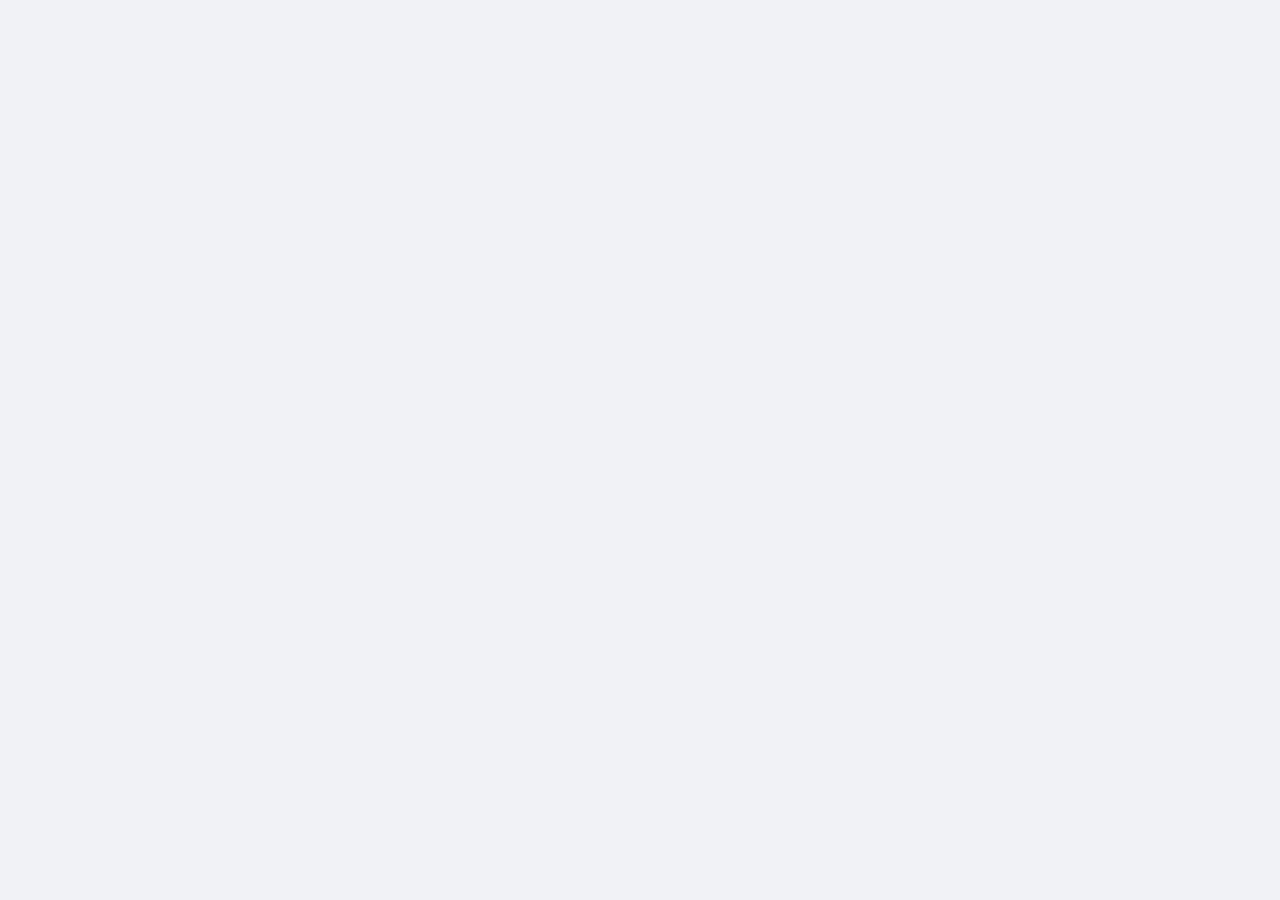
==== commit 895bd5c1: "calculator" ====
--- a/index.html
+++ b/index.html
@@ -2,13 +2,14 @@
 <html>
 
 <head>
-    <meta charset="UTF-8">
-    <title>Cool page</title>
-    <link rel="stylesheet" href="my.css">
+    <meta charset="utf-8">
+    <meta name="viewport" content="width=device-width, initial-scale=1">
+    <link rel="stylesheet" href="public/index.css">
+    <title> miso-sampler </title>
 </head>
 
 <body>
-    <script src="./index.js"></script>
+    <script src="public/index.js" type="module"></script>
 </body>
 
 </html>
--- a/public/index.css
+++ b/public/index.css
@@ -0,0 +1,275 @@
+* {
+    margin: 0;
+    padding: 0;
+    box-sizing: border-box;
+}
+
+body {
+    font-family: -apple-system, BlinkMacSystemFont, "Segoe UI", Roboto, sans-serif;
+    background: #f0f2f5;
+    color: #1a1a2e;
+    line-height: 1.5;
+}
+
+.calculator {
+    max-width: 960px;
+    margin: 0 auto;
+    padding: 32px 16px;
+}
+
+.title {
+    text-align: center;
+    font-size: 1.75rem;
+    font-weight: 700;
+    margin-bottom: 4px;
+    color: #16213e;
+}
+
+.recipe-name {
+    text-align: center;
+    font-size: 1.2rem;
+    font-weight: 500;
+    color: #555;
+    margin-bottom: 24px;
+}
+
+/* ── Mold panels (top row) ── */
+
+.molds-row {
+    display: flex;
+    gap: 24px;
+    margin-bottom: 24px;
+}
+
+.mold-panel {
+    flex: 1;
+    background: #fff;
+    border-radius: 10px;
+    padding: 16px 20px;
+    box-shadow: 0 1px 4px rgba(0,0,0,0.08);
+}
+
+.mold-title {
+    font-size: 0.95rem;
+    font-weight: 600;
+    margin-bottom: 10px;
+    color: #16213e;
+}
+
+.mold-controls {
+    display: flex;
+    align-items: center;
+    gap: 6px;
+    margin-bottom: 8px;
+    font-size: 0.9rem;
+}
+
+.mold-controls select {
+    padding: 4px 8px;
+    border-radius: 6px;
+    border: 1px solid #ccc;
+    font-size: 0.9rem;
+}
+
+.shape-inputs {
+    display: flex;
+    flex-direction: column;
+    gap: 6px;
+    margin-top: 8px;
+}
+
+.input-row {
+    display: flex;
+    align-items: center;
+    justify-content: space-between;
+    gap: 8px;
+    font-size: 0.88rem;
+}
+
+.input-row input[type="number"] {
+    width: 90px;
+    padding: 4px 8px;
+    border: 1px solid #ccc;
+    border-radius: 6px;
+    font-size: 0.88rem;
+    text-align: right;
+}
+
+/* ── Recipe columns (middle row) ── */
+
+.recipe-row {
+    display: flex;
+    gap: 0;
+    align-items: flex-start;
+    margin-bottom: 24px;
+}
+
+.recipe-panel {
+    flex: 1;
+    background: #fff;
+    border-radius: 10px;
+    padding: 16px 20px;
+    box-shadow: 0 1px 4px rgba(0,0,0,0.08);
+}
+
+.panel-header {
+    font-size: 0.95rem;
+    font-weight: 600;
+    color: #16213e;
+    margin-bottom: 12px;
+    padding-bottom: 8px;
+    border-bottom: 2px solid #e0e0e0;
+}
+
+.arrows {
+    display: flex;
+    flex-direction: column;
+    align-items: center;
+    justify-content: center;
+    gap: 40px;
+    padding: 24px 12px;
+    font-size: 0.85rem;
+    font-weight: 600;
+    color: #0074D9;
+    white-space: nowrap;
+}
+
+/* ── Ingredient groups ── */
+
+.ingredient-group {
+    margin-bottom: 16px;
+}
+
+.ingredient-group:last-child {
+    margin-bottom: 0;
+}
+
+.group-title {
+    font-size: 0.85rem;
+    font-weight: 600;
+    color: #888;
+    text-transform: uppercase;
+    letter-spacing: 0.5px;
+    margin-bottom: 8px;
+}
+
+.ingredient-list {
+    list-style: none;
+}
+
+.ingredient-item {
+    display: flex;
+    align-items: center;
+    gap: 6px;
+    padding: 4px 0;
+    border-bottom: 1px dashed #e8e8e8;
+    font-size: 0.9rem;
+}
+
+.ingredient-item:last-child {
+    border-bottom: none;
+}
+
+.ingredient-name {
+    color: #333;
+    flex: 1;
+    min-width: 0;
+    overflow: hidden;
+    text-overflow: ellipsis;
+    white-space: nowrap;
+}
+
+.ingredient-item input[type="number"] {
+    width: 64px;
+    padding: 2px 6px;
+    border: 1px solid #ccc;
+    border-radius: 4px;
+    font-size: 0.85rem;
+    text-align: right;
+    flex-shrink: 0;
+}
+
+.ingredient-unit {
+    color: #888;
+    font-size: 0.82rem;
+    white-space: nowrap;
+    flex-shrink: 0;
+    max-width: 120px;
+    overflow: hidden;
+    text-overflow: ellipsis;
+}
+
+.ingredient-item button {
+    background: none;
+    border: none;
+    color: #ccc;
+    font-size: 1rem;
+    cursor: pointer;
+    padding: 0 2px;
+    flex-shrink: 0;
+    line-height: 1;
+}
+
+.ingredient-item button:hover {
+    color: #e44;
+}
+
+.ingredient-quantity {
+    color: #0074D9;
+    font-weight: 600;
+    white-space: nowrap;
+}
+
+.add-ingredient-form {
+    display: flex;
+    gap: 4px;
+    margin-top: 8px;
+    align-items: center;
+}
+
+.add-ingredient-form input[type="text"] {
+    width: 80px;
+    padding: 3px 6px;
+    border: 1px solid #ddd;
+    border-radius: 4px;
+    font-size: 0.82rem;
+}
+
+.add-ingredient-form input[type="number"] {
+    width: 56px;
+    padding: 3px 6px;
+    border: 1px solid #ddd;
+    border-radius: 4px;
+    font-size: 0.82rem;
+    text-align: right;
+}
+
+.add-ingredient-form button {
+    background: #0074D9;
+    color: #fff;
+    border: none;
+    border-radius: 4px;
+    padding: 3px 10px;
+    font-size: 0.85rem;
+    cursor: pointer;
+    flex-shrink: 0;
+}
+
+.add-ingredient-form button:hover {
+    background: #005bb5;
+}
+
+/* ── Instructions (bottom) ── */
+
+.instructions {
+    background: #fff;
+    border-radius: 10px;
+    padding: 20px 24px;
+    box-shadow: 0 1px 4px rgba(0,0,0,0.08);
+}
+
+.instructions-text {
+    font-size: 0.92rem;
+    white-space: pre-line;
+    color: #444;
+}
